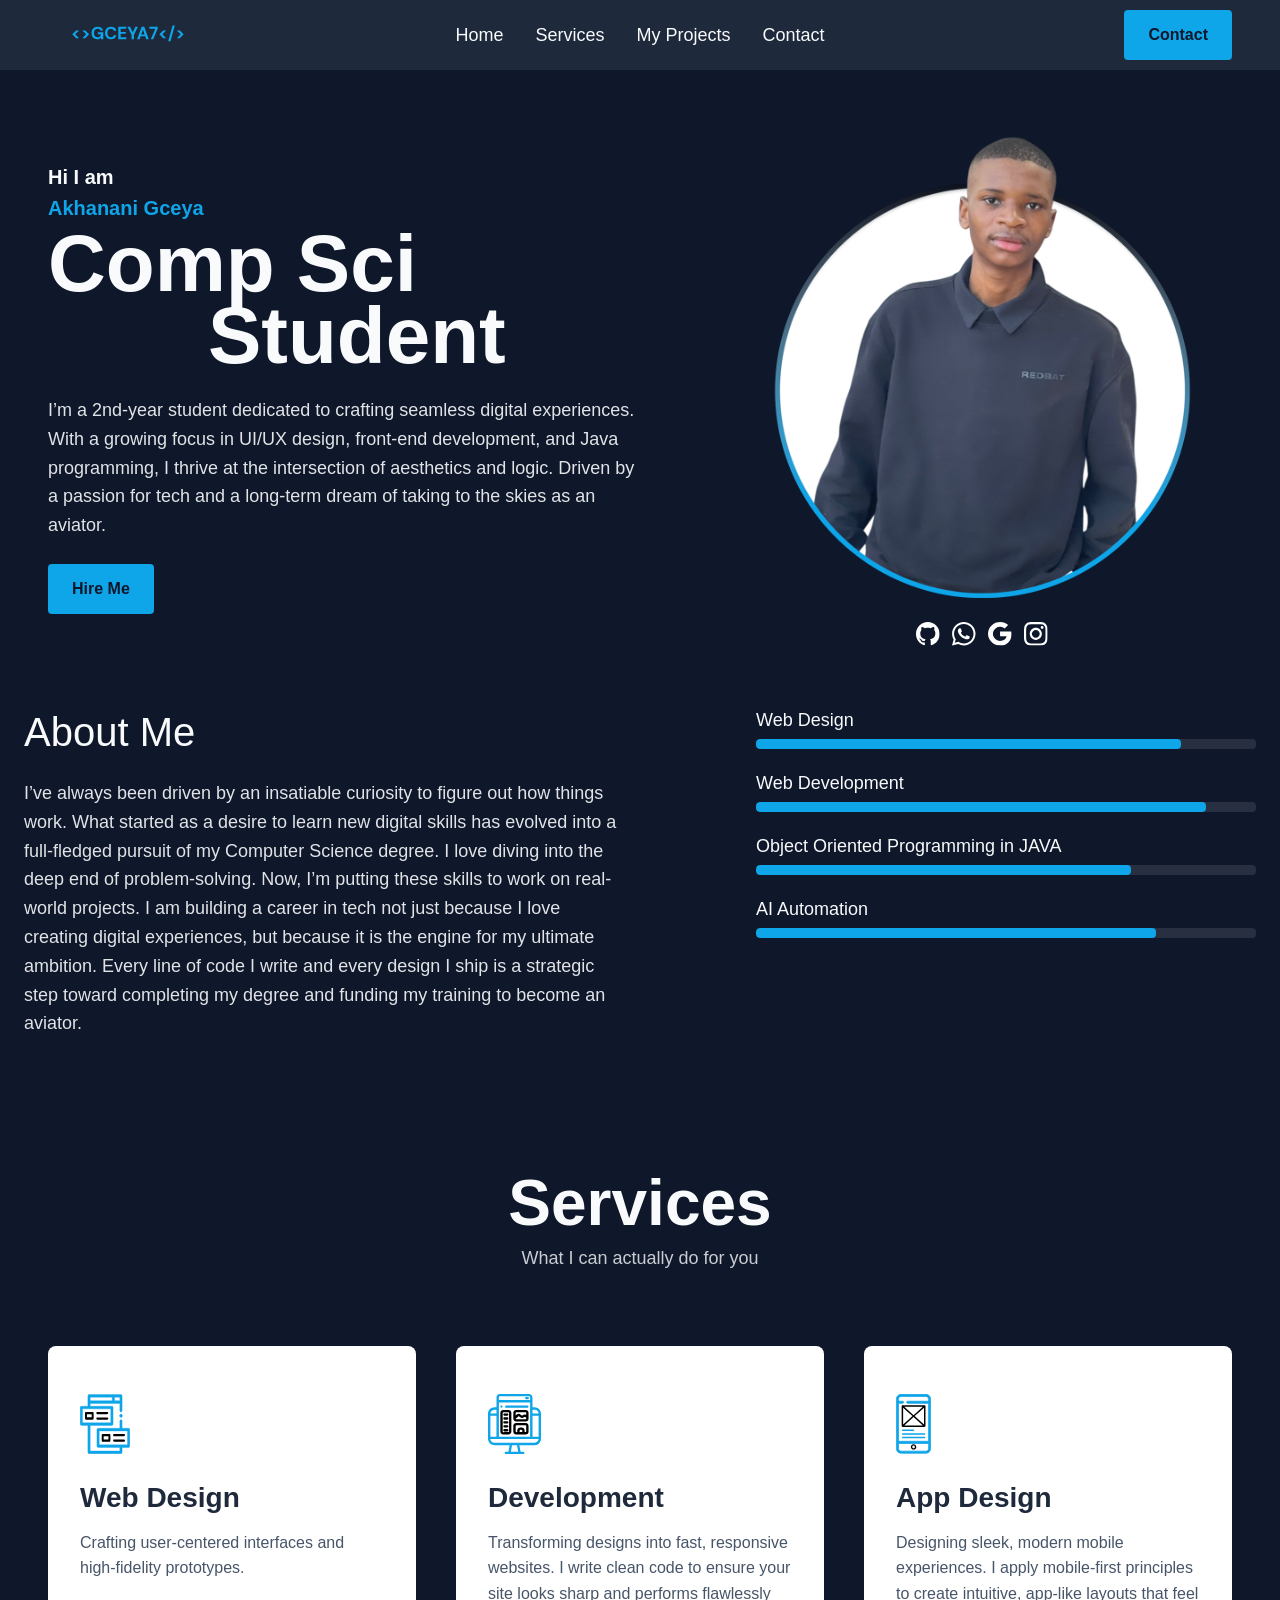
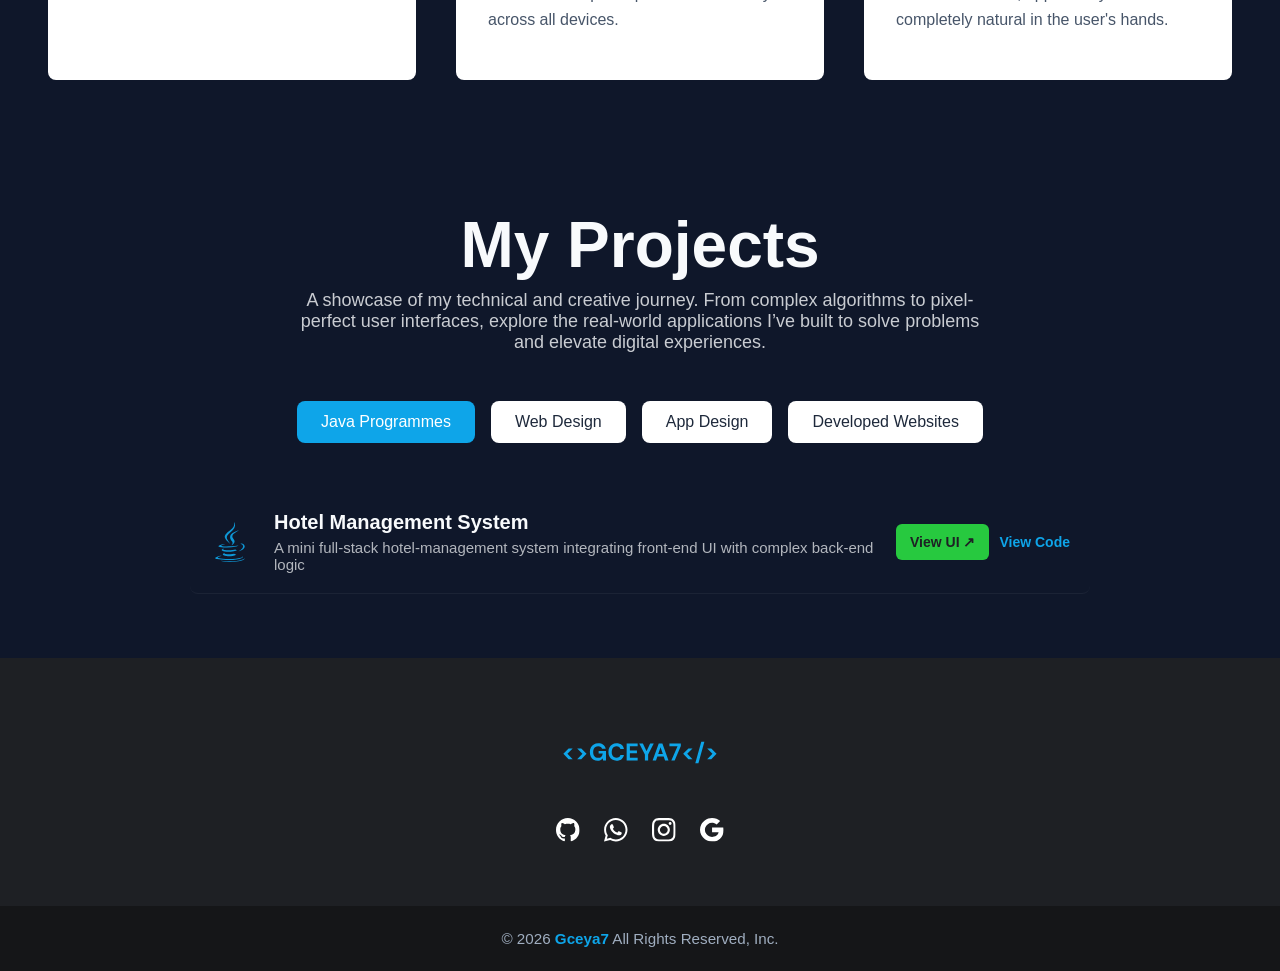
==== index.html @ 565ab515 "Update print statement from 'Hello' to 'Goodbye'" ====
<!DOCTYPE html>
<html lang="en">

<head>
    <meta charset="UTF-8">
    <meta name="viewport" content="width=device-width, initial-scale=1.0, maximum-scale=5.0, user-scalable=yes">
    <title>Gceya7</title>
    <link rel="stylesheet" href="style.css">
</head>

<body>
    <nav class="navbar">
        <a href="#home" class="logo"><img src="gceya7.svg" alt="Gceya7 logo"></a>
        <div class="menu-toggle" id="mobile-menu">
            <span class="bar"></span>
            <span class="bar"></span>
            <span class="bar"></span>
        </div>
        <ul class="navlinks">
            <li><a href="#home">Home</a></li>
            <li><a href="#services">Services</a></li>
            <li><a href="#projects">My Projects</a></li>
            <li class="mobile-contact\"><a href="#contact">Contact</a></li>
        </ul>
        <a href="#contact" class="contact-btn">Contact</a>
    </nav>

    <div id="hireModal" class="modal">
        <div class="modal-content">
            <span class="close-btn">&times;</span>
            <h2>Let's Work Together</h2>
            <form action="https://formspree.io/f/xykvbbzo" method="POST" enctype="multipart/form-data">
                <div class="form-group-row">
                    <input type="text" name="name" placeholder="First Name" required>
                    <input type="text" name="surname" placeholder="Surname" required>
                </div>
                <div class="form-group-row">
                    <input type="email" name="email" placeholder="Email Address">
                    <input type="tel" name="whatsapp" placeholder="WhatsApp Number">
                </div>
                <p class="form-note">Please provide at least one contact method.</p>
                <select name="service" required>
                    <option value="" disabled selected>Select a Service</option>
                    <option value="web-design">Web Design</option>
                    <option value="development">Web Development</option>
                    <option value="app-design">App Design</option>
                </select>
                <div class="file-upload-group">
                    <label for="attachment">Upload a design, wireframe, or reference (Optional)</label>
                    <input type="file" id="attachment" name="attachment" accept="image/*,.pdf">
                </div>
                <textarea name="message" placeholder="Tell me about your project..." rows="4" required></textarea>
                <button type="submit" class="btn">Submit Request</button>
            </form>
        </div>
    </div>
    <div id="contactModal" class="modal">
        <div class="modal-content contact-modal-content">
            <span class="close-contact-btn close-btn">&times;</span>
            <h2>Get In Touch</h2>
            <p>Feel free to reach out through any of these platforms. I try to respond within 24 hours.</p>
    
            <div class="contact-links-grid">
                <a href="https://github.com/gceya7" target="_blank" class="contact-link-item">
                    <img src="github.svg" alt="GitHub">
                    <span>github.com/gceya7</span>
                </a>
                <a href="https://wa.me/+27784886619" target="_blank" class="contact-link-item">
                    <img src="whatsapp.svg" alt="WhatsApp">
                    <span>+27 78 488 6619</span>
                </a>
                <a href="https://mail.google.com/mail/u/0/?fs=1&to=gakhanani@gmail.com" target="_blank"
                    class="contact-link-item">
                    <img src="google.svg" alt="Email">
                    <span>gakhanani@gmail.com</span>
                </a>
                <a href="https://www.instagram.com/akha_gceya7/" target="_blank" class="contact-link-item">
                    <img src="instagram.svg" alt="Instagram">
                    <span>@akha_gceya7</span>
                </a>
            </div>
        </div>
    </div>

    <header class="hero" id="home">
        <div class="hero-content">
            <div class="hero-text-wrapper">
                <p class="hero-subtitle">Hi I am</p>
                <p class="hero-name">Akhanani Gceya</p>
                <h1 class="hero-heading">Comp Sci<br><span class="indent">Student</span></h1>
                <p class="hero-description">I’m a 2nd-year student dedicated to crafting seamless digital experiences.
                    With a growing focus in UI/UX design, front-end development, and Java programming, I thrive at the
                    intersection of aesthetics and logic. Driven by a passion for tech and a long-term dream of taking
                    to the skies as an aviator.</p>
                <a href="#hire" class="btn">Hire Me</a>
            </div>

            <div class="hero-visual-wrapper">
                <img src="heroimage.png" alt="Akhanani Profile" class="hero-image">
                <div class="social-icons">
                    <a href="https://github.com/gceya7" target="_blank"><img src="github.svg" alt="GitHub"></a>
                    <a href="https://wa.me/+27784886619" target="_blank"><img src="whatsapp.svg" alt="WhatsApp"></a>
                    <a href="https://mail.google.com/mail/u/0/?fs=1&to=gakhanani@gmail.com" target="_blank"><img
                            src="google.svg" alt="Google"></a>
                    <a href="https://www.instagram.com/akha_gceya7/" target="_blank"><img src="instagram.svg"
                            alt="Instagram"></a>
                </div>
            </div>
        </div>
    </header>

    <section id="about" class="about">
        <div class="about-text-content">
            <h2>About Me</h2>
            <p>I’ve always been driven by an insatiable curiosity to figure out how things work. What started as a
                desire to learn new digital skills has evolved into a full-fledged pursuit of my Computer Science
                degree. I love diving into the deep end of problem-solving. Now, I’m putting these skills to work on
                real-world projects. I am building a career in tech not just because I love creating digital
                experiences, but because it is the engine for my ultimate ambition. Every line of code I write and every
                design I ship is a strategic step toward completing my degree and funding my training to become an
                aviator.</p>
        </div>
        <div class="about-skills-progress-bars">
            <div class="skill-item">
                <label>Web Design</label>
                <div class="progress-bar">
                    <div class="progress-fill" style="width: 85%;"></div>
                </div>
            </div>
            <div class="skill-item">
                <label>Web Development</label>
                <div class="progress-bar">
                    <div class="progress-fill" style="width: 90%;"></div>
                </div>
            </div>
            <div class="skill-item">
                <label>Object Oriented Programming in JAVA</label>
                <div class="progress-bar">
                    <div class="progress-fill" style="width: 75%;"></div>
                </div>
            </div>
            <div class="skill-item">
                <label>AI Automation</label>
                <div class="progress-bar">
                    <div class="progress-fill" style="width: 80%;"></div>
                </div>
            </div>
        </div>
    </section>

    <section id="services" class="services">
        <div class="services-header">
            <h2>Services</h2>
            <p>What I can actually do for you</p>
        </div>
        <div class="services-grid">
            <div class="service-card">
                <img src="web-design-icon.svg" alt="Web Design" class="service-icon">
                <h3>Web Design</h3>
                <p>Crafting user-centered interfaces and high-fidelity prototypes.</p>
            </div>
            <div class="service-card">
                <img src="development-icon.svg" alt="Development" class="service-icon">
                <h3>Development</h3>
                <p>Transforming designs into fast, responsive websites. I write clean code to ensure your site looks
                    sharp and performs flawlessly across all devices.</p>
            </div>
            <div class="service-card">
                <img src="app-design-icon.svg" alt="App Design" class="service-icon">
                <h3>App Design</h3>
                <p>Designing sleek, modern mobile experiences. I apply mobile-first principles to create intuitive,
                    app-like layouts that feel completely natural in the user's hands.</p>
            </div>
        </div>
    </section>

    <section id="projects" class="projects">
        <div class="projects-header">
            <h2>My Projects</h2>
            <p>A showcase of my technical and creative journey. From complex algorithms to pixel-perfect user
                interfaces, explore the real-world applications I’ve built to solve problems and elevate digital
                experiences.</p>
        </div>

        <div class="project-tabs">
            <button class="tab-btn active" data-target="java-projects">Java Programmes</button>
            <button class="tab-btn" data-target="web-design">Web Design</button>
            <button class="tab-btn" data-target="app-design">App Design</button>
            <button class="tab-btn" data-target="dev-interfaces">Developed Websites</button>
        </div>

        <div class="tab-content active" id="java-projects">
            <div class="spotify-tracklist">

        <div class="track-strip">
            <img src="java-icon.svg" alt="Java" class="track-icon">
        
            <div class="track-info">
                <h4>Hotel Management System</h4>
                <p>A mini full-stack hotel-management system integrating front-end UI with complex back-end logic</p>
            </div>
        
            <div class="track-actions">
                <a href="hotel-system/" target="_blank" class="track-action view-ui">View UI ↗</a>
        
                <div class="track-action open-code" data-code="hotel-java-code" data-title="HotelManagement.java">View Code
                </div>
            </div>
        </div>
        
        <div class="hidden-code-container">
            <div id="hotel-java-code">
                import java.util.ArrayList;
import java.util.Arrays;
import java.util.Scanner;

public class hotelcostcalculator {
    @SuppressWarnings("ConvertToTryWithResources")
    public static void main(String[] args) {
        Scanner scanner = new Scanner(System.in);
//----------------------------------------------------------------------------------------------------//
        // Hotel structure code
        /*
         * 1 -- Welcome message 
         * 2 -- Display cost for customers (maximum rooms to rent out = 30)
         *         ROOM TYPE        COST
         *         standard         400
         *         standard vip     600
         *         high vip         1000
         * 3 -- Discounts
         *      Standard rooms: > 5 (12% off), > 10 (50% off)
         *      Standard VIP: > 2 (10% off), > 5 (30% off), > 10 (50% off)
         *      High VIP: > 2 (10% off), > 10 (40% off)
         *      Returning customers get an additional 3% off
         * 4 -- Calculations 
         * 5 -- Display results
        */
//----------------------------------POST CODE---------------------------------------------------------//
// CREATE ARRAY OF PAST USERS

        ArrayList<String> users = new ArrayList<>(Arrays.asList("AKHANANI GCEYA", "LIONEL MESSI"));

        System.out.println("Welcome to Akha Gceya's Hotel! Please enter your name: ");
        String userName = scanner.nextLine();
        System.out.println();

        // Check if the user is a returning customer
        if (users.contains(userName.toUpperCase())) {
            System.out.println("Welcome back, " + userName + "! As a valued returning guest, you get an exclusive 3% discount on your total bill.");
        } else {
            System.out.println("Hello, " + userName + "! We’re excited to have you at Akha Gceya's Hotel and look forward to providing you with excellent service.");
            users.add(userName);
        }

        System.out.println();
//-------------------------------MENU DISPLAY ---------------------------------------------------------//
        System.out.println("--------------------- MENU ----------------------------");
        System.out.println("           ROOM TYPE           COST PER ROOM");
        System.out.println("           Standard            R400");
        System.out.println("           Standard VIP        R600");
        System.out.println("           High VIP            R1000");
        System.out.println("-------------------------------------------------------");
        System.out.println("-------------------- DISCOUNTS ------------------------");
        System.out.println("Standard: > 5 rooms (12% off), > 10 rooms (50% off)");
        System.out.println("Standard VIP: > 2 rooms (10% off), > 5 rooms (30% off), > 10 rooms (50% off)");
        System.out.println("High VIP: > 2 rooms (10% off), > 10 rooms (40% off)");
        System.out.println("Returning customers: Extra 3% off the discounted total");
        System.out.println();
//-------------------------------USER INPUT-------------------------------------------------//
        System.out.println("What type of room would you like to rent? Enter [Standard, Standard VIP, High VIP]: ");
        String roomType = scanner.nextLine().toLowerCase().replaceAll("\\s", "").trim();
        System.out.println("How many " + roomType + " rooms would you like to rent? (Enter a number from 1 to 30): ");
        int roomQty = scanner.nextInt();
        System.out.println();
        System.out.println("You have selected " + roomQty + " " + roomType + " room(s). Please wait while we calculate your total cost...");
//-------------------------------CALCULATIONS---------------------------------------------//
        double disCost = 0;
        switch (roomType) {
            case "standard" -> {
                if (roomQty > 10) {
                    int cost = roomQty * 400;
                    disCost = cost - cost * 0.5;
                    System.out.println("Original Cost: R" + cost + " | Discounted Cost: R" + disCost);
                } else if (roomQty > 5) {
                    int cost = roomQty * 400;
                    disCost = cost - cost * 0.12;
                    System.out.println("Original Cost: R" + cost + " | Discounted Cost: R" + disCost);
                } else {
                    int cost = roomQty * 400;
                    disCost = cost;
                    System.out.println("Total Cost: R" + disCost);
                }
            }
            case "standardvip" -> {
                if (roomQty > 10) {
                    int cost = roomQty * 600;
                    disCost = cost - cost * 0.5;
                    System.out.println("Original Cost: R" + cost + " | Discounted Cost: R" + disCost);
                } else if (roomQty > 5) {
                    int cost = roomQty * 600;
                    disCost = cost - cost * 0.3;
                    System.out.println("Original Cost: R" + cost + " | Discounted Cost: R" + disCost);
                } else if (roomQty > 2) {
                    int cost = roomQty * 600;
                    disCost = cost - cost * 0.1;
                    System.out.println("Original Cost: R" + cost + " | Discounted Cost: R" + disCost);
                } else {
                    int cost = roomQty * 600;
                    disCost = cost;
                    System.out.println("Total Cost: R" + disCost);
                }
            }
            case "highvip" -> {
                if (roomQty > 10) {
                    int cost = roomQty * 1000;
                    disCost = cost - cost * 0.4;
                    System.out.println("Original Cost: R" + cost + " | Discounted Cost: R" + disCost);
                } else if (roomQty > 2) {
                    int cost = roomQty * 1000;
                    disCost = cost - cost * 0.1;
                    System.out.println("Original Cost: R" + cost + " | Discounted Cost: R" + disCost);
                } else {
                    int cost = roomQty * 1000;
                    disCost = cost;
                    System.out.println("Total Cost: R" + disCost);
                }
            }
            default -> {System.out.println("Invalid Choice!! Try Again");}
        }

        if (users.contains(userName.toUpperCase())) {
            System.out.println("As a returning customer, you get an extra 3% off your discounted cost!");
            double finalCost = disCost - (disCost * 0.03);
            System.out.println("Final Cost after all discounts: R" + finalCost);
        } else {
            System.out.println("Thank you, " + userName + "! We hope to see you again so you can enjoy our 3% returning customer discount.");
        }

        scanner.close();
    }
}

            </div>
        </div>
            </div>
            </div>

        <div class="tab-content" id="web-design">
            <div class="design-grid">
                <div class="design-card" data-full-image="profile-full.png">
                    <img src="profile.png" alt="Gceya Profile Thumbnail" class="card-bg">
                    <div class="card-overlay"></div>
                    <div class="card-content">
                        <img src="figma.svg" alt="Figma" class="figma-icon">
                        <div class="card-text">
                            <h4>Gceya Profile Landing Page</h4>
                            <p>Web Design</p>
                        </div>
                    </div>
                </div>

                <div class="design-card" data-full-image="raga-full.png">
                    <img src="raga.png" alt="RAGA Thumbnail" class="card-bg">
                    <div class="card-overlay"></div>
                    <div class="card-content">
                        <img src="figma.svg" alt="Figma" class="figma-icon">
                        <div class="card-text">
                            <h4>Raymond Ackerman Golf Academy Landing Page</h4>
                            <p>Web Design</p>
                        </div>
                    </div>
                </div>

                <div class="design-card" data-full-image="wetutoryoulearn-full.png">
                    <img src="wetutoryoulearn.png" alt="Wetutoryoulearn Thumbnail" class="card-bg">
                    <div class="card-overlay"></div>
                    <div class="card-content">
                        <img src="figma.svg" alt="Figma" class="figma-icon">
                        <div class="card-text">
                            <h4>Wetutoryoulearn Business Page</h4>
                            <p>Web Design</p>
                        </div>
                    </div>
                </div>
            </div>
        </div>

        <div class="tab-content" id="app-design">
            <div class="design-grid">
                <div class="design-card" data-full-image="sabrina-full.png">
                    <img src="sabrina.png" alt="Music App Thumbnail" class="card-bg">
                    <div class="card-overlay"></div>
                    <div class="card-content">
                        <img src="figma.svg" alt="Figma" class="figma-icon">
                        <div class="card-text">
                            <h4>Sabrina Carpenter UI</h4>
                            <p>App Design</p>
                        </div>
                    </div>
                </div>

            </div>
        </div>

        <div class="tab-content" id="dev-interfaces">
            <div class="design-grid">
        
                <a href="https://ragaclovelly.co.za/" target="_blank" class="live-site-link">
                    <div class="design-card live-site-card">
                        <img src="raga.png" alt="RAGA Thumbnail" class="card-bg">
                        <div class="card-overlay live-overlay"></div>
                        <div class="card-content">
                            <img src="github.svg" alt="Code" class="figma-icon">
                            <div class="card-text">
                                <h4>Raymond Ackerman Golf Academy</h4>
                                <p class="live-text">Live Website ↗</p>
                            </div>
                        </div>
                    </div>
                </a>
        
                <a href="wetutoryoulearn/" target="_blank" class="live-site-link">
                    <div class="design-card live-site-card">
                        <img src="wetutoryoulearn.png" alt="WeTutorYouLearn Thumbnail" class="card-bg">
                        <div class="card-overlay live-overlay"></div>
                        <div class="card-content">
                            <img src="github.svg" alt="Code" class="figma-icon">
                            <div class="card-text">
                                <h4>WeTutorYouLearn Platform</h4>
                                <p class="live-text">Live Website ↗</p>
                            </div>
                        </div>
                    </div>
                </a>

                <a href="habbit-tracker/" target="_blank" class="live-site-link">
                    <div class="design-card live-site-card">
                        <img src="habbit.png" alt="Habbit Tracker Thumbnail" class="card-bg">
                        <div class="card-overlay live-overlay"></div>
                        <div class="card-content">
                            <img src="github.svg" alt="Code" class="figma-icon">
                            <div class="card-text">
                                <h4>Habbit Tracker</h4>
                                <p class="live-text">Live Website ↗</p>
                            </div>
                        </div>
                    </div>
                </a>
        
            </div>
        </div>
    </section>

    <div id="codeModal" class="modal lightbox">
        <span class="close-code">&times;</span>
        <div class="code-container">
            <div class="code-header">
                <span class="mac-btn red"></span>
                <span class="mac-btn yellow"></span>
                <span class="mac-btn green"></span>
                <span id="code-title" class="code-filename">Algorithm.java</span>
            </div>
            <pre><code id="code-display">/* Code will load here */</code></pre>
        </div>
    </div>

    <div id="designLightbox" class="modal lightbox">
        <span class="close-lightbox">&times;</span>
        <div class="lightbox-scroll-container">
            <img src="" alt="Full Design View" id="lightbox-image">
        </div>
    </div>

    <footer class="gceya-footer">
        <div class="gceya-footer-top">
            <a href="#home" class="gceya-footer-logo">
                <img src="gceya7.svg" alt="Gceya7 Logo">
            </a>

            <div class="gceya-footer-socials">
                <a href="https://github.com/gceya7" target="_blank">
                    <img src="github.svg" alt="GitHub">
                </a>
                <a href="https://wa.me/+27784886619" target="_blank">
                    <img src="whatsapp.svg" alt="WhatsApp">
                </a>
                <a href="https://www.instagram.com/akha_gceya7/" target="_blank">
                    <img src="instagram.svg" alt="Instagram">
                </a>
                <a href="https://mail.google.com/mail/u/0/?fs=1&to=gakhanani@gmail.com" target="_blank">
                    <img src="google.svg" alt="Google">
                </a>
            </div>
        </div>

        <div class="gceya-footer-bottom">
            © 2026 <span>Gceya7</span> All Rights Reserved, Inc.
        </div>
    </footer>

    <script>
        // --- Mobile Menu Logic ---
        const mobileMenu = document.getElementById('mobile-menu');
        const navLinks = document.querySelector('.navlinks');
        const navItems = document.querySelectorAll('.navlinks a');

        if (mobileMenu && navLinks) {
            mobileMenu.addEventListener('click', () => {
                mobileMenu.classList.toggle('active');
                navLinks.classList.toggle('active');
            });

            navItems.forEach(item => {
                item.addEventListener('click', () => {
                    mobileMenu.classList.remove('active');
                    navLinks.classList.remove('active');
                });
            });
        }

        // --- Hire Me Modal Logic ---
        const hireBtns = document.querySelectorAll('a[href="#hire"]');
        const modal = document.getElementById('hireModal');
        const closeBtn = document.querySelector('.close-btn');

        if (modal) {
            hireBtns.forEach(btn => {
                btn.addEventListener('click', (e) => {
                    e.preventDefault();
                    modal.classList.add('active');
                });
            });

            if (closeBtn) {
                closeBtn.addEventListener('click', () => {
                    modal.classList.remove('active');
                });
            }

            window.addEventListener('click', (e) => {
                if (e.target === modal) {
                    modal.classList.remove('active');
                }
            });

            const form = modal.querySelector('form');
            if (form) {
                form.addEventListener('submit', (e) => {
                    const email = form.querySelector('[name="email"]').value;
                    const whatsapp = form.querySelector('[name="whatsapp"]').value;

                    if (!email && !whatsapp) {
                        e.preventDefault();
                        alert('Please provide either an email address or a WhatsApp number so I can contact you.');
                    }
                });
            }
        }

        // --- Projects Tab Logic ---
        const tabBtns = document.querySelectorAll('.tab-btn');
        const tabContents = document.querySelectorAll('.tab-content');

        tabBtns.forEach(btn => {
            btn.addEventListener('click', () => {
                tabBtns.forEach(b => b.classList.remove('active'));
                tabContents.forEach(c => c.classList.remove('active'));
                btn.classList.add('active');
                const targetId = btn.getAttribute('data-target');
                const targetElement = document.getElementById(targetId);
                if (targetElement) {
                    targetElement.classList.add('active');
                }
            });
        });

        // --- Code Viewer Logic (BULLETPROOF) ---
        const codeBtns = document.querySelectorAll('.open-code');
        const codeModal = document.getElementById('codeModal');
        const closeCodeBtn = document.querySelector('.close-code');
        const codeDisplay = document.getElementById('code-display');
        const codeTitle = document.getElementById('code-title');

        codeBtns.forEach(btn => {
            btn.addEventListener('click', () => {
                if (!codeModal) {
                    alert("System Check: The Code Modal HTML is missing from your file.");
                    return;
                }

                const codeId = btn.getAttribute('data-code');
                const fileName = btn.getAttribute('data-title');

                // SAFETY CHECK: Does the hidden div exist?
                const hiddenCodeBlock = document.getElementById(codeId);

                if (!hiddenCodeBlock) {
                    alert("System Check: I cannot find the hidden Java code for: " + codeId + " - Please make sure you added the div with this ID!");
                    return; // Stops the code here so the website doesn't crash!
                }

                const rawCode = hiddenCodeBlock.innerText;
                if (codeDisplay && codeTitle) {
                    codeDisplay.innerText = rawCode;
                    codeTitle.innerText = fileName;
                }

                codeModal.classList.add('active');
                document.body.style.overflow = 'hidden';
            });
        });

        if (closeCodeBtn && codeModal) {
            closeCodeBtn.addEventListener('click', () => {
                codeModal.classList.remove('active');
                document.body.style.overflow = 'auto';
            });

            codeModal.addEventListener('click', (e) => {
                if (e.target === codeModal) {
                    codeModal.classList.remove('active');
                    document.body.style.overflow = 'auto';
                }
            });
        }

        // --- Design Lightbox Logic (BULLETPROOF) ---
        const designCards = document.querySelectorAll('.design-card:not(.live-site-card)');
        const lightbox = document.getElementById('designLightbox');
        const lightboxImg = document.getElementById('lightbox-image');
        const closeLightbox = document.querySelector('.close-lightbox');

        designCards.forEach(card => {
            card.addEventListener('click', () => {
                if (!lightbox || !lightboxImg) {
                    alert("System Check: The Lightbox HTML is missing from your file.");
                    return; // Stops the crash
                }

                const fullImageSrc = card.getAttribute('data-full-image');
                lightboxImg.src = fullImageSrc;
                lightbox.classList.add('active');
                document.body.style.overflow = 'hidden';
            });
        });

        if (closeLightbox && lightbox) {
            closeLightbox.addEventListener('click', () => {
                lightbox.classList.remove('active');
                document.body.style.overflow = 'auto';
                lightboxImg.src = "";
            });

            lightbox.addEventListener('click', (e) => {
                if (e.target === lightbox || e.target.classList.contains('lightbox-scroll-container')) {
                    lightbox.classList.remove('active');
                    document.body.style.overflow = 'auto';
                    lightboxImg.src = "";
                }
            });
        }

        // --- Contact Modal Logic ---
            const contactBtn = document.querySelector('.contact-btn');
            const contactModal = document.getElementById('contactModal');
            const closeContactBtn = document.querySelector('.close-contact-btn');

            if (contactBtn && contactModal) {
                contactBtn.addEventListener('click', (e) => {
                    e.preventDefault(); // Stops the browser from trying to scroll
                    contactModal.classList.add('active');

                    // If they click 'Contact' on mobile, close the mobile menu first
                    if (mobileMenu.classList.contains('active')) {
                        mobileMenu.classList.remove('active');
                        navLinks.classList.remove('active');
                    }
                });
            }

            if (closeContactBtn && contactModal) {
                closeContactBtn.addEventListener('click', () => {
                    contactModal.classList.remove('active');
                });
            }

            // Allow closing by clicking the background shadow
            window.addEventListener('click', (e) => {
                if (e.target === contactModal) {
                    contactModal.classList.remove('active');
                }
            });
    </script>
</body>

</html>
---- style.css ----
html, body {
    overflow-x: hidden;
    width: 100%;
    scroll-behavior: smooth;
}

:root {
    --primary-color: #0EA5E9;
    --secondary-color: #1E293B;
    --background-color: #0F172A;
    --text-color: #F8FAFC;
}

* {
    box-sizing: border-box;
    margin: 0;
    padding: 0;
}

body {
    font-family: 'Poppins', sans-serif;
    background-color: var(--background-color);
    color: var(--text-color);
}

/* Navbar */
.navbar {
    min-height: 70px;
    padding: 0 48px;
    background-color: var(--secondary-color);
    display: flex;
    justify-content: space-between;
    align-items: center;
    position: relative;
    z-index: 100;
}

.logo img {
    width: 160px;
    max-width: 100%;
    height: auto;
}

.navlinks {
    display: flex;
    gap: 32px;
    list-style: none;
    position: absolute;
    left: 50%;
    transform: translateX(-50%);
}

.navlinks a {
    text-decoration: none;
    color: var(--text-color);
    font-size: 18px;
    font-weight: 400;
}

.contact-btn,
.btn {
    display: inline-flex;
    align-items: center;
    justify-content: center;
    text-decoration: none;
    color: var(--background-color);
    background-color: var(--primary-color);
    padding: 16px 24px;
    border-radius: 4px;
    font-weight: 600;
}

/* Hero */
.hero {
    padding: 64px 48px 0;
    display: flex;
    justify-content: center;
}

.hero-content {
    display: flex;
    justify-content: space-between;
    align-items: center;
    width: 100%;
    max-width: 1280px;
    gap: 64px;
}

.hero-text-wrapper {
    display: flex;
    flex-direction: column;
    max-width: 600px;
}

.hero-subtitle,
.hero-name {
    font-size: 20px;
    font-weight: 600;
    margin-bottom: 8px;
}

.hero-name {
    color: var(--primary-color);
}

.hero-heading {
    font-size: 80px;
    font-weight: 700;
    line-height: 0.9;
    margin-bottom: 24px;
}

.indent {
    display: inline-block;
    margin-left: 160px;
}

.hero-description {
    font-size: 18px;
    line-height: 1.6;
    margin-bottom: 24px;
    opacity: 0.9;
}

.btn {
    align-self: flex-start;
}

.hero-visual-wrapper {
    display: flex;
    flex-direction: column;
    align-items: center;
    gap: 24px;
    width: 100%;
    max-width: 500px;
}

.hero-image {
    width: 100%;
    max-width: 420px;
}

/* Social icons */
.social-icons {
    display: flex;
    gap: 12px;
}

.social-icons a {
    display: inline-block;
    transition: transform 0.3s ease;
}

.social-icons a:hover {
    transform: translateY(-3px);
}

.social-icons img {
    width: 24px;
    height: 24px;
    display: block;
}

/* About */
.about {
    margin-top: 64px;
    display: flex;
    justify-content: space-between;
    align-items: flex-start;
    max-width: 1280px;
    margin-inline: auto;
    gap: 48px;
    padding: 0 24px;
    flex-wrap: wrap;
}

.about-text-content {
    min-width: 280px;
    max-width: 600px;
}

.about-text-content h2 {
    font-size: 40px;
    font-weight: 500;
    margin-bottom: 24px;
}

.about-text-content p {
    font-size: 18px;
    line-height: 1.6;
    opacity: 0.9;
}

.about-skills-progress-bars {
    width: 100%;
    max-width: 500px;
    display: flex;
    flex-direction: column;
    gap: 24px;
}

.skill-item label {
    display: block;
    font-size: 18px;
    font-weight: 500;
    margin-bottom: 8px;
}

.progress-bar {
    width: 100%;
    height: 10px;
    background-color: rgba(255, 255, 255, 0.1);
    border-radius: 4px;
    overflow: hidden;
}

.progress-fill {
    height: 100%;
    background-color: var(--primary-color);
    border-radius: 4px;
    transition: width 1s ease-in-out;
}

/* Services */
.services {
    margin-top: clamp(80px, 10vw, 140px);
    padding: 0 48px;
    max-width: 1280px;
    margin-inline: auto;
    text-align: center;
}

.services-header {
    margin-bottom: clamp(48px, 6vw, 80px);
}

.services-header h2 {
    font-size: clamp(40px, 5vw, 64px);
    font-weight: 600;
    margin-bottom: 8px;
}

.services-header p {
    font-size: 18px;
    opacity: 0.8;
}

.services-grid {
    display: grid;
    grid-template-columns: repeat(auto-fit, minmax(320px, 1fr));
    gap: 40px;
    align-items: stretch;
}

.service-card {
    background-color: #ffffff;
    border-radius: 8px;
    padding: 48px 32px;
    text-align: left;
    transition: transform 0.3s ease, box-shadow 0.3s ease;
}

.service-card:hover {
    transform: translateY(-10px);
    box-shadow: 0 20px 40px rgba(0, 0, 0, 0.2);
}

.service-icon {
    width: 60px;
    height: 60px;
    object-fit: contain;
    object-position: left center;
    margin-bottom: 24px;
}

.service-card h3 {
    font-size: 28px;
    font-weight: 700;
    color: var(--secondary-color);
    margin-bottom: 16px;
}

.service-card p {
    font-size: 16px;
    line-height: 1.6;
    color: #475569;
}

.file-upload-group {
    display: flex;
    flex-direction: column;
    gap: 6px;
}

.file-upload-group label {
    font-size: 14px;
    opacity: 0.8;
}

/* Projects */
.projects {
    margin-top: clamp(80px, 10vw, 140px);
    padding: 0 48px;
    padding-bottom: 64px;
    max-width: 1280px;
    margin-inline: auto;
}

.projects-header {
    text-align: center;
    margin-bottom: 48px;
}

.projects-header h2 {
    font-size: clamp(40px, 5vw, 64px);
    font-weight: 600;
    margin-bottom: 8px;
}

.projects-header p {
    font-size: 18px;
    opacity: 0.8;
    max-width: 700px;
    margin: 0 auto;
}

.project-tabs {
    display: flex;
    justify-content: center;
    gap: 16px;
    flex-wrap: wrap;
    margin-bottom: 48px;
}

.tab-btn {
    background-color: #ffffff;
    color: var(--secondary-color);
    border: none;
    padding: 12px 24px;
    border-radius: 8px;
    font-size: 16px;
    font-weight: 500;
    cursor: pointer;
    font-family: inherit;
    transition: all 0.3s ease;
}

.tab-btn:hover {
    transform: translateY(-2px);
}

.tab-btn.active {
    background-color: var(--primary-color);
    color: #ffffff;
}

.tab-content {
    display: none;
    animation: fadeIn 0.5s ease;
}

.tab-content.active {
    display: block;
}

@keyframes fadeIn {
    from {
        opacity: 0;
        transform: translateY(10px);
    }
    to {
        opacity: 1;
        transform: translateY(0);
    }
}

/* Tracklist */
.spotify-tracklist {
    display: flex;
    flex-direction: column;
    max-width: 900px;
    margin: 0 auto;
}

.track-strip {
    display: flex;
    align-items: center;
    padding: 20px;
    border-bottom: 1px solid rgba(255, 255, 255, 0.05);
    border-radius: 8px;
    transition: background-color 0.2s ease;
    cursor: pointer;
}

.track-strip:hover {
    background-color: rgba(255, 255, 255, 0.05);
}

.track-icon {
    width: 40px;
    height: 40px;
    object-fit: contain;
    margin-right: 24px;
    opacity: 0.9;
}

.track-info {
    flex: 1;
}

.track-info h4 {
    font-size: 20px;
    font-weight: 600;
    margin-bottom: 5px;
}

.track-info p {
    font-size: 15px;
    opacity: 0.7;
    margin: 0;
}

.track-actions {
    display: flex;
    gap: 10px;
    align-items: center;
}

.track-action {
    font-size: 14px;
    color: var(--primary-color);
    font-weight: 600;
}

.track-action.view-ui {
    text-decoration: none;
    background-color: #27C93F;
    color: #1E2024;
    border: none;
    padding: 10px 14px;
    border-radius: 6px;
}



.hidden-code-block {
    display: none;
}

.hidden-code-container {
    display: none;
}

/* Design grid */
.design-grid {
    display: grid;
    grid-template-columns: repeat(auto-fit, minmax(300px, 1fr));
    gap: 2rem;
    max-width: 1000px;
    margin: 0 auto;
}

.design-card {
    position: relative;
    border-radius: 12px;
    overflow: hidden;
    cursor: pointer;
    aspect-ratio: 4 / 3;
    background-color: var(--secondary-color);
}

.card-bg {
    position: absolute;
    top: 0;
    left: 0;
    width: 100%;
    height: 100%;
    object-fit: cover;
    transition: transform 0.5s ease;
}

.card-overlay,
.live-overlay {
    position: absolute;
    top: 0;
    left: 0;
    width: 100%;
    height: 100%;
    background: linear-gradient(to top, rgba(15, 23, 42, 0.9) 0%, rgba(15, 23, 42, 0.3) 100%);
    transition: background 0.3s ease;
}

.design-card:hover .card-bg {
    transform: scale(1.05);
}

.design-card:hover .card-overlay {
    background: linear-gradient(to top, rgba(15, 23, 42, 0.95) 0%, rgba(15, 23, 42, 0.5) 100%);
}

.card-content {
    position: absolute;
    bottom: 0;
    left: 0;
    width: 100%;
    padding: 1.5rem;
    display: flex;
    align-items: center;
    gap: 1rem;
    z-index: 2;
}

.figma-icon {
    width: 32px;
    height: 32px;
    flex-shrink: 0;
}

.card-text h4 {
    font-size: 1.1rem;
    font-weight: 600;
    color: #ffffff;
    margin-bottom: 0.2rem;
}

.card-text p {
    font-size: 0.9rem;
    margin: 0;
}

.live-text {
    color: #27C93F;
    font-weight: 600;
}

.live-site-link {
    text-decoration: none;
}

/* Modals */
.modal {
    display: none;
    position: fixed;
    z-index: 1000;
    inset: 0;
    background-color: rgba(15, 23, 42, 0.8);
    backdrop-filter: blur(5px);
    align-items: center;
    justify-content: center;
}

.modal.active {
    display: flex;
}

.modal-content {
    background-color: var(--secondary-color);
    padding: 40px;
    border-radius: 8px;
    width: 90%;
    max-width: 500px;
    position: relative;
    box-shadow: 0 20px 40px rgba(0, 0, 0, 0.3);
}

.close-btn {
    position: absolute;
    top: 16px;
    right: 24px;
    color: var(--text-color);
    font-size: 32px;
    cursor: pointer;
}

.modal-content h2 {
    margin-bottom: 24px;
    color: var(--primary-color);
}

.modal form {
    display: flex;
    flex-direction: column;
    gap: 16px;
}

.form-group-row {
    display: flex;
    gap: 16px;
}

.form-group-row input {
    width: 100%;
}

.modal form input,
.modal form select,
.modal form textarea {
    width: 100%;
    padding: 12px;
    border: 1px solid rgba(255, 255, 255, 0.1);
    background-color: var(--background-color);
    color: var(--text-color);
    border-radius: 4px;
    font-family: inherit;
}

.form-note {
    font-size: 14px;
    opacity: 0.7;
    margin-top: -8px;
}

/* Lightbox */
.lightbox {
    background-color: rgba(15, 23, 42, 0.95);
    padding: 2rem 0;
}

.close-lightbox,
.close-code {
    position: absolute;
    top: 1rem;
    right: 2rem;
    color: #ffffff;
    font-size: 2.5rem;
    cursor: pointer;
    z-index: 1001;
    transition: color 0.3s;
}

.close-lightbox:hover,
.close-code:hover {
    color: var(--primary-color);
}

.lightbox-scroll-container {
    width: 90%;
    max-width: 1200px;
    max-height: 90vh;
    margin: 0 auto;
    overflow-y: auto;
    border-radius: 8px;
    box-shadow: 0 20px 40px rgba(0, 0, 0, 0.5);
}

.lightbox-scroll-container::-webkit-scrollbar {
    width: 8px;
}

.lightbox-scroll-container::-webkit-scrollbar-track {
    background: rgba(255, 255, 255, 0.05);
}

.lightbox-scroll-container::-webkit-scrollbar-thumb {
    background: var(--primary-color);
    border-radius: 4px;
}

#lightbox-image {
    width: 100%;
    height: auto;
    display: block;
}

/* Code viewer */
.code-container {
    width: 90%;
    max-width: 900px;
    background-color: #1E1E1E;
    border-radius: 8px;
    box-shadow: 0 20px 40px rgba(0, 0, 0, 0.5);
    overflow: hidden;
    margin: 0 auto;
}

.code-header {
    background-color: #2D2D2D;
    padding: 0.8rem 1rem;
    display: flex;
    align-items: center;
    gap: 8px;
}

.mac-btn {
    width: 12px;
    height: 12px;
    border-radius: 50%;
}

.mac-btn.red { background-color: #FF5F56; }
.mac-btn.yellow { background-color: #FFBD2E; }
.mac-btn.green { background-color: #27C93F; }

.code-filename {
    color: #858585;
    font-size: 0.9rem;
    font-family: monospace;
    margin-left: 1rem;
}

.code-container pre {
    margin: 0;
    padding: 1.5rem;
    max-height: 70vh;
    overflow-y: auto;
    overflow-x: auto;
    color: #D4D4D4;
    font-family: 'Courier New', Courier, monospace;
    font-size: 0.8rem;
    line-height: 1.5;
    white-space: pre-wrap;
    word-wrap: break-word;
}

.code-container pre::-webkit-scrollbar {
    width: 8px;
}

.code-container pre::-webkit-scrollbar-thumb {
    background: #4A4A4A;
    border-radius: 4px;
}

/* Contact modal */
.contact-modal-content {
    text-align: center;
}

.contact-modal-content h2 {
    color: var(--primary-color);
    margin-bottom: 0.5rem;
}

.contact-modal-content p {
    color: var(--text-color);
    opacity: 0.8;
    margin-bottom: 2rem;
    font-size: 0.95rem;
}

.contact-links-grid {
    display: flex;
    flex-direction: column;
    gap: 1rem;
}

.contact-link-item {
    display: flex;
    align-items: center;
    gap: 1.5rem;
    padding: 1.2rem;
    background-color: var(--background-color);
    border: 1px solid rgba(255, 255, 255, 0.05);
    border-radius: 8px;
    color: var(--text-color);
    text-decoration: none;
    transition: all 0.3s ease;
}

.contact-link-item:hover {
    background-color: rgba(14, 165, 233, 0.05);
    border-color: var(--primary-color);
    transform: translateX(8px);
}

.contact-link-item img {
    width: 28px;
    height: 28px;
}

.contact-link-item span {
    font-size: 1.05rem;
    font-weight: 500;
}

/* Footer */
.gceya-footer {
    background-color: #1E2024;
    text-align: center;
    width: 100%;
    margin-top: auto;
}

.gceya-footer-top {
    padding: 4rem 2rem;
}

.gceya-footer-logo {
    display: inline-block;
    margin-bottom: 2rem;
    transition: opacity 0.3s ease;
}

.gceya-footer-logo:hover {
    opacity: 0.8;
}

.gceya-footer-logo img {
    height: 60px;
    width: auto;
    display: block;
}

.gceya-footer-socials {
    display: flex;
    justify-content: center;
    gap: 1.5rem;
}

.gceya-footer-socials a {
    display: inline-block;
    transition: transform 0.3s ease, opacity 0.3s ease;
}

.gceya-footer-socials a:hover {
    transform: translateY(-3px);
    opacity: 0.6;
}

.gceya-footer-socials img {
    width: 24px;
    height: 24px;
    display: block;
}

.gceya-footer-bottom {
    background-color: #151618;
    padding: 1.5rem;
    font-size: 0.95rem;
    color: #A0AEC0;
}

.gceya-footer-bottom span {
    color: var(--primary-color);
    font-weight: 600;
}
/* --- Global Hamburger Styles --- */
.menu-toggle {
    display: none;
    /* Hidden on desktop */
    flex-direction: column;
    justify-content: space-between;
    width: 32px;
    height: 24px;
    cursor: pointer;
    z-index: 100;
    /* Keeps it above the floating dock and nav */
}

/* Drawing the actual lines */
.menu-toggle .bar {
    display: block;
    width: 100%;
    height: 3px;
    background-color: #ffffff;
    /* Change this if your cyber-tech theme uses a neon color */
    border-radius: 2px;
    transition: all 0.3s ease-in-out;
    user-select: none;
        /* Stops the blinking text cursor and highlighting */
        -webkit-tap-highlight-color: transparent;
        /* Removes the ugly blue flash on mobile phones */
        outline: none;
    /* Smooth animation for later */
}

/* Responsive */
@media (max-width: 1000px) {
    .contact-btn { 
        display: none; 
    }
    
    .menu-toggle { 
        display: flex; /* Turns the box on, revealing the styled bars inside */
    }
    
    .navlinks {
        display: none;
        flex-direction: column;
        position: absolute;
        top: 100%;
        left: 0;
        width: 100%;
        background-color: var(--secondary-color);
        padding: 32px 0;
        text-align: center;
        transform: none;
        z-index: 99;
        box-shadow: 0 4px 6px rgba(0, 0, 0, 0.1);
    }
    
    .navlinks.active { display: flex; }
    
    /* ... your other existing rules below this remain unchanged ... */
    .hero-content,
    .about { flex-direction: column; align-items: flex-start; gap: 48px; }
    .hero-visual-wrapper { order: -1; align-items: center; max-width: 100%; }
    .hero-text-wrapper,
    .about-text-content,
    .about-skills-progress-bars { max-width: 100%; width: 100%; }
    .hero-image { max-width: 250px; }
    .indent { margin-left: 0; display: block; }
    .hero-heading { font-size: 64px; }
}

@media (max-width: 768px) {
    .navbar { padding: 0 32px; }
    .hero { padding: 48px 32px 0; }
    .about { padding: 0 32px; gap: 32px; }
    .hero-heading { font-size: 56px; }
    .services { padding: 0 32px; }
    .track-strip { flex-direction: column; align-items: flex-start; gap: 16px; }
    .track-icon { margin-right: 0; }
    .track-action { opacity: 1; }
}

@media (max-width: 480px) {
    .navbar { padding: 0 24px; }
    .hero { padding: 40px 24px 0; }
    .about { padding: 0 24px; }
    .hero-heading { font-size: 44px; }
    .hero-subtitle,
    .hero-name { font-size: 18px; }
    .hero-description,
    .about-text-content p { font-size: 16px; }
    .btn { width: 100%; text-align: center; padding: 16px; }
    .services { padding: 0 24px; }
    .project-tabs { gap: 8px; }
    .tab-btn { padding: 10px 16px; font-size: 14px; }
}
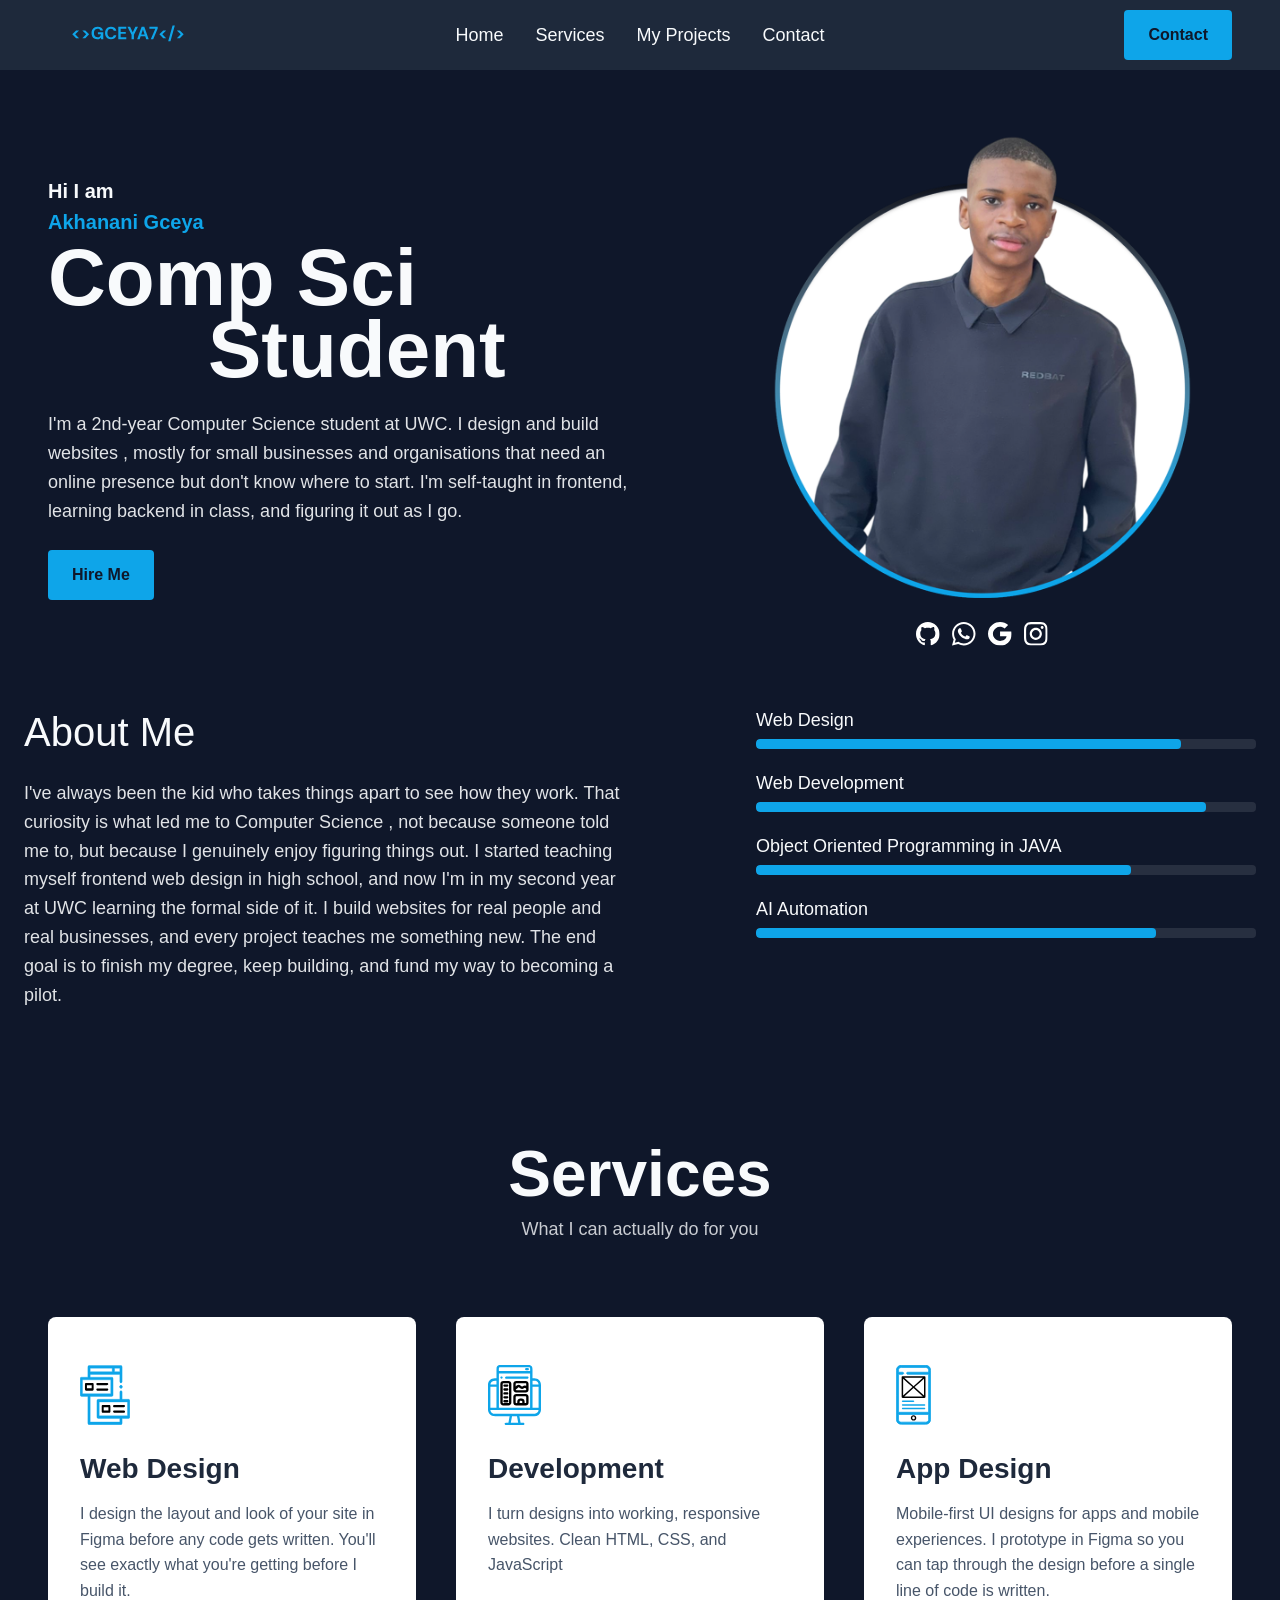
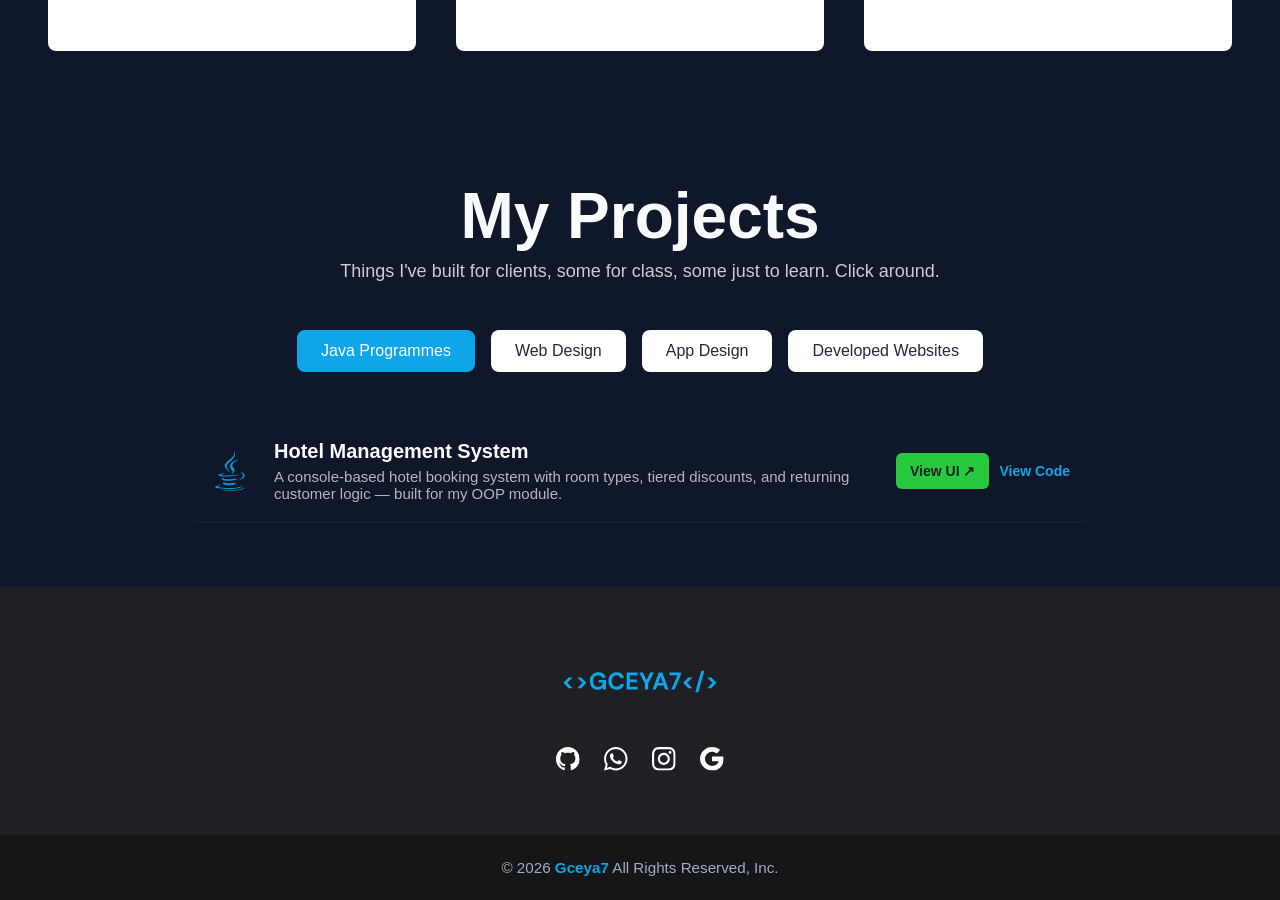
==== commit c4afd663: "Add files via upload" ====
--- a/index.html
+++ b/index.html
@@ -1,696 +1,685 @@
-<!DOCTYPE html>
-<html lang="en">
-
-<head>
-    <meta charset="UTF-8">
-    <meta name="viewport" content="width=device-width, initial-scale=1.0, maximum-scale=5.0, user-scalable=yes">
-    <title>Gceya7</title>
-    <link rel="stylesheet" href="style.css">
-</head>
-
-<body>
-    <nav class="navbar">
-        <a href="#home" class="logo"><img src="gceya7.svg" alt="Gceya7 logo"></a>
-        <div class="menu-toggle" id="mobile-menu">
-            <span class="bar"></span>
-            <span class="bar"></span>
-            <span class="bar"></span>
-        </div>
-        <ul class="navlinks">
-            <li><a href="#home">Home</a></li>
-            <li><a href="#services">Services</a></li>
-            <li><a href="#projects">My Projects</a></li>
-            <li class="mobile-contact\"><a href="#contact">Contact</a></li>
-        </ul>
-        <a href="#contact" class="contact-btn">Contact</a>
-    </nav>
-
-    <div id="hireModal" class="modal">
-        <div class="modal-content">
-            <span class="close-btn">&times;</span>
-            <h2>Let's Work Together</h2>
-            <form action="https://formspree.io/f/xykvbbzo" method="POST" enctype="multipart/form-data">
-                <div class="form-group-row">
-                    <input type="text" name="name" placeholder="First Name" required>
-                    <input type="text" name="surname" placeholder="Surname" required>
-                </div>
-                <div class="form-group-row">
-                    <input type="email" name="email" placeholder="Email Address">
-                    <input type="tel" name="whatsapp" placeholder="WhatsApp Number">
-                </div>
-                <p class="form-note">Please provide at least one contact method.</p>
-                <select name="service" required>
-                    <option value="" disabled selected>Select a Service</option>
-                    <option value="web-design">Web Design</option>
-                    <option value="development">Web Development</option>
-                    <option value="app-design">App Design</option>
-                </select>
-                <div class="file-upload-group">
-                    <label for="attachment">Upload a design, wireframe, or reference (Optional)</label>
-                    <input type="file" id="attachment" name="attachment" accept="image/*,.pdf">
-                </div>
-                <textarea name="message" placeholder="Tell me about your project..." rows="4" required></textarea>
-                <button type="submit" class="btn">Submit Request</button>
-            </form>
-        </div>
-    </div>
-    <div id="contactModal" class="modal">
-        <div class="modal-content contact-modal-content">
-            <span class="close-contact-btn close-btn">&times;</span>
-            <h2>Get In Touch</h2>
-            <p>Feel free to reach out through any of these platforms. I try to respond within 24 hours.</p>
-    
-            <div class="contact-links-grid">
-                <a href="https://github.com/gceya7" target="_blank" class="contact-link-item">
-                    <img src="github.svg" alt="GitHub">
-                    <span>github.com/gceya7</span>
-                </a>
-                <a href="https://wa.me/+27784886619" target="_blank" class="contact-link-item">
-                    <img src="whatsapp.svg" alt="WhatsApp">
-                    <span>+27 78 488 6619</span>
-                </a>
-                <a href="https://mail.google.com/mail/u/0/?fs=1&to=gakhanani@gmail.com" target="_blank"
-                    class="contact-link-item">
-                    <img src="google.svg" alt="Email">
-                    <span>gakhanani@gmail.com</span>
-                </a>
-                <a href="https://www.instagram.com/akha_gceya7/" target="_blank" class="contact-link-item">
-                    <img src="instagram.svg" alt="Instagram">
-                    <span>@akha_gceya7</span>
-                </a>
-            </div>
-        </div>
-    </div>
-
-    <header class="hero" id="home">
-        <div class="hero-content">
-            <div class="hero-text-wrapper">
-                <p class="hero-subtitle">Hi I am</p>
-                <p class="hero-name">Akhanani Gceya</p>
-                <h1 class="hero-heading">Comp Sci<br><span class="indent">Student</span></h1>
-                <p class="hero-description">I’m a 2nd-year student dedicated to crafting seamless digital experiences.
-                    With a growing focus in UI/UX design, front-end development, and Java programming, I thrive at the
-                    intersection of aesthetics and logic. Driven by a passion for tech and a long-term dream of taking
-                    to the skies as an aviator.</p>
-                <a href="#hire" class="btn">Hire Me</a>
-            </div>
-
-            <div class="hero-visual-wrapper">
-                <img src="heroimage.png" alt="Akhanani Profile" class="hero-image">
-                <div class="social-icons">
-                    <a href="https://github.com/gceya7" target="_blank"><img src="github.svg" alt="GitHub"></a>
-                    <a href="https://wa.me/+27784886619" target="_blank"><img src="whatsapp.svg" alt="WhatsApp"></a>
-                    <a href="https://mail.google.com/mail/u/0/?fs=1&to=gakhanani@gmail.com" target="_blank"><img
-                            src="google.svg" alt="Google"></a>
-                    <a href="https://www.instagram.com/akha_gceya7/" target="_blank"><img src="instagram.svg"
-                            alt="Instagram"></a>
-                </div>
-            </div>
-        </div>
-    </header>
-
-    <section id="about" class="about">
-        <div class="about-text-content">
-            <h2>About Me</h2>
-            <p>I’ve always been driven by an insatiable curiosity to figure out how things work. What started as a
-                desire to learn new digital skills has evolved into a full-fledged pursuit of my Computer Science
-                degree. I love diving into the deep end of problem-solving. Now, I’m putting these skills to work on
-                real-world projects. I am building a career in tech not just because I love creating digital
-                experiences, but because it is the engine for my ultimate ambition. Every line of code I write and every
-                design I ship is a strategic step toward completing my degree and funding my training to become an
-                aviator.</p>
-        </div>
-        <div class="about-skills-progress-bars">
-            <div class="skill-item">
-                <label>Web Design</label>
-                <div class="progress-bar">
-                    <div class="progress-fill" style="width: 85%;"></div>
-                </div>
-            </div>
-            <div class="skill-item">
-                <label>Web Development</label>
-                <div class="progress-bar">
-                    <div class="progress-fill" style="width: 90%;"></div>
-                </div>
-            </div>
-            <div class="skill-item">
-                <label>Object Oriented Programming in JAVA</label>
-                <div class="progress-bar">
-                    <div class="progress-fill" style="width: 75%;"></div>
-                </div>
-            </div>
-            <div class="skill-item">
-                <label>AI Automation</label>
-                <div class="progress-bar">
-                    <div class="progress-fill" style="width: 80%;"></div>
-                </div>
-            </div>
-        </div>
-    </section>
-
-    <section id="services" class="services">
-        <div class="services-header">
-            <h2>Services</h2>
-            <p>What I can actually do for you</p>
-        </div>
-        <div class="services-grid">
-            <div class="service-card">
-                <img src="web-design-icon.svg" alt="Web Design" class="service-icon">
-                <h3>Web Design</h3>
-                <p>Crafting user-centered interfaces and high-fidelity prototypes.</p>
-            </div>
-            <div class="service-card">
-                <img src="development-icon.svg" alt="Development" class="service-icon">
-                <h3>Development</h3>
-                <p>Transforming designs into fast, responsive websites. I write clean code to ensure your site looks
-                    sharp and performs flawlessly across all devices.</p>
-            </div>
-            <div class="service-card">
-                <img src="app-design-icon.svg" alt="App Design" class="service-icon">
-                <h3>App Design</h3>
-                <p>Designing sleek, modern mobile experiences. I apply mobile-first principles to create intuitive,
-                    app-like layouts that feel completely natural in the user's hands.</p>
-            </div>
-        </div>
-    </section>
-
-    <section id="projects" class="projects">
-        <div class="projects-header">
-            <h2>My Projects</h2>
-            <p>A showcase of my technical and creative journey. From complex algorithms to pixel-perfect user
-                interfaces, explore the real-world applications I’ve built to solve problems and elevate digital
-                experiences.</p>
-        </div>
-
-        <div class="project-tabs">
-            <button class="tab-btn active" data-target="java-projects">Java Programmes</button>
-            <button class="tab-btn" data-target="web-design">Web Design</button>
-            <button class="tab-btn" data-target="app-design">App Design</button>
-            <button class="tab-btn" data-target="dev-interfaces">Developed Websites</button>
-        </div>
-
-        <div class="tab-content active" id="java-projects">
-            <div class="spotify-tracklist">
-
-        <div class="track-strip">
-            <img src="java-icon.svg" alt="Java" class="track-icon">
-        
-            <div class="track-info">
-                <h4>Hotel Management System</h4>
-                <p>A mini full-stack hotel-management system integrating front-end UI with complex back-end logic</p>
-            </div>
-        
-            <div class="track-actions">
-                <a href="hotel-system/" target="_blank" class="track-action view-ui">View UI ↗</a>
-        
-                <div class="track-action open-code" data-code="hotel-java-code" data-title="HotelManagement.java">View Code
-                </div>
-            </div>
-        </div>
-        
-        <div class="hidden-code-container">
-            <div id="hotel-java-code">
-                import java.util.ArrayList;
-import java.util.Arrays;
-import java.util.Scanner;
-
-public class hotelcostcalculator {
-    @SuppressWarnings("ConvertToTryWithResources")
-    public static void main(String[] args) {
-        Scanner scanner = new Scanner(System.in);
-//----------------------------------------------------------------------------------------------------//
-        // Hotel structure code
-        /*
-         * 1 -- Welcome message 
-         * 2 -- Display cost for customers (maximum rooms to rent out = 30)
-         *         ROOM TYPE        COST
-         *         standard         400
-         *         standard vip     600
-         *         high vip         1000
-         * 3 -- Discounts
-         *      Standard rooms: > 5 (12% off), > 10 (50% off)
-         *      Standard VIP: > 2 (10% off), > 5 (30% off), > 10 (50% off)
-         *      High VIP: > 2 (10% off), > 10 (40% off)
-         *      Returning customers get an additional 3% off
-         * 4 -- Calculations 
-         * 5 -- Display results
-        */
-//----------------------------------POST CODE---------------------------------------------------------//
-// CREATE ARRAY OF PAST USERS
-
-        ArrayList<String> users = new ArrayList<>(Arrays.asList("AKHANANI GCEYA", "LIONEL MESSI"));
-
-        System.out.println("Welcome to Akha Gceya's Hotel! Please enter your name: ");
-        String userName = scanner.nextLine();
-        System.out.println();
-
-        // Check if the user is a returning customer
-        if (users.contains(userName.toUpperCase())) {
-            System.out.println("Welcome back, " + userName + "! As a valued returning guest, you get an exclusive 3% discount on your total bill.");
-        } else {
-            System.out.println("Hello, " + userName + "! We’re excited to have you at Akha Gceya's Hotel and look forward to providing you with excellent service.");
-            users.add(userName);
-        }
-
-        System.out.println();
-//-------------------------------MENU DISPLAY ---------------------------------------------------------//
-        System.out.println("--------------------- MENU ----------------------------");
-        System.out.println("           ROOM TYPE           COST PER ROOM");
-        System.out.println("           Standard            R400");
-        System.out.println("           Standard VIP        R600");
-        System.out.println("           High VIP            R1000");
-        System.out.println("-------------------------------------------------------");
-        System.out.println("-------------------- DISCOUNTS ------------------------");
-        System.out.println("Standard: > 5 rooms (12% off), > 10 rooms (50% off)");
-        System.out.println("Standard VIP: > 2 rooms (10% off), > 5 rooms (30% off), > 10 rooms (50% off)");
-        System.out.println("High VIP: > 2 rooms (10% off), > 10 rooms (40% off)");
-        System.out.println("Returning customers: Extra 3% off the discounted total");
-        System.out.println();
-//-------------------------------USER INPUT-------------------------------------------------//
-        System.out.println("What type of room would you like to rent? Enter [Standard, Standard VIP, High VIP]: ");
-        String roomType = scanner.nextLine().toLowerCase().replaceAll("\\s", "").trim();
-        System.out.println("How many " + roomType + " rooms would you like to rent? (Enter a number from 1 to 30): ");
-        int roomQty = scanner.nextInt();
-        System.out.println();
-        System.out.println("You have selected " + roomQty + " " + roomType + " room(s). Please wait while we calculate your total cost...");
-//-------------------------------CALCULATIONS---------------------------------------------//
-        double disCost = 0;
-        switch (roomType) {
-            case "standard" -> {
-                if (roomQty > 10) {
-                    int cost = roomQty * 400;
-                    disCost = cost - cost * 0.5;
-                    System.out.println("Original Cost: R" + cost + " | Discounted Cost: R" + disCost);
-                } else if (roomQty > 5) {
-                    int cost = roomQty * 400;
-                    disCost = cost - cost * 0.12;
-                    System.out.println("Original Cost: R" + cost + " | Discounted Cost: R" + disCost);
-                } else {
-                    int cost = roomQty * 400;
-                    disCost = cost;
-                    System.out.println("Total Cost: R" + disCost);
-                }
-            }
-            case "standardvip" -> {
-                if (roomQty > 10) {
-                    int cost = roomQty * 600;
-                    disCost = cost - cost * 0.5;
-                    System.out.println("Original Cost: R" + cost + " | Discounted Cost: R" + disCost);
-                } else if (roomQty > 5) {
-                    int cost = roomQty * 600;
-                    disCost = cost - cost * 0.3;
-                    System.out.println("Original Cost: R" + cost + " | Discounted Cost: R" + disCost);
-                } else if (roomQty > 2) {
-                    int cost = roomQty * 600;
-                    disCost = cost - cost * 0.1;
-                    System.out.println("Original Cost: R" + cost + " | Discounted Cost: R" + disCost);
-                } else {
-                    int cost = roomQty * 600;
-                    disCost = cost;
-                    System.out.println("Total Cost: R" + disCost);
-                }
-            }
-            case "highvip" -> {
-                if (roomQty > 10) {
-                    int cost = roomQty * 1000;
-                    disCost = cost - cost * 0.4;
-                    System.out.println("Original Cost: R" + cost + " | Discounted Cost: R" + disCost);
-                } else if (roomQty > 2) {
-                    int cost = roomQty * 1000;
-                    disCost = cost - cost * 0.1;
-                    System.out.println("Original Cost: R" + cost + " | Discounted Cost: R" + disCost);
-                } else {
-                    int cost = roomQty * 1000;
-                    disCost = cost;
-                    System.out.println("Total Cost: R" + disCost);
-                }
-            }
-            default -> {System.out.println("Invalid Choice!! Try Again");}
-        }
-
-        if (users.contains(userName.toUpperCase())) {
-            System.out.println("As a returning customer, you get an extra 3% off your discounted cost!");
-            double finalCost = disCost - (disCost * 0.03);
-            System.out.println("Final Cost after all discounts: R" + finalCost);
-        } else {
-            System.out.println("Thank you, " + userName + "! We hope to see you again so you can enjoy our 3% returning customer discount.");
-        }
-
-        scanner.close();
-    }
-}
-
-            </div>
-        </div>
-            </div>
-            </div>
-
-        <div class="tab-content" id="web-design">
-            <div class="design-grid">
-                <div class="design-card" data-full-image="profile-full.png">
-                    <img src="profile.png" alt="Gceya Profile Thumbnail" class="card-bg">
-                    <div class="card-overlay"></div>
-                    <div class="card-content">
-                        <img src="figma.svg" alt="Figma" class="figma-icon">
-                        <div class="card-text">
-                            <h4>Gceya Profile Landing Page</h4>
-                            <p>Web Design</p>
-                        </div>
-                    </div>
-                </div>
-
-                <div class="design-card" data-full-image="raga-full.png">
-                    <img src="raga.png" alt="RAGA Thumbnail" class="card-bg">
-                    <div class="card-overlay"></div>
-                    <div class="card-content">
-                        <img src="figma.svg" alt="Figma" class="figma-icon">
-                        <div class="card-text">
-                            <h4>Raymond Ackerman Golf Academy Landing Page</h4>
-                            <p>Web Design</p>
-                        </div>
-                    </div>
-                </div>
-
-                <div class="design-card" data-full-image="wetutoryoulearn-full.png">
-                    <img src="wetutoryoulearn.png" alt="Wetutoryoulearn Thumbnail" class="card-bg">
-                    <div class="card-overlay"></div>
-                    <div class="card-content">
-                        <img src="figma.svg" alt="Figma" class="figma-icon">
-                        <div class="card-text">
-                            <h4>Wetutoryoulearn Business Page</h4>
-                            <p>Web Design</p>
-                        </div>
-                    </div>
-                </div>
-            </div>
-        </div>
-
-        <div class="tab-content" id="app-design">
-            <div class="design-grid">
-                <div class="design-card" data-full-image="sabrina-full.png">
-                    <img src="sabrina.png" alt="Music App Thumbnail" class="card-bg">
-                    <div class="card-overlay"></div>
-                    <div class="card-content">
-                        <img src="figma.svg" alt="Figma" class="figma-icon">
-                        <div class="card-text">
-                            <h4>Sabrina Carpenter UI</h4>
-                            <p>App Design</p>
-                        </div>
-                    </div>
-                </div>
-
-            </div>
-        </div>
-
-        <div class="tab-content" id="dev-interfaces">
-            <div class="design-grid">
-        
-                <a href="https://ragaclovelly.co.za/" target="_blank" class="live-site-link">
-                    <div class="design-card live-site-card">
-                        <img src="raga.png" alt="RAGA Thumbnail" class="card-bg">
-                        <div class="card-overlay live-overlay"></div>
-                        <div class="card-content">
-                            <img src="github.svg" alt="Code" class="figma-icon">
-                            <div class="card-text">
-                                <h4>Raymond Ackerman Golf Academy</h4>
-                                <p class="live-text">Live Website ↗</p>
-                            </div>
-                        </div>
-                    </div>
-                </a>
-        
-                <a href="wetutoryoulearn/" target="_blank" class="live-site-link">
-                    <div class="design-card live-site-card">
-                        <img src="wetutoryoulearn.png" alt="WeTutorYouLearn Thumbnail" class="card-bg">
-                        <div class="card-overlay live-overlay"></div>
-                        <div class="card-content">
-                            <img src="github.svg" alt="Code" class="figma-icon">
-                            <div class="card-text">
-                                <h4>WeTutorYouLearn Platform</h4>
-                                <p class="live-text">Live Website ↗</p>
-                            </div>
-                        </div>
-                    </div>
-                </a>
-
-                <a href="habbit-tracker/" target="_blank" class="live-site-link">
-                    <div class="design-card live-site-card">
-                        <img src="habbit.png" alt="Habbit Tracker Thumbnail" class="card-bg">
-                        <div class="card-overlay live-overlay"></div>
-                        <div class="card-content">
-                            <img src="github.svg" alt="Code" class="figma-icon">
-                            <div class="card-text">
-                                <h4>Habbit Tracker</h4>
-                                <p class="live-text">Live Website ↗</p>
-                            </div>
-                        </div>
-                    </div>
-                </a>
-        
-            </div>
-        </div>
-    </section>
-
-    <div id="codeModal" class="modal lightbox">
-        <span class="close-code">&times;</span>
-        <div class="code-container">
-            <div class="code-header">
-                <span class="mac-btn red"></span>
-                <span class="mac-btn yellow"></span>
-                <span class="mac-btn green"></span>
-                <span id="code-title" class="code-filename">Algorithm.java</span>
-            </div>
-            <pre><code id="code-display">/* Code will load here */</code></pre>
-        </div>
-    </div>
-
-    <div id="designLightbox" class="modal lightbox">
-        <span class="close-lightbox">&times;</span>
-        <div class="lightbox-scroll-container">
-            <img src="" alt="Full Design View" id="lightbox-image">
-        </div>
-    </div>
-
-    <footer class="gceya-footer">
-        <div class="gceya-footer-top">
-            <a href="#home" class="gceya-footer-logo">
-                <img src="gceya7.svg" alt="Gceya7 Logo">
-            </a>
-
-            <div class="gceya-footer-socials">
-                <a href="https://github.com/gceya7" target="_blank">
-                    <img src="github.svg" alt="GitHub">
-                </a>
-                <a href="https://wa.me/+27784886619" target="_blank">
-                    <img src="whatsapp.svg" alt="WhatsApp">
-                </a>
-                <a href="https://www.instagram.com/akha_gceya7/" target="_blank">
-                    <img src="instagram.svg" alt="Instagram">
-                </a>
-                <a href="https://mail.google.com/mail/u/0/?fs=1&to=gakhanani@gmail.com" target="_blank">
-                    <img src="google.svg" alt="Google">
-                </a>
-            </div>
-        </div>
-
-        <div class="gceya-footer-bottom">
-            © 2026 <span>Gceya7</span> All Rights Reserved, Inc.
-        </div>
-    </footer>
-
-    <script>
-        // --- Mobile Menu Logic ---
-        const mobileMenu = document.getElementById('mobile-menu');
-        const navLinks = document.querySelector('.navlinks');
-        const navItems = document.querySelectorAll('.navlinks a');
-
-        if (mobileMenu && navLinks) {
-            mobileMenu.addEventListener('click', () => {
-                mobileMenu.classList.toggle('active');
-                navLinks.classList.toggle('active');
-            });
-
-            navItems.forEach(item => {
-                item.addEventListener('click', () => {
-                    mobileMenu.classList.remove('active');
-                    navLinks.classList.remove('active');
-                });
-            });
-        }
-
-        // --- Hire Me Modal Logic ---
-        const hireBtns = document.querySelectorAll('a[href="#hire"]');
-        const modal = document.getElementById('hireModal');
-        const closeBtn = document.querySelector('.close-btn');
-
-        if (modal) {
-            hireBtns.forEach(btn => {
-                btn.addEventListener('click', (e) => {
-                    e.preventDefault();
-                    modal.classList.add('active');
-                });
-            });
-
-            if (closeBtn) {
-                closeBtn.addEventListener('click', () => {
-                    modal.classList.remove('active');
-                });
-            }
-
-            window.addEventListener('click', (e) => {
-                if (e.target === modal) {
-                    modal.classList.remove('active');
-                }
-            });
-
-            const form = modal.querySelector('form');
-            if (form) {
-                form.addEventListener('submit', (e) => {
-                    const email = form.querySelector('[name="email"]').value;
-                    const whatsapp = form.querySelector('[name="whatsapp"]').value;
-
-                    if (!email && !whatsapp) {
-                        e.preventDefault();
-                        alert('Please provide either an email address or a WhatsApp number so I can contact you.');
-                    }
-                });
-            }
-        }
-
-        // --- Projects Tab Logic ---
-        const tabBtns = document.querySelectorAll('.tab-btn');
-        const tabContents = document.querySelectorAll('.tab-content');
-
-        tabBtns.forEach(btn => {
-            btn.addEventListener('click', () => {
-                tabBtns.forEach(b => b.classList.remove('active'));
-                tabContents.forEach(c => c.classList.remove('active'));
-                btn.classList.add('active');
-                const targetId = btn.getAttribute('data-target');
-                const targetElement = document.getElementById(targetId);
-                if (targetElement) {
-                    targetElement.classList.add('active');
-                }
-            });
-        });
-
-        // --- Code Viewer Logic (BULLETPROOF) ---
-        const codeBtns = document.querySelectorAll('.open-code');
-        const codeModal = document.getElementById('codeModal');
-        const closeCodeBtn = document.querySelector('.close-code');
-        const codeDisplay = document.getElementById('code-display');
-        const codeTitle = document.getElementById('code-title');
-
-        codeBtns.forEach(btn => {
-            btn.addEventListener('click', () => {
-                if (!codeModal) {
-                    alert("System Check: The Code Modal HTML is missing from your file.");
-                    return;
-                }
-
-                const codeId = btn.getAttribute('data-code');
-                const fileName = btn.getAttribute('data-title');
-
-                // SAFETY CHECK: Does the hidden div exist?
-                const hiddenCodeBlock = document.getElementById(codeId);
-
-                if (!hiddenCodeBlock) {
-                    alert("System Check: I cannot find the hidden Java code for: " + codeId + " - Please make sure you added the div with this ID!");
-                    return; // Stops the code here so the website doesn't crash!
-                }
-
-                const rawCode = hiddenCodeBlock.innerText;
-                if (codeDisplay && codeTitle) {
-                    codeDisplay.innerText = rawCode;
-                    codeTitle.innerText = fileName;
-                }
-
-                codeModal.classList.add('active');
-                document.body.style.overflow = 'hidden';
-            });
-        });
-
-        if (closeCodeBtn && codeModal) {
-            closeCodeBtn.addEventListener('click', () => {
-                codeModal.classList.remove('active');
-                document.body.style.overflow = 'auto';
-            });
-
-            codeModal.addEventListener('click', (e) => {
-                if (e.target === codeModal) {
-                    codeModal.classList.remove('active');
-                    document.body.style.overflow = 'auto';
-                }
-            });
-        }
-
-        // --- Design Lightbox Logic (BULLETPROOF) ---
-        const designCards = document.querySelectorAll('.design-card:not(.live-site-card)');
-        const lightbox = document.getElementById('designLightbox');
-        const lightboxImg = document.getElementById('lightbox-image');
-        const closeLightbox = document.querySelector('.close-lightbox');
-
-        designCards.forEach(card => {
-            card.addEventListener('click', () => {
-                if (!lightbox || !lightboxImg) {
-                    alert("System Check: The Lightbox HTML is missing from your file.");
-                    return; // Stops the crash
-                }
-
-                const fullImageSrc = card.getAttribute('data-full-image');
-                lightboxImg.src = fullImageSrc;
-                lightbox.classList.add('active');
-                document.body.style.overflow = 'hidden';
-            });
-        });
-
-        if (closeLightbox && lightbox) {
-            closeLightbox.addEventListener('click', () => {
-                lightbox.classList.remove('active');
-                document.body.style.overflow = 'auto';
-                lightboxImg.src = "";
-            });
-
-            lightbox.addEventListener('click', (e) => {
-                if (e.target === lightbox || e.target.classList.contains('lightbox-scroll-container')) {
-                    lightbox.classList.remove('active');
-                    document.body.style.overflow = 'auto';
-                    lightboxImg.src = "";
-                }
-            });
-        }
-
-        // --- Contact Modal Logic ---
-            const contactBtn = document.querySelector('.contact-btn');
-            const contactModal = document.getElementById('contactModal');
-            const closeContactBtn = document.querySelector('.close-contact-btn');
-
-            if (contactBtn && contactModal) {
-                contactBtn.addEventListener('click', (e) => {
-                    e.preventDefault(); // Stops the browser from trying to scroll
-                    contactModal.classList.add('active');
-
-                    // If they click 'Contact' on mobile, close the mobile menu first
-                    if (mobileMenu.classList.contains('active')) {
-                        mobileMenu.classList.remove('active');
-                        navLinks.classList.remove('active');
-                    }
-                });
-            }
-
-            if (closeContactBtn && contactModal) {
-                closeContactBtn.addEventListener('click', () => {
-                    contactModal.classList.remove('active');
-                });
-            }
-
-            // Allow closing by clicking the background shadow
-            window.addEventListener('click', (e) => {
-                if (e.target === contactModal) {
-                    contactModal.classList.remove('active');
-                }
-            });
-    </script>
-</body>
-
-</html>
+<!DOCTYPE html>
+<html lang="en">
+
+<head>
+    <meta charset="UTF-8">
+    <meta name="viewport" content="width=device-width, initial-scale=1.0, maximum-scale=5.0, user-scalable=yes">
+    <title>Akhanani Gceya — Developer & Designer</title>
+    <meta name="description" content="I'm Akhanani, a 2nd-year CS student who builds websites and designs interfaces. Currently studying at UWC, building things for real people.">
+    <link rel="stylesheet" href="style.css">
+</head>
+
+<body>
+    <nav class="navbar">
+        <a href="#home" class="logo"><img src="gceya7.svg" alt="Gceya7 logo"></a>
+        <div class="menu-toggle" id="mobile-menu">
+            <span class="bar"></span>
+            <span class="bar"></span>
+            <span class="bar"></span>
+        </div>
+        <ul class="navlinks">
+            <li><a href="#home">Home</a></li>
+            <li><a href="#services">Services</a></li>
+            <li><a href="#projects">My Projects</a></li>
+            <li class="mobile-contact"><a href="#contact">Contact</a></li>
+        </ul>
+        <a href="#contact" class="contact-btn">Contact</a>
+    </nav>
+
+    <div id="hireModal" class="modal">
+        <div class="modal-content">
+            <span class="close-btn">&times;</span>
+            <h2>Let's Work Together</h2>
+            <form action="https://formspree.io/f/xykvbbzo" method="POST" enctype="multipart/form-data">
+                <div class="form-group-row">
+                    <input type="text" name="name" placeholder="First Name" required>
+                    <input type="text" name="surname" placeholder="Surname" required>
+                </div>
+                <div class="form-group-row">
+                    <input type="email" name="email" placeholder="Email Address">
+                    <input type="tel" name="whatsapp" placeholder="WhatsApp Number">
+                </div>
+                <p class="form-note">Please provide at least one contact method.</p>
+                <select name="service" required>
+                    <option value="" disabled selected>Select a Service</option>
+                    <option value="web-design">Web Design</option>
+                    <option value="development">Web Development</option>
+                    <option value="app-design">App Design</option>
+                </select>
+                <div class="file-upload-group">
+                    <label for="attachment">Upload a design, wireframe, or reference (Optional)</label>
+                    <input type="file" id="attachment" name="attachment" accept="image/*,.pdf">
+                </div>
+                <textarea name="message" placeholder="Tell me about your project..." rows="4" required></textarea>
+                <button type="submit" class="btn">Submit Request</button>
+            </form>
+        </div>
+    </div>
+    <div id="contactModal" class="modal">
+        <div class="modal-content contact-modal-content">
+            <span class="close-contact-btn close-btn">&times;</span>
+            <h2>Get In Touch</h2>
+            <p>Feel free to reach out through any of these platforms. I try to respond within 24 hours.</p>
+    
+            <div class="contact-links-grid">
+                <a href="https://github.com/gceya7" target="_blank" class="contact-link-item">
+                    <img src="github.svg" alt="GitHub">
+                    <span>github.com/gceya7</span>
+                </a>
+                <a href="https://wa.me/+27784886619" target="_blank" class="contact-link-item">
+                    <img src="whatsapp.svg" alt="WhatsApp">
+                    <span>+27 78 488 6619</span>
+                </a>
+                <a href="https://mail.google.com/mail/u/0/?fs=1&to=gakhanani@gmail.com" target="_blank"
+                    class="contact-link-item">
+                    <img src="google.svg" alt="Email">
+                    <span>gakhanani@gmail.com</span>
+                </a>
+                <a href="https://www.instagram.com/akha_gceya7/" target="_blank" class="contact-link-item">
+                    <img src="instagram.svg" alt="Instagram">
+                    <span>@akha_gceya7</span>
+                </a>
+            </div>
+        </div>
+    </div>
+
+    <header class="hero" id="home">
+        <div class="hero-content">
+            <div class="hero-text-wrapper">
+                <p class="hero-subtitle">Hi I am</p>
+                <p class="hero-name">Akhanani Gceya</p>
+                <h1 class="hero-heading">Comp Sci<br><span class="indent">Student</span></h1>
+                <p class="hero-description">I'm a 2nd-year Computer Science student at UWC. I design and build websites , mostly for small businesses and organisations that need an online presence but don't know where to start. I'm self-taught in frontend, learning backend in class, and figuring it out as I go.</p>
+                <a href="#hire" class="btn hire-btn">Hire Me</a>
+            </div>
+
+            <div class="hero-visual-wrapper">
+                <img src="heroimage.png" alt="Akhanani Profile" class="hero-image">
+                <div class="social-icons">
+                    <a href="https://github.com/gceya7" target="_blank"><img src="github.svg" alt="GitHub"></a>
+                    <a href="https://wa.me/+27784886619" target="_blank"><img src="whatsapp.svg" alt="WhatsApp"></a>
+                    <a href="https://mail.google.com/mail/u/0/?fs=1&to=gakhanani@gmail.com" target="_blank"><img
+                            src="google.svg" alt="Google"></a>
+                    <a href="https://www.instagram.com/akha_gceya7/" target="_blank"><img src="instagram.svg"
+                            alt="Instagram"></a>
+                </div>
+            </div>
+        </div>
+    </header>
+
+    <section id="about" class="about">
+        <div class="about-text-content">
+            <h2>About Me</h2>
+            <p>I've always been the kid who takes things apart to see how they work. That curiosity is what led me to Computer Science , not because someone told me to, but because I genuinely enjoy figuring things out. I started teaching myself frontend web design in high school, and now I'm in my second year at UWC learning the formal side of it. I build websites for real people and real businesses, and every project teaches me something new. The end goal is to finish my degree, keep building, and fund my way to becoming a pilot.</p>
+        </div>
+        <div class="about-skills-progress-bars">
+            <div class="skill-item">
+                <label>Web Design</label>
+                <div class="progress-bar">
+                    <div class="progress-fill" style="width: 85%;"></div>
+                </div>
+            </div>
+            <div class="skill-item">
+                <label>Web Development</label>
+                <div class="progress-bar">
+                    <div class="progress-fill" style="width: 90%;"></div>
+                </div>
+            </div>
+            <div class="skill-item">
+                <label>Object Oriented Programming in JAVA</label>
+                <div class="progress-bar">
+                    <div class="progress-fill" style="width: 75%;"></div>
+                </div>
+            </div>
+            <div class="skill-item">
+                <label>AI Automation</label>
+                <div class="progress-bar">
+                    <div class="progress-fill" style="width: 80%;"></div>
+                </div>
+            </div>
+        </div>
+    </section>
+
+    <section id="services" class="services">
+        <div class="services-header">
+            <h2>Services</h2>
+            <p>What I can actually do for you</p>
+        </div>
+        <div class="services-grid">
+            <div class="service-card">
+                <img src="web-design-icon.svg" alt="Web Design" class="service-icon">
+                <h3>Web Design</h3>
+                <p>I design the layout and look of your site in Figma before any code gets written. You'll see exactly what you're getting before I build it.</p>
+            </div>
+            <div class="service-card">
+                <img src="development-icon.svg" alt="Development" class="service-icon">
+                <h3>Development</h3>
+                <p>I turn designs into working, responsive websites. Clean HTML, CSS, and JavaScript</p>
+            </div>
+            <div class="service-card">
+                <img src="app-design-icon.svg" alt="App Design" class="service-icon">
+                <h3>App Design</h3>
+                <p>Mobile-first UI designs for apps and mobile experiences. I prototype in Figma so you can tap through the design before a single line of code is written.</p>
+            </div>
+        </div>
+    </section>
+
+    <section id="projects" class="projects">
+        <div class="projects-header">
+            <h2>My Projects</h2>
+            <p>Things I've built for clients, some for class, some just to learn. Click around.</p>
+        </div>
+
+        <div class="project-tabs">
+            <button class="tab-btn active" data-target="java-projects">Java Programmes</button>
+            <button class="tab-btn" data-target="web-design">Web Design</button>
+            <button class="tab-btn" data-target="app-design">App Design</button>
+            <button class="tab-btn" data-target="dev-interfaces">Developed Websites</button>
+        </div>
+
+        <div class="tab-content active" id="java-projects">
+            <div class="spotify-tracklist">
+
+        <div class="track-strip">
+            <img src="java-icon.svg" alt="Java" class="track-icon">
+        
+            <div class="track-info">
+                <h4>Hotel Management System</h4>
+                <p>A console-based hotel booking system with room types, tiered discounts, and returning customer logic — built for my OOP module.</p>
+            </div>
+        
+            <div class="track-actions">
+                <a href="hotel-system/" target="_blank" class="track-action view-ui">View UI ↗</a>
+        
+                <div class="track-action open-code" data-code="hotel-java-code" data-title="HotelManagement.java">View Code
+                </div>
+            </div>
+        </div>
+        
+        <div class="hidden-code-container">
+            <div id="hotel-java-code">
+                import java.util.ArrayList;
+import java.util.Arrays;
+import java.util.Scanner;
+
+public class hotelcostcalculator {
+    @SuppressWarnings("ConvertToTryWithResources")
+    public static void main(String[] args) {
+        Scanner scanner = new Scanner(System.in);
+//----------------------------------------------------------------------------------------------------//
+        // Hotel structure code
+        /*
+         * 1 -- Welcome message 
+         * 2 -- Display cost for customers (maximum rooms to rent out = 30)
+         *         ROOM TYPE        COST
+         *         standard         400
+         *         standard vip     600
+         *         high vip         1000
+         * 3 -- Discounts
+         *      Standard rooms: > 5 (12% off), > 10 (50% off)
+         *      Standard VIP: > 2 (10% off), > 5 (30% off), > 10 (50% off)
+         *      High VIP: > 2 (10% off), > 10 (40% off)
+         *      Returning customers get an additional 3% off
+         * 4 -- Calculations 
+         * 5 -- Display results
+        */
+//----------------------------------POST CODE---------------------------------------------------------//
+// CREATE ARRAY OF PAST USERS
+
+        ArrayList<String> users = new ArrayList<>(Arrays.asList("AKHANANI GCEYA", "LIONEL MESSI"));
+
+        System.out.println("Welcome to Akha Gceya's Hotel! Please enter your name: ");
+        String userName = scanner.nextLine();
+        System.out.println();
+
+        // Check if the user is a returning customer
+        if (users.contains(userName.toUpperCase())) {
+            System.out.println("Welcome back, " + userName + "! As a valued returning guest, you get an exclusive 3% discount on your total bill.");
+        } else {
+            System.out.println("Hello, " + userName + "! We're excited to have you at Akha Gceya's Hotel and look forward to providing you with excellent service.");
+            users.add(userName);
+        }
+
+        System.out.println();
+//-------------------------------MENU DISPLAY ---------------------------------------------------------//
+        System.out.println("--------------------- MENU ----------------------------");
+        System.out.println("           ROOM TYPE           COST PER ROOM");
+        System.out.println("           Standard            R400");
+        System.out.println("           Standard VIP        R600");
+        System.out.println("           High VIP            R1000");
+        System.out.println("-------------------------------------------------------");
+        System.out.println("-------------------- DISCOUNTS ------------------------");
+        System.out.println("Standard: > 5 rooms (12% off), > 10 rooms (50% off)");
+        System.out.println("Standard VIP: > 2 rooms (10% off), > 5 rooms (30% off), > 10 rooms (50% off)");
+        System.out.println("High VIP: > 2 rooms (10% off), > 10 rooms (40% off)");
+        System.out.println("Returning customers: Extra 3% off the discounted total");
+        System.out.println();
+//-------------------------------USER INPUT-------------------------------------------------//
+        System.out.println("What type of room would you like to rent? Enter [Standard, Standard VIP, High VIP]: ");
+        String roomType = scanner.nextLine().toLowerCase().replaceAll("\\s", "").trim();
+        System.out.println("How many " + roomType + " rooms would you like to rent? (Enter a number from 1 to 30): ");
+        int roomQty = scanner.nextInt();
+        System.out.println();
+        System.out.println("You have selected " + roomQty + " " + roomType + " room(s). Please wait while we calculate your total cost...");
+//-------------------------------CALCULATIONS---------------------------------------------//
+        double disCost = 0;
+        switch (roomType) {
+            case "standard" -> {
+                if (roomQty > 10) {
+                    int cost = roomQty * 400;
+                    disCost = cost - cost * 0.5;
+                    System.out.println("Original Cost: R" + cost + " | Discounted Cost: R" + disCost);
+                } else if (roomQty > 5) {
+                    int cost = roomQty * 400;
+                    disCost = cost - cost * 0.12;
+                    System.out.println("Original Cost: R" + cost + " | Discounted Cost: R" + disCost);
+                } else {
+                    int cost = roomQty * 400;
+                    disCost = cost;
+                    System.out.println("Total Cost: R" + disCost);
+                }
+            }
+            case "standardvip" -> {
+                if (roomQty > 10) {
+                    int cost = roomQty * 600;
+                    disCost = cost - cost * 0.5;
+                    System.out.println("Original Cost: R" + cost + " | Discounted Cost: R" + disCost);
+                } else if (roomQty > 5) {
+                    int cost = roomQty * 600;
+                    disCost = cost - cost * 0.3;
+                    System.out.println("Original Cost: R" + cost + " | Discounted Cost: R" + disCost);
+                } else if (roomQty > 2) {
+                    int cost = roomQty * 600;
+                    disCost = cost - cost * 0.1;
+                    System.out.println("Original Cost: R" + cost + " | Discounted Cost: R" + disCost);
+                } else {
+                    int cost = roomQty * 600;
+                    disCost = cost;
+                    System.out.println("Total Cost: R" + disCost);
+                }
+            }
+            case "highvip" -> {
+                if (roomQty > 10) {
+                    int cost = roomQty * 1000;
+                    disCost = cost - cost * 0.4;
+                    System.out.println("Original Cost: R" + cost + " | Discounted Cost: R" + disCost);
+                } else if (roomQty > 2) {
+                    int cost = roomQty * 1000;
+                    disCost = cost - cost * 0.1;
+                    System.out.println("Original Cost: R" + cost + " | Discounted Cost: R" + disCost);
+                } else {
+                    int cost = roomQty * 1000;
+                    disCost = cost;
+                    System.out.println("Total Cost: R" + disCost);
+                }
+            }
+            default -> {System.out.println("Invalid Choice!! Try Again");}
+        }
+
+        if (users.contains(userName.toUpperCase())) {
+            System.out.println("As a returning customer, you get an extra 3% off your discounted cost!");
+            double finalCost = disCost - (disCost * 0.03);
+            System.out.println("Final Cost after all discounts: R" + finalCost);
+        } else {
+            System.out.println("Thank you, " + userName + "! We hope to see you again so you can enjoy our 3% returning customer discount.");
+        }
+
+        scanner.close();
+    }
+}
+
+            </div>
+        </div>
+            </div>
+            </div>
+
+        <div class="tab-content" id="web-design">
+            <div class="design-grid">
+                <div class="design-card" data-full-image="profile-full.png">
+                    <img src="profile.png" alt="Gceya Profile Thumbnail" class="card-bg">
+                    <div class="card-overlay"></div>
+                    <div class="card-content">
+                        <img src="figma.svg" alt="Figma" class="figma-icon">
+                        <div class="card-text">
+                            <h4>Gceya Profile Landing Page</h4>
+                            <p>Web Design</p>
+                        </div>
+                    </div>
+                </div>
+
+                <div class="design-card" data-full-image="raga-full.png">
+                    <img src="raga.png" alt="RAGA Thumbnail" class="card-bg">
+                    <div class="card-overlay"></div>
+                    <div class="card-content">
+                        <img src="figma.svg" alt="Figma" class="figma-icon">
+                        <div class="card-text">
+                            <h4>Raymond Ackerman Golf Academy Landing Page</h4>
+                            <p>Web Design</p>
+                        </div>
+                    </div>
+                </div>
+
+                <div class="design-card" data-full-image="wetutoryoulearn-full.png">
+                    <img src="wetutoryoulearn.png" alt="Wetutoryoulearn Thumbnail" class="card-bg">
+                    <div class="card-overlay"></div>
+                    <div class="card-content">
+                        <img src="figma.svg" alt="Figma" class="figma-icon">
+                        <div class="card-text">
+                            <h4>Wetutoryoulearn Business Page</h4>
+                            <p>Web Design</p>
+                        </div>
+                    </div>
+                </div>
+            </div>
+        </div>
+
+        <div class="tab-content" id="app-design">
+            <div class="design-grid">
+                <div class="design-card" data-full-image="sabrina-full.png">
+                    <img src="sabrina.png" alt="Music App Thumbnail" class="card-bg">
+                    <div class="card-overlay"></div>
+                    <div class="card-content">
+                        <img src="figma.svg" alt="Figma" class="figma-icon">
+                        <div class="card-text">
+                            <h4>Sabrina Carpenter UI</h4>
+                            <p>App Design</p>
+                        </div>
+                    </div>
+                </div>
+
+            </div>
+        </div>
+
+        <div class="tab-content" id="dev-interfaces">
+            <div class="design-grid">
+        
+                <a href="https://ragaclovelly.co.za" target="_blank" class="live-site-link">
+                    <div class="design-card live-site-card">
+                        <img src="raga.png" alt="RAGA Thumbnail" class="card-bg">
+                        <div class="card-overlay live-overlay"></div>
+                        <div class="card-content">
+                            <img src="github.svg" alt="Code" class="figma-icon">
+                            <div class="card-text">
+                                <h4>Raymond Ackerman Golf Academy</h4>
+                                <p class="live-text">Live Website ↗</p>
+                            </div>
+                        </div>
+                    </div>
+                </a>
+        
+                <a href="wetutoryoulearn/" target="_blank" class="live-site-link">
+                    <div class="design-card live-site-card">
+                        <img src="wetutoryoulearn.png" alt="WeTutorYouLearn Thumbnail" class="card-bg">
+                        <div class="card-overlay live-overlay"></div>
+                        <div class="card-content">
+                            <img src="github.svg" alt="Code" class="figma-icon">
+                            <div class="card-text">
+                                <h4>WeTutorYouLearn Platform</h4>
+                                <p class="live-text">Live Website ↗</p>
+                            </div>
+                        </div>
+                    </div>
+                </a>
+
+                <a href="khumalo construction/" target="_blank" class="live-site-link">
+                    <div class="design-card live-site-card">
+                        <img src="khumalo.png" alt="Khumalo Construction Thumbnail" class="card-bg">
+                        <div class="card-overlay live-overlay"></div>
+                        <div class="card-content">
+                            <img src="github.svg" alt="Code" class="figma-icon">
+                            <div class="card-text">
+                                <h4>Khumalo Construction</h4>
+                                <p class="live-text">Live Website ↗</p>
+                            </div>
+                        </div>
+                    </div>
+                </a>
+
+                <a href="habbit-tracker/" target="_blank" class="live-site-link">
+                    <div class="design-card live-site-card">
+                        <img src="habbit.png" alt="Habbit Tracker Thumbnail" class="card-bg">
+                        <div class="card-overlay live-overlay"></div>
+                        <div class="card-content">
+                            <img src="github.svg" alt="Code" class="figma-icon">
+                            <div class="card-text">
+                                <h4>Habit Tracker</h4>
+                                <p class="live-text">Live Website ↗</p>
+                            </div>
+                        </div>
+                    </div>
+                </a>
+        
+            </div>
+        </div>
+    </section>
+
+    <div id="codeModal" class="modal lightbox">
+        <span class="close-code">&times;</span>
+        <div class="code-container">
+            <div class="code-header">
+                <span class="mac-btn red"></span>
+                <span class="mac-btn yellow"></span>
+                <span class="mac-btn green"></span>
+                <span id="code-title" class="code-filename">Algorithm.java</span>
+            </div>
+            <pre><code id="code-display">/* Code will load here */</code></pre>
+        </div>
+    </div>
+
+    <div id="designLightbox" class="modal lightbox">
+        <span class="close-lightbox">&times;</span>
+        <div class="lightbox-scroll-container">
+            <img src="" alt="Full Design View" id="lightbox-image">
+        </div>
+    </div>
+
+    <footer class="gceya-footer">
+        <div class="gceya-footer-top">
+            <a href="#home" class="gceya-footer-logo">
+                <img src="gceya7.svg" alt="Gceya7 Logo">
+            </a>
+
+            <div class="gceya-footer-socials">
+                <a href="https://github.com/gceya7" target="_blank">
+                    <img src="github.svg" alt="GitHub">
+                </a>
+                <a href="https://wa.me/+27784886619" target="_blank">
+                    <img src="whatsapp.svg" alt="WhatsApp">
+                </a>
+                <a href="https://www.instagram.com/akha_gceya7/" target="_blank">
+                    <img src="instagram.svg" alt="Instagram">
+                </a>
+                <a href="https://mail.google.com/mail/u/0/?fs=1&to=gakhanani@gmail.com" target="_blank">
+                    <img src="google.svg" alt="Google">
+                </a>
+            </div>
+        </div>
+
+        <div class="gceya-footer-bottom">
+            &copy; 2026 <span>Gceya7</span> All Rights Reserved, Inc.
+        </div>
+    </footer>
+
+    <script>
+        // --- Mobile Menu Logic ---
+        const mobileMenu = document.getElementById('mobile-menu');
+        const navLinks = document.querySelector('.navlinks');
+        const navItems = document.querySelectorAll('.navlinks a');
+
+        if (mobileMenu && navLinks) {
+            mobileMenu.addEventListener('click', () => {
+                mobileMenu.classList.toggle('active');
+                navLinks.classList.toggle('active');
+            });
+
+            navItems.forEach(item => {
+                item.addEventListener('click', () => {
+                    mobileMenu.classList.remove('active');
+                    navLinks.classList.remove('active');
+                });
+            });
+        }
+
+        // --- Hire Me Modal Logic ---
+        const hireBtns = document.querySelectorAll('.hire-btn');
+        const modal = document.getElementById('hireModal');
+        const closeBtn = document.querySelector('.close-btn');
+
+        if (modal) {
+            hireBtns.forEach(btn => {
+                btn.addEventListener('click', (e) => {
+                    e.preventDefault();
+                    modal.classList.add('active');
+                });
+            });
+
+            if (closeBtn) {
+                closeBtn.addEventListener('click', () => {
+                    modal.classList.remove('active');
+                });
+            }
+
+            window.addEventListener('click', (e) => {
+                if (e.target === modal) {
+                    modal.classList.remove('active');
+                }
+            });
+
+            const form = modal.querySelector('form');
+            if (form) {
+                form.addEventListener('submit', (e) => {
+                    const email = form.querySelector('[name="email"]').value;
+                    const whatsapp = form.querySelector('[name="whatsapp"]').value;
+
+                    if (!email && !whatsapp) {
+                        e.preventDefault();
+                        alert('Please provide either an email address or a WhatsApp number so I can contact you.');
+                    }
+                });
+            }
+        }
+
+        // --- Projects Tab Logic ---
+        const tabBtns = document.querySelectorAll('.tab-btn');
+        const tabContents = document.querySelectorAll('.tab-content');
+
+        tabBtns.forEach(btn => {
+            btn.addEventListener('click', () => {
+                tabBtns.forEach(b => b.classList.remove('active'));
+                tabContents.forEach(c => c.classList.remove('active'));
+                btn.classList.add('active');
+                const targetId = btn.getAttribute('data-target');
+                const targetElement = document.getElementById(targetId);
+                if (targetElement) {
+                    targetElement.classList.add('active');
+                }
+            });
+        });
+
+        // --- Code Viewer Logic ---
+        const codeBtns = document.querySelectorAll('.open-code');
+        const codeModal = document.getElementById('codeModal');
+        const closeCodeBtn = document.querySelector('.close-code');
+        const codeDisplay = document.getElementById('code-display');
+        const codeTitle = document.getElementById('code-title');
+
+        codeBtns.forEach(btn => {
+            btn.addEventListener('click', () => {
+                if (!codeModal) return;
+
+                const codeId = btn.getAttribute('data-code');
+                const fileName = btn.getAttribute('data-title');
+                const hiddenCodeBlock = document.getElementById(codeId);
+
+                if (!hiddenCodeBlock) return;
+
+                const rawCode = hiddenCodeBlock.innerText;
+                if (codeDisplay && codeTitle) {
+                    codeDisplay.innerText = rawCode;
+                    codeTitle.innerText = fileName;
+                }
+
+                codeModal.classList.add('active');
+                document.body.style.overflow = 'hidden';
+            });
+        });
+
+        if (closeCodeBtn && codeModal) {
+            closeCodeBtn.addEventListener('click', () => {
+                codeModal.classList.remove('active');
+                document.body.style.overflow = 'auto';
+            });
+
+            codeModal.addEventListener('click', (e) => {
+                if (e.target === codeModal) {
+                    codeModal.classList.remove('active');
+                    document.body.style.overflow = 'auto';
+                }
+            });
+        }
+
+        // --- Design Lightbox Logic ---
+        const designCards = document.querySelectorAll('.design-card:not(.live-site-card)');
+        const lightbox = document.getElementById('designLightbox');
+        const lightboxImg = document.getElementById('lightbox-image');
+        const closeLightbox = document.querySelector('.close-lightbox');
+
+        designCards.forEach(card => {
+            card.addEventListener('click', () => {
+                if (!lightbox || !lightboxImg) return;
+
+                const fullImageSrc = card.getAttribute('data-full-image');
+                lightboxImg.src = fullImageSrc;
+                lightbox.classList.add('active');
+                document.body.style.overflow = 'hidden';
+            });
+        });
+
+        if (closeLightbox && lightbox) {
+            closeLightbox.addEventListener('click', () => {
+                lightbox.classList.remove('active');
+                document.body.style.overflow = 'auto';
+                lightboxImg.src = "";
+            });
+
+            lightbox.addEventListener('click', (e) => {
+                if (e.target === lightbox || e.target.classList.contains('lightbox-scroll-container')) {
+                    lightbox.classList.remove('active');
+                    document.body.style.overflow = 'auto';
+                    lightboxImg.src = "";
+                }
+            });
+        }
+
+        // --- Contact Modal Logic ---
+        const contactBtn = document.querySelector('.contact-btn');
+        const contactModal = document.getElementById('contactModal');
+        const closeContactBtn = document.querySelector('.close-contact-btn');
+
+        if (contactBtn && contactModal) {
+            contactBtn.addEventListener('click', (e) => {
+                e.preventDefault();
+                contactModal.classList.add('active');
+
+                if (mobileMenu.classList.contains('active')) {
+                    mobileMenu.classList.remove('active');
+                    navLinks.classList.remove('active');
+                }
+            });
+        }
+
+        if (closeContactBtn && contactModal) {
+            closeContactBtn.addEventListener('click', () => {
+                contactModal.classList.remove('active');
+            });
+        }
+
+        window.addEventListener('click', (e) => {
+            if (e.target === contactModal) {
+                contactModal.classList.remove('active');
+            }
+        });
+    </script>
+</body>
+
+</html>
--- a/style.css
+++ b/style.css
@@ -869,6 +869,7 @@
     .contact-btn { 
         display: none; 
     }
+    
     
     .menu-toggle { 
         display: flex; /* Turns the box on, revealing the styled bars inside */
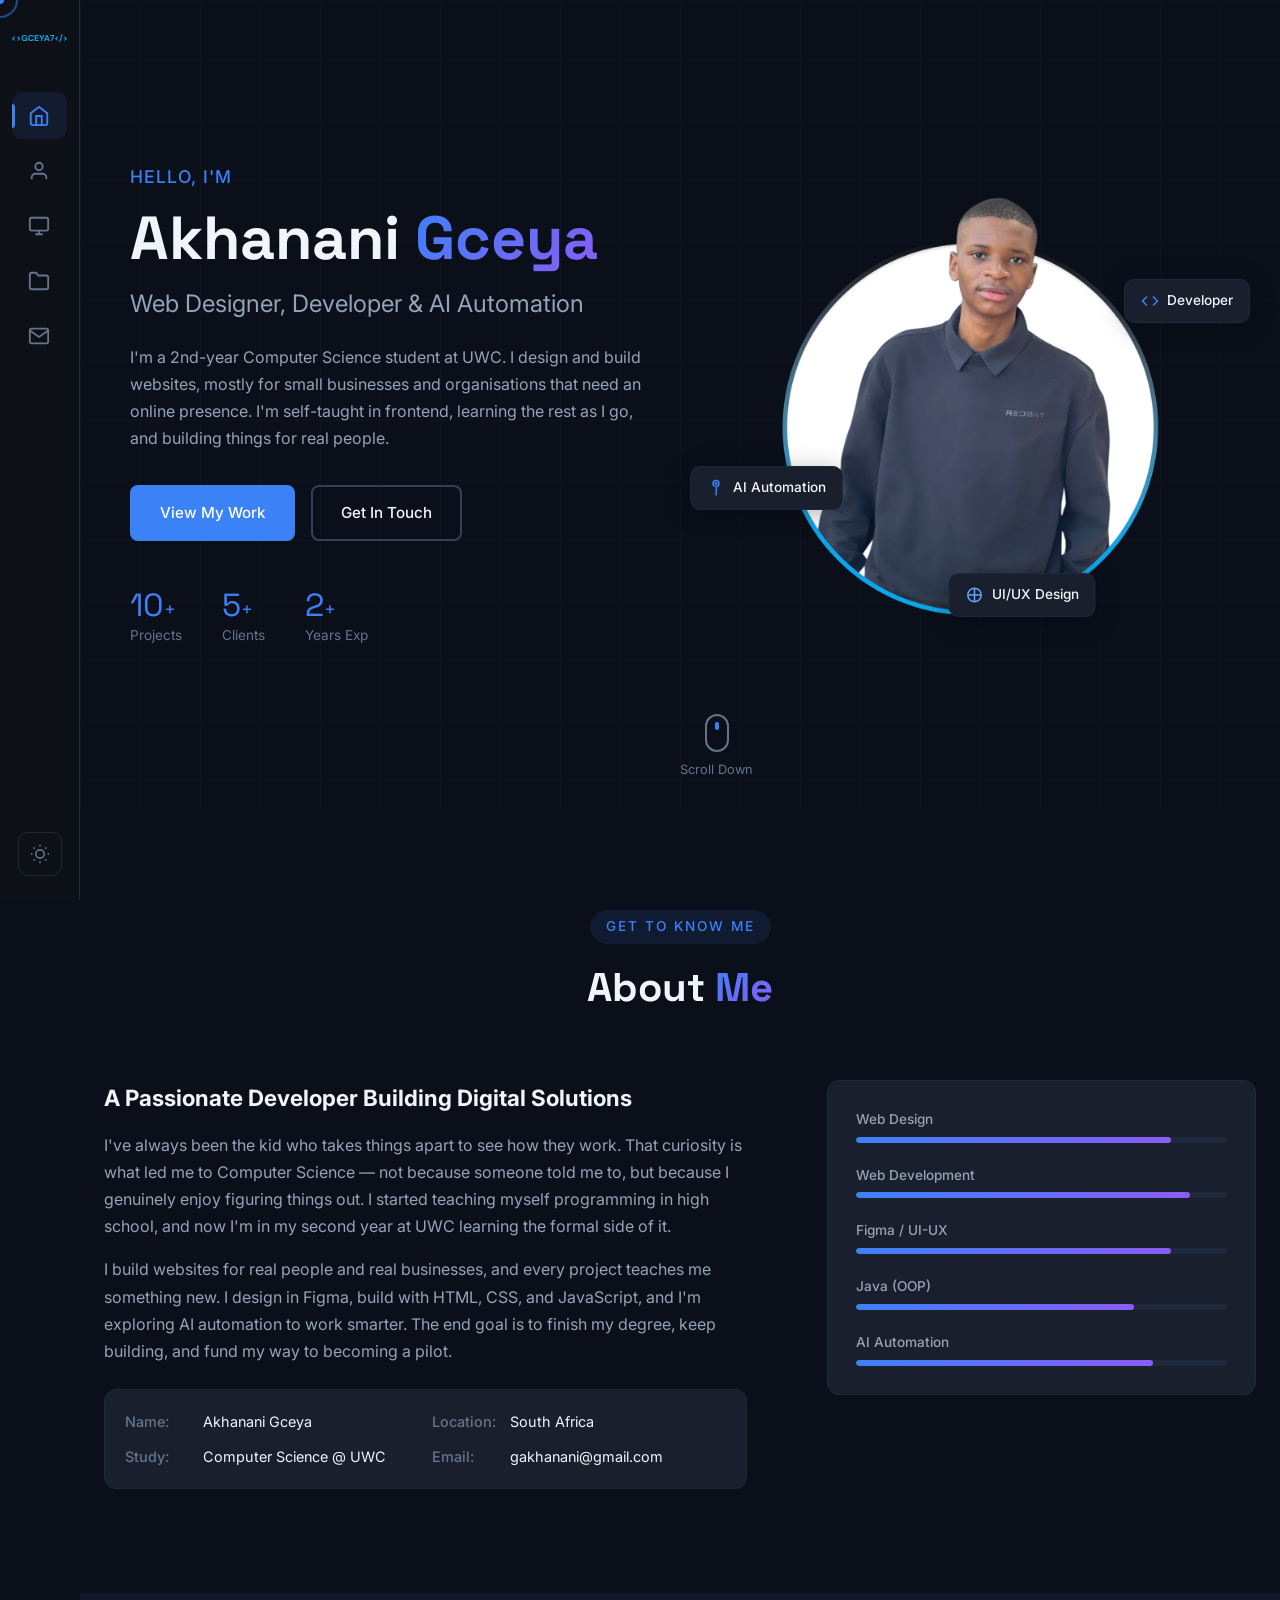
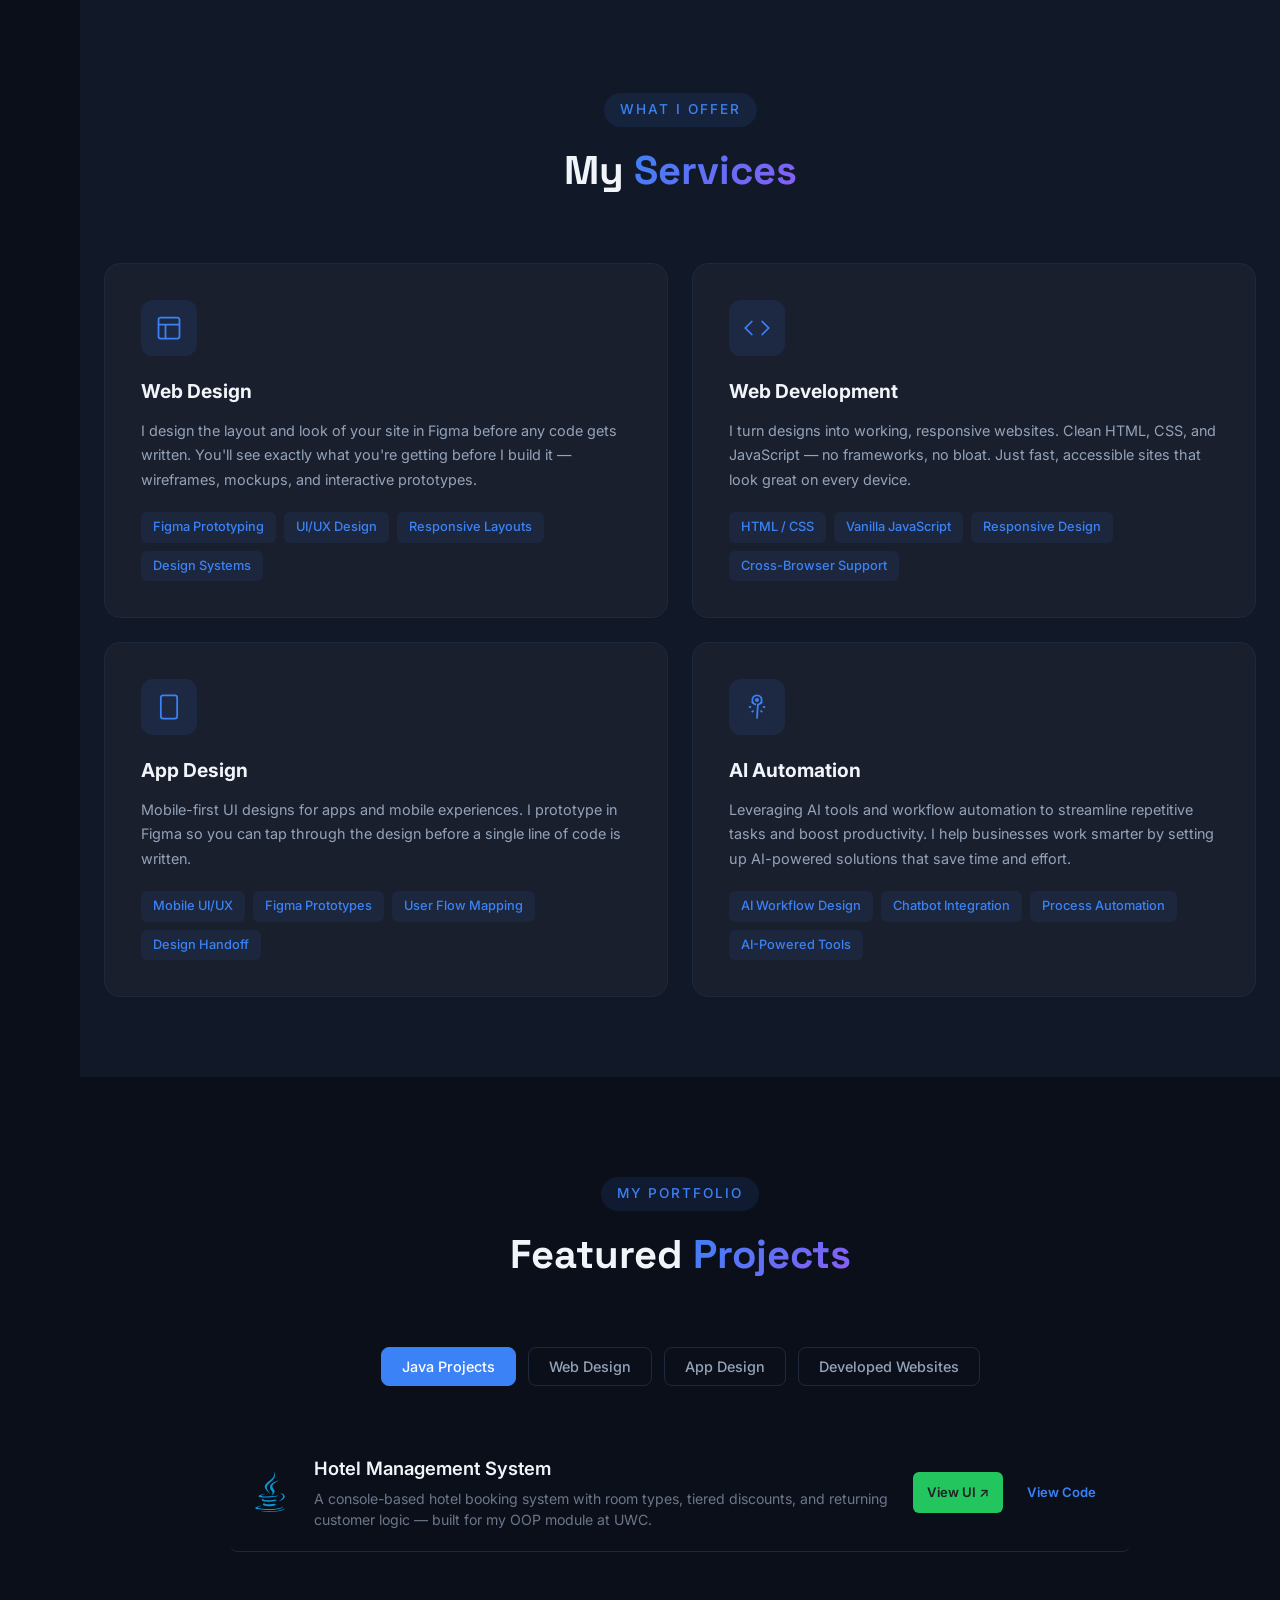
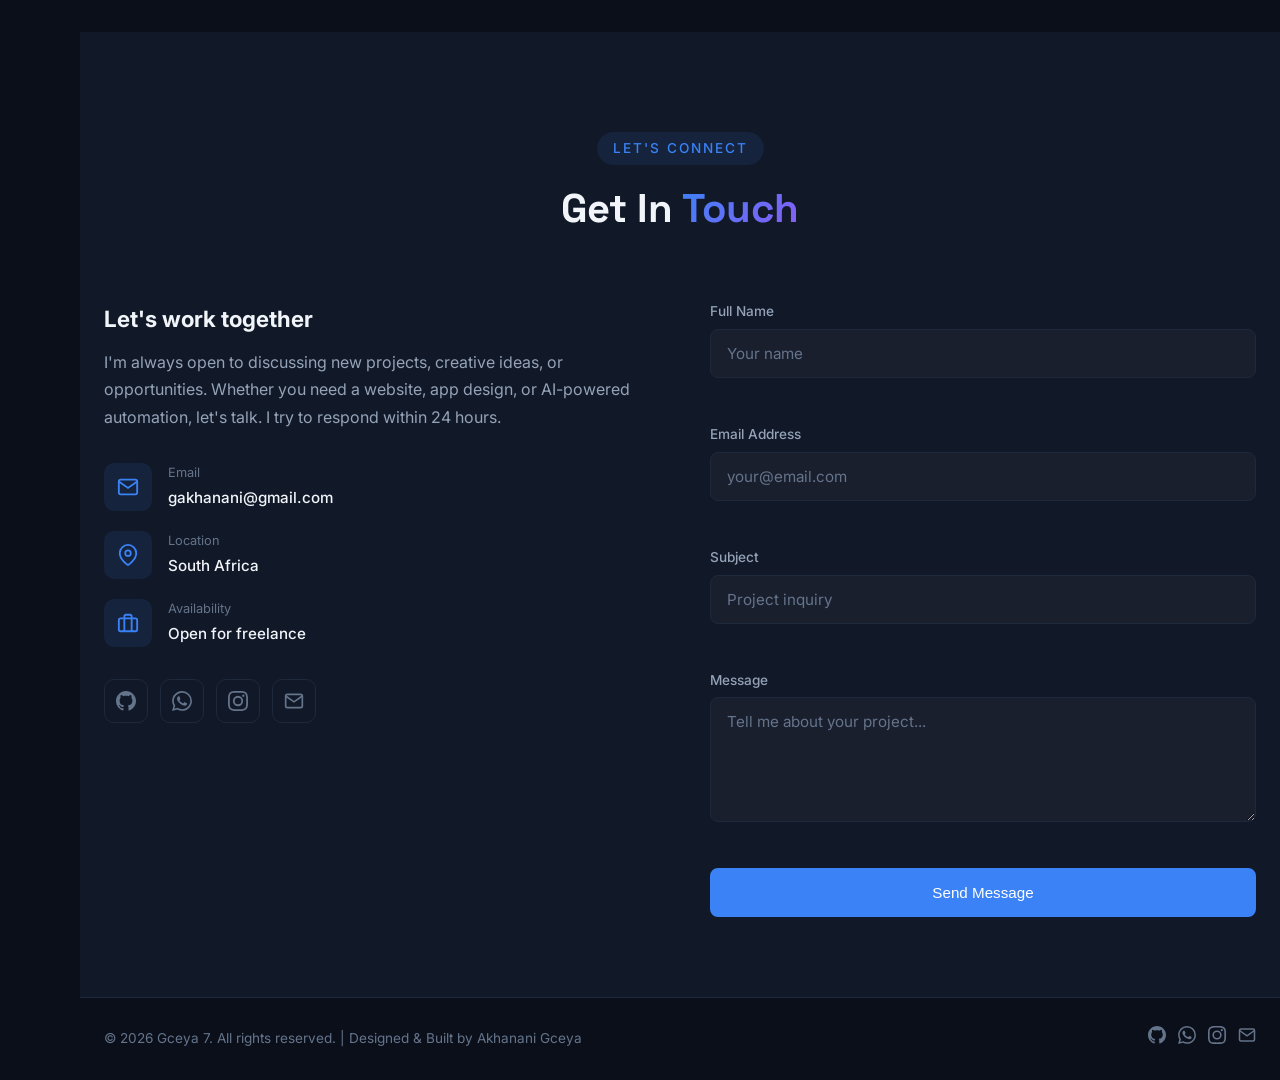
==== commit 9dd2f585: "upload" ====
--- a/index.html
+++ b/index.html
@@ -1,204 +1,310 @@
 <!DOCTYPE html>
-<html lang="en">
-
+<html lang="en" data-theme="dark">
 <head>
-    <meta charset="UTF-8">
-    <meta name="viewport" content="width=device-width, initial-scale=1.0, maximum-scale=5.0, user-scalable=yes">
-    <title>Akhanani Gceya — Developer & Designer</title>
-    <meta name="description" content="I'm Akhanani, a 2nd-year CS student who builds websites and designs interfaces. Currently studying at UWC, building things for real people.">
-    <link rel="stylesheet" href="style.css">
+  <meta charset="UTF-8">
+  <meta name="viewport" content="width=device-width, initial-scale=1.0">
+  <title>Gceya 7 — Akhanani Gceya | Web Designer & Developer</title>
+  <meta name="description" content="Portfolio of Akhanani Gceya — UI/UX Designer, Web Developer, and AI Automation Specialist creating modern digital experiences.">
+  <link rel="preconnect" href="https://fonts.googleapis.com">
+  <link rel="preconnect" href="https://fonts.gstatic.com" crossorigin>
+  <link href="https://fonts.googleapis.com/css2?family=Space+Grotesk:wght@400;500;600;700&family=Inter:wght@300;400;500;600&display=swap" rel="stylesheet">
+  <link rel="stylesheet" href="css/style.css">
 </head>
-
 <body>
-    <nav class="navbar">
-        <a href="#home" class="logo"><img src="gceya7.svg" alt="Gceya7 logo"></a>
-        <div class="menu-toggle" id="mobile-menu">
-            <span class="bar"></span>
-            <span class="bar"></span>
-            <span class="bar"></span>
-        </div>
-        <ul class="navlinks">
-            <li><a href="#home">Home</a></li>
-            <li><a href="#services">Services</a></li>
-            <li><a href="#projects">My Projects</a></li>
-            <li class="mobile-contact"><a href="#contact">Contact</a></li>
-        </ul>
-        <a href="#contact" class="contact-btn">Contact</a>
-    </nav>
-
-    <div id="hireModal" class="modal">
-        <div class="modal-content">
-            <span class="close-btn">&times;</span>
-            <h2>Let's Work Together</h2>
-            <form action="https://formspree.io/f/xykvbbzo" method="POST" enctype="multipart/form-data">
-                <div class="form-group-row">
-                    <input type="text" name="name" placeholder="First Name" required>
-                    <input type="text" name="surname" placeholder="Surname" required>
-                </div>
-                <div class="form-group-row">
-                    <input type="email" name="email" placeholder="Email Address">
-                    <input type="tel" name="whatsapp" placeholder="WhatsApp Number">
-                </div>
-                <p class="form-note">Please provide at least one contact method.</p>
-                <select name="service" required>
-                    <option value="" disabled selected>Select a Service</option>
-                    <option value="web-design">Web Design</option>
-                    <option value="development">Web Development</option>
-                    <option value="app-design">App Design</option>
-                </select>
-                <div class="file-upload-group">
-                    <label for="attachment">Upload a design, wireframe, or reference (Optional)</label>
-                    <input type="file" id="attachment" name="attachment" accept="image/*,.pdf">
-                </div>
-                <textarea name="message" placeholder="Tell me about your project..." rows="4" required></textarea>
-                <button type="submit" class="btn">Submit Request</button>
-            </form>
-        </div>
+  <!-- Custom Cursor -->
+  <div class="cursor-dot" id="cursorDot"></div>
+  <div class="cursor-ring" id="cursorRing"></div>
+
+  <!-- Sidebar Navigation -->
+  <nav class="sidebar" id="sidebar">
+    <div class="sidebar-header">
+      <a href="#hero" class="logo"><img src="images/gceya7.svg" alt="Gceya7" style="height:28px"></a>
     </div>
-    <div id="contactModal" class="modal">
-        <div class="modal-content contact-modal-content">
-            <span class="close-contact-btn close-btn">&times;</span>
-            <h2>Get In Touch</h2>
-            <p>Feel free to reach out through any of these platforms. I try to respond within 24 hours.</p>
-    
-            <div class="contact-links-grid">
-                <a href="https://github.com/gceya7" target="_blank" class="contact-link-item">
-                    <img src="github.svg" alt="GitHub">
-                    <span>github.com/gceya7</span>
-                </a>
-                <a href="https://wa.me/+27784886619" target="_blank" class="contact-link-item">
-                    <img src="whatsapp.svg" alt="WhatsApp">
-                    <span>+27 78 488 6619</span>
-                </a>
-                <a href="https://mail.google.com/mail/u/0/?fs=1&to=gakhanani@gmail.com" target="_blank"
-                    class="contact-link-item">
-                    <img src="google.svg" alt="Email">
-                    <span>gakhanani@gmail.com</span>
-                </a>
-                <a href="https://www.instagram.com/akha_gceya7/" target="_blank" class="contact-link-item">
-                    <img src="instagram.svg" alt="Instagram">
-                    <span>@akha_gceya7</span>
-                </a>
-            </div>
-        </div>
+    <ul class="nav-links">
+      <li><a href="#hero" class="nav-link active" data-section="hero">
+        <svg viewBox="0 0 24 24" fill="none" stroke="currentColor" stroke-width="2"><path d="M3 9l9-7 9 7v11a2 2 0 0 1-2 2H5a2 2 0 0 1-2-2z"/><polyline points="9 22 9 12 15 12 15 22"/></svg>
+        <span>Home</span>
+      </a></li>
+      <li><a href="#about" class="nav-link" data-section="about">
+        <svg viewBox="0 0 24 24" fill="none" stroke="currentColor" stroke-width="2"><path d="M20 21v-2a4 4 0 0 0-4-4H8a4 4 0 0 0-4 4v2"/><circle cx="12" cy="7" r="4"/></svg>
+        <span>About</span>
+      </a></li>
+      <li><a href="#services" class="nav-link" data-section="services">
+        <svg viewBox="0 0 24 24" fill="none" stroke="currentColor" stroke-width="2"><rect x="2" y="3" width="20" height="14" rx="2" ry="2"/><line x1="8" y1="21" x2="16" y2="21"/><line x1="12" y1="17" x2="12" y2="21"/></svg>
+        <span>Services</span>
+      </a></li>
+      <li><a href="#projects" class="nav-link" data-section="projects">
+        <svg viewBox="0 0 24 24" fill="none" stroke="currentColor" stroke-width="2"><path d="M22 19a2 2 0 0 1-2 2H4a2 2 0 0 1-2-2V5a2 2 0 0 1 2-2h5l2 3h9a2 2 0 0 1 2 2z"/></svg>
+        <span>Projects</span>
+      </a></li>
+      <li><a href="#contact" class="nav-link" data-section="contact">
+        <svg viewBox="0 0 24 24" fill="none" stroke="currentColor" stroke-width="2"><path d="M4 4h16c1.1 0 2 .9 2 2v12c0 1.1-.9 2-2 2H4c-1.1 0-2-.9-2-2V6c0-1.1.9-2 2-2z"/><polyline points="22,6 12,13 2,6"/></svg>
+        <span>Contact</span>
+      </a></li>
+    </ul>
+    <div class="sidebar-footer">
+      <button class="theme-toggle" id="themeToggle" aria-label="Toggle theme">
+        <svg class="icon-sun" viewBox="0 0 24 24" fill="none" stroke="currentColor" stroke-width="2"><circle cx="12" cy="12" r="5"/><line x1="12" y1="1" x2="12" y2="3"/><line x1="12" y1="21" x2="12" y2="23"/><line x1="4.22" y1="4.22" x2="5.64" y2="5.64"/><line x1="18.36" y1="18.36" x2="19.78" y2="19.78"/><line x1="1" y1="12" x2="3" y2="12"/><line x1="21" y1="12" x2="23" y2="12"/><line x1="4.22" y1="19.78" x2="5.64" y2="18.36"/><line x1="18.36" y1="5.64" x2="19.78" y2="4.22"/></svg>
+        <svg class="icon-moon" viewBox="0 0 24 24" fill="none" stroke="currentColor" stroke-width="2"><path d="M21 12.79A9 9 0 1 1 11.21 3 7 7 0 0 0 21 12.79z"/></svg>
+      </button>
     </div>
-
-    <header class="hero" id="home">
-        <div class="hero-content">
-            <div class="hero-text-wrapper">
-                <p class="hero-subtitle">Hi I am</p>
-                <p class="hero-name">Akhanani Gceya</p>
-                <h1 class="hero-heading">Comp Sci<br><span class="indent">Student</span></h1>
-                <p class="hero-description">I'm a 2nd-year Computer Science student at UWC. I design and build websites , mostly for small businesses and organisations that need an online presence but don't know where to start. I'm self-taught in frontend, learning backend in class, and figuring it out as I go.</p>
-                <a href="#hire" class="btn hire-btn">Hire Me</a>
-            </div>
-
-            <div class="hero-visual-wrapper">
-                <img src="heroimage.png" alt="Akhanani Profile" class="hero-image">
-                <div class="social-icons">
-                    <a href="https://github.com/gceya7" target="_blank"><img src="github.svg" alt="GitHub"></a>
-                    <a href="https://wa.me/+27784886619" target="_blank"><img src="whatsapp.svg" alt="WhatsApp"></a>
-                    <a href="https://mail.google.com/mail/u/0/?fs=1&to=gakhanani@gmail.com" target="_blank"><img
-                            src="google.svg" alt="Google"></a>
-                    <a href="https://www.instagram.com/akha_gceya7/" target="_blank"><img src="instagram.svg"
-                            alt="Instagram"></a>
-                </div>
-            </div>
-        </div>
-    </header>
-
-    <section id="about" class="about">
-        <div class="about-text-content">
-            <h2>About Me</h2>
-            <p>I've always been the kid who takes things apart to see how they work. That curiosity is what led me to Computer Science , not because someone told me to, but because I genuinely enjoy figuring things out. I started teaching myself frontend web design in high school, and now I'm in my second year at UWC learning the formal side of it. I build websites for real people and real businesses, and every project teaches me something new. The end goal is to finish my degree, keep building, and fund my way to becoming a pilot.</p>
-        </div>
-        <div class="about-skills-progress-bars">
+  </nav>
+
+  <!-- Mobile Header -->
+  <header class="mobile-header" id="mobileHeader">
+    <a href="#hero" class="logo"><img src="images/gceya7.svg" alt="Gceya7" style="height:28px"></a>
+    <div class="mobile-controls">
+      <button class="theme-toggle-mobile" id="themeToggleMobile" aria-label="Toggle theme">
+        <svg class="icon-sun" viewBox="0 0 24 24" fill="none" stroke="currentColor" stroke-width="2"><circle cx="12" cy="12" r="5"/><line x1="12" y1="1" x2="12" y2="3"/><line x1="12" y1="21" x2="12" y2="23"/><line x1="4.22" y1="4.22" x2="5.64" y2="5.64"/><line x1="18.36" y1="18.36" x2="19.78" y2="19.78"/><line x1="1" y1="12" x2="3" y2="12"/><line x1="21" y1="12" x2="23" y2="12"/><line x1="4.22" y1="19.78" x2="5.64" y2="18.36"/><line x1="18.36" y1="5.64" x2="19.78" y2="4.22"/></svg>
+        <svg class="icon-moon" viewBox="0 0 24 24" fill="none" stroke="currentColor" stroke-width="2"><path d="M21 12.79A9 9 0 1 1 11.21 3 7 7 0 0 0 21 12.79z"/></svg>
+      </button>
+      <button class="hamburger" id="hamburger" aria-label="Toggle menu">
+        <span></span><span></span><span></span>
+      </button>
+    </div>
+  </header>
+
+  <!-- Mobile Menu Overlay -->
+  <div class="mobile-menu-overlay" id="mobileOverlay"></div>
+  <div class="mobile-menu" id="mobileMenu">
+    <ul class="mobile-nav-links">
+      <li><a href="#hero" class="mobile-nav-link active">Home</a></li>
+      <li><a href="#about" class="mobile-nav-link">About</a></li>
+      <li><a href="#services" class="mobile-nav-link">Services</a></li>
+      <li><a href="#projects" class="mobile-nav-link">Projects</a></li>
+      <li><a href="#contact" class="mobile-nav-link">Contact</a></li>
+    </ul>
+  </div>
+
+  <!-- Main Content -->
+  <main class="main-content" id="mainContent">
+
+    <!-- Hero Section -->
+    <section class="hero section" id="hero">
+      <div class="parallax-bg" data-speed="0.3">
+        <div class="hero-grid"></div>
+      </div>
+      <div class="container hero-container">
+        <div class="hero-text" data-parallax="0.1">
+          <p class="hero-greeting">Hello, I'm</p>
+          <h1 class="hero-name">Akhanani <span>Gceya</span></h1>
+          <h2 class="hero-title">Web Designer, Developer & AI Automation</h2>
+          <p class="hero-desc">I'm a 2nd-year Computer Science student at UWC. I design and build websites, mostly for small businesses and organisations that need an online presence. I'm self-taught in frontend, learning the rest as I go, and building things for real people.</p>
+          <div class="hero-actions">
+            <a href="#projects" class="btn btn-primary">View My Work</a>
+            <a href="#contact" class="btn btn-outline">Get In Touch</a>
+          </div>
+          <div class="hero-stats">
+            <div class="stat"><span class="stat-number" data-count="10">0</span><span class="stat-label">Projects</span></div>
+            <div class="stat"><span class="stat-number" data-count="5">0</span><span class="stat-label">Clients</span></div>
+            <div class="stat"><span class="stat-number" data-count="2">0</span><span class="stat-label">Years Exp</span></div>
+          </div>
+        </div>
+        <div class="hero-image" data-parallax="0.2">
+          <div class="hero-image-wrapper">
+            <img src="images/heroimage.png" alt="Akhanani Gceya portrait" loading="eager">
+            <div class="hero-image-border"></div>
+          </div>
+          <div class="floating-badge badge-1">
+            <svg viewBox="0 0 24 24" fill="none" stroke="currentColor" stroke-width="2"><polyline points="16 18 22 12 16 6"/><polyline points="8 6 2 12 8 18"/></svg>
+            Developer
+          </div>
+          <div class="floating-badge badge-2">
+            <svg viewBox="0 0 24 24" fill="none" stroke="currentColor" stroke-width="2"><path d="M12 2a4 4 0 0 1 4 4c0 1.95-1.4 3.57-3.25 3.92L12 22"/><path d="M12 2a4 4 0 0 0-4 4c0 1.95 1.4 3.57 3.25 3.92"/><circle cx="12" cy="6" r="1"/></svg>
+            AI Automation
+          </div>
+          <div class="floating-badge badge-3">
+            <svg viewBox="0 0 24 24" fill="none" stroke="currentColor" stroke-width="2">
+              <path d="M12 3v18M3 12h18" />
+              <circle cx="12" cy="12" r="9" />
+            </svg>
+            UI/UX Design
+          </div>
+        </div>
+      </div>
+      <div class="scroll-indicator" data-parallax="0.4">
+        <div class="mouse">
+          <div class="wheel"></div>
+        </div>
+        <span>Scroll Down</span>
+      </div>
+    </section>
+
+    <!-- About Section -->
+    <section class="about section" id="about">
+      <div class="container">
+        <div class="section-header fade-in">
+          <span class="section-tag">Get To Know Me</span>
+          <h2 class="section-title">About <span>Me</span></h2>
+        </div>
+        <div class="about-grid">
+          <div class="about-content fade-in">
+            <h3>A Passionate Developer Building Digital Solutions</h3>
+        
+            <p>I've always been the kid who takes things apart to see how they work. That curiosity is what led me to Computer
+              Science — not because someone told me to, but because I genuinely enjoy figuring things out. I started teaching
+              myself programming in high school, and now I'm in my second year at UWC learning the formal side of it.
+            </p>
+        
+            <p>I build websites for real people and real businesses, and every project teaches me something new. I design in
+              Figma, build with HTML, CSS, and JavaScript, and I'm exploring AI automation to work smarter. The end goal is to
+              finish my degree, keep building, and fund my way to becoming a pilot.</p>
+        
+            <div class="about-details">
+              <div class="detail-item">
+                <span class="detail-label">Name:</span>
+                <span class="detail-value">Akhanani Gceya</span>
+              </div>
+              <div class="detail-item">
+                <span class="detail-label">Location:</span>
+                <span class="detail-value">South Africa</span>
+              </div>
+              <div class="detail-item">
+                <span class="detail-label">Study:</span>
+                <span class="detail-value">Computer Science @ UWC</span>
+              </div>
+              <div class="detail-item">
+                <span class="detail-label">Email:</span>
+                <span class="detail-value">gakhanani@gmail.com</span>
+              </div>
+            </div>
+          </div>
+        
+          <div class="skills-grid fade-in">
             <div class="skill-item">
-                <label>Web Design</label>
-                <div class="progress-bar">
-                    <div class="progress-fill" style="width: 85%;"></div>
-                </div>
-            </div>
+              <span class="skill-name">Web Design</span>
+              <div class="skill-bar">
+                <div class="skill-fill" data-width="85"></div>
+              </div>
+            </div>
+        
             <div class="skill-item">
-                <label>Web Development</label>
-                <div class="progress-bar">
-                    <div class="progress-fill" style="width: 90%;"></div>
-                </div>
-            </div>
+              <span class="skill-name">Web Development</span>
+              <div class="skill-bar">
+                <div class="skill-fill" data-width="90"></div>
+              </div>
+            </div>
+        
             <div class="skill-item">
-                <label>Object Oriented Programming in JAVA</label>
-                <div class="progress-bar">
-                    <div class="progress-fill" style="width: 75%;"></div>
-                </div>
-            </div>
+              <span class="skill-name">Figma / UI-UX</span>
+              <div class="skill-bar">
+                <div class="skill-fill" data-width="85"></div>
+              </div>
+            </div>
+        
             <div class="skill-item">
-                <label>AI Automation</label>
-                <div class="progress-bar">
-                    <div class="progress-fill" style="width: 80%;"></div>
-                </div>
-            </div>
-        </div>
+              <span class="skill-name">Java (OOP)</span>
+              <div class="skill-bar">
+                <div class="skill-fill" data-width="75"></div>
+              </div>
+            </div>
+        
+            <div class="skill-item">
+              <span class="skill-name">AI Automation</span>
+              <div class="skill-bar">
+                <div class="skill-fill" data-width="80"></div>
+              </div>
+            </div>
+          </div>
+        </div>
+        </div>
+      </div>
     </section>
 
-    <section id="services" class="services">
-        <div class="services-header">
-            <h2>Services</h2>
-            <p>What I can actually do for you</p>
+    <!-- Services Section -->
+    <section class="services section" id="services">
+      <div class="container">
+        <div class="section-header fade-in">
+          <span class="section-tag">What I Offer</span>
+          <h2 class="section-title">My <span>Services</span></h2>
         </div>
         <div class="services-grid">
-            <div class="service-card">
-                <img src="web-design-icon.svg" alt="Web Design" class="service-icon">
-                <h3>Web Design</h3>
-                <p>I design the layout and look of your site in Figma before any code gets written. You'll see exactly what you're getting before I build it.</p>
-            </div>
-            <div class="service-card">
-                <img src="development-icon.svg" alt="Development" class="service-icon">
-                <h3>Development</h3>
-                <p>I turn designs into working, responsive websites. Clean HTML, CSS, and JavaScript</p>
-            </div>
-            <div class="service-card">
-                <img src="app-design-icon.svg" alt="App Design" class="service-icon">
-                <h3>App Design</h3>
-                <p>Mobile-first UI designs for apps and mobile experiences. I prototype in Figma so you can tap through the design before a single line of code is written.</p>
-            </div>
-        </div>
+          <div class="service-card fade-in">
+            <div class="service-icon">
+              <svg viewBox="0 0 24 24" fill="none" stroke="currentColor" stroke-width="1.5"><rect x="3" y="3" width="18" height="18" rx="2"/><path d="M3 9h18"/><path d="M9 21V9"/></svg>
+            </div>
+            <h3>Web Design</h3>
+            <p>I design the layout and look of your site in Figma before any code gets written. You'll see exactly what you're getting before I build it — wireframes, mockups, and interactive prototypes.</p>
+            <ul class="service-features">
+              <li>Figma Prototyping</li>
+              <li>UI/UX Design</li>
+              <li>Responsive Layouts</li>
+              <li>Design Systems</li>
+            </ul>
+          </div>
+          <div class="service-card fade-in">
+            <div class="service-icon">
+              <svg viewBox="0 0 24 24" fill="none" stroke="currentColor" stroke-width="1.5"><polyline points="16 18 22 12 16 6"/><polyline points="8 6 2 12 8 18"/></svg>
+            </div>
+            <h3>Web Development</h3>
+            <p>I turn designs into working, responsive websites. Clean HTML, CSS, and JavaScript — no frameworks, no bloat. Just fast, accessible sites that look great on every device.</p>
+            <ul class="service-features">
+              <li>HTML / CSS</li>
+              <li>Vanilla JavaScript</li>
+              <li>Responsive Design</li>
+              <li>Cross-Browser Support</li>
+            </ul>
+          </div>
+          <div class="service-card fade-in">
+            <div class="service-icon">
+              <svg viewBox="0 0 24 24" fill="none" stroke="currentColor" stroke-width="1.5"><rect x="5" y="2" width="14" height="20" rx="2" ry="2"/><line x1="12" y1="18" x2="12.01" y2="18"/></svg>
+            </div>
+            <h3>App Design</h3>
+            <p>Mobile-first UI designs for apps and mobile experiences. I prototype in Figma so you can tap through the design before a single line of code is written.</p>
+            <ul class="service-features">
+              <li>Mobile UI/UX</li>
+              <li>Figma Prototypes</li>
+              <li>User Flow Mapping</li>
+              <li>Design Handoff</li>
+            </ul>
+          </div>
+          <div class="service-card fade-in">
+            <div class="service-icon">
+              <svg viewBox="0 0 24 24" fill="none" stroke="currentColor" stroke-width="1.5"><path d="M12 2a4 4 0 0 1 4 4c0 1.95-1.4 3.57-3.25 3.92L12 22"/><path d="M12 2a4 4 0 0 0-4 4c0 1.95 1.4 3.57 3.25 3.92"/><circle cx="12" cy="6" r="1"/><path d="M5 12h2"/><path d="M17 12h2"/><path d="M7.5 7.5L9 9"/><path d="M15 15l1.5 1.5"/><path d="M16.5 7.5L15 9"/><path d="M9 15l-1.5 1.5"/></svg>
+            </div>
+            <h3>AI Automation</h3>
+            <p>Leveraging AI tools and workflow automation to streamline repetitive tasks and boost productivity. I help businesses work smarter by setting up AI-powered solutions that save time and effort.</p>
+            <ul class="service-features">
+              <li>AI Workflow Design</li>
+              <li>Chatbot Integration</li>
+              <li>Process Automation</li>
+              <li>AI-Powered Tools</li>
+            </ul>
+          </div>
+        </div>
+      </div>
     </section>
 
-    <section id="projects" class="projects">
-        <div class="projects-header">
-            <h2>My Projects</h2>
-            <p>Things I've built for clients, some for class, some just to learn. Click around.</p>
-        </div>
-
-        <div class="project-tabs">
-            <button class="tab-btn active" data-target="java-projects">Java Programmes</button>
-            <button class="tab-btn" data-target="web-design">Web Design</button>
-            <button class="tab-btn" data-target="app-design">App Design</button>
-            <button class="tab-btn" data-target="dev-interfaces">Developed Websites</button>
-        </div>
-
+    <!-- Projects Section -->
+    <section class="projects section" id="projects">
+      <div class="container">
+        <div class="section-header fade-in">
+          <span class="section-tag">My Portfolio</span>
+          <h2 class="section-title">Featured <span>Projects</span></h2>
+        </div>
+        <div class="project-tabs fade-in">
+          <button class="tab-btn active" data-target="java-projects">Java Projects</button>
+          <button class="tab-btn" data-target="web-design">Web Design</button>
+          <button class="tab-btn" data-target="app-design">App Design</button>
+          <button class="tab-btn" data-target="dev-interfaces">Developed Websites</button>
+        </div>
+
+        <!-- Java Projects Tab -->
         <div class="tab-content active" id="java-projects">
-            <div class="spotify-tracklist">
-
-        <div class="track-strip">
-            <img src="java-icon.svg" alt="Java" class="track-icon">
-        
-            <div class="track-info">
+          <div class="spotify-tracklist">
+            <div class="track-strip">
+              <img src="images/icons/java-icon.svg" alt="Java" class="track-icon">
+              <div class="track-info">
                 <h4>Hotel Management System</h4>
-                <p>A console-based hotel booking system with room types, tiered discounts, and returning customer logic — built for my OOP module.</p>
-            </div>
-        
-            <div class="track-actions">
-                <a href="hotel-system/" target="_blank" class="track-action view-ui">View UI ↗</a>
-        
-                <div class="track-action open-code" data-code="hotel-java-code" data-title="HotelManagement.java">View Code
-                </div>
-            </div>
-        </div>
-        
-        <div class="hidden-code-container">
-            <div id="hotel-java-code">
-                import java.util.ArrayList;
+                <p>A console-based hotel booking system with room types, tiered discounts, and returning customer logic — built for my OOP module at UWC.</p>
+              </div>
+              <div class="track-actions">
+                <a href="hotel-system/" target="_blank" class="track-action view-ui">View UI &#8599;</a>
+                <div class="track-action open-code" data-code="hotel-java-code" data-title="HotelManagement.java">View Code</div>
+              </div>
+            </div>
+            <div class="hidden-code-container">
+              <div id="hotel-java-code">import java.util.ArrayList;
 import java.util.Arrays;
 import java.util.Scanner;
 
@@ -206,33 +312,13 @@
     @SuppressWarnings("ConvertToTryWithResources")
     public static void main(String[] args) {
         Scanner scanner = new Scanner(System.in);
-//----------------------------------------------------------------------------------------------------//
-        // Hotel structure code
-        /*
-         * 1 -- Welcome message 
-         * 2 -- Display cost for customers (maximum rooms to rent out = 30)
-         *         ROOM TYPE        COST
-         *         standard         400
-         *         standard vip     600
-         *         high vip         1000
-         * 3 -- Discounts
-         *      Standard rooms: > 5 (12% off), > 10 (50% off)
-         *      Standard VIP: > 2 (10% off), > 5 (30% off), > 10 (50% off)
-         *      High VIP: > 2 (10% off), > 10 (40% off)
-         *      Returning customers get an additional 3% off
-         * 4 -- Calculations 
-         * 5 -- Display results
-        */
-//----------------------------------POST CODE---------------------------------------------------------//
-// CREATE ARRAY OF PAST USERS
-
-        ArrayList<String> users = new ArrayList<>(Arrays.asList("AKHANANI GCEYA", "LIONEL MESSI"));
+
+        ArrayList&lt;String&gt; users = new ArrayList&lt;&gt;(Arrays.asList("AKHANANI GCEYA", "LIONEL MESSI"));
 
         System.out.println("Welcome to Akha Gceya's Hotel! Please enter your name: ");
         String userName = scanner.nextLine();
         System.out.println();
 
-        // Check if the user is a returning customer
         if (users.contains(userName.toUpperCase())) {
             System.out.println("Welcome back, " + userName + "! As a valued returning guest, you get an exclusive 3% discount on your total bill.");
         } else {
@@ -241,7 +327,6 @@
         }
 
         System.out.println();
-//-------------------------------MENU DISPLAY ---------------------------------------------------------//
         System.out.println("--------------------- MENU ----------------------------");
         System.out.println("           ROOM TYPE           COST PER ROOM");
         System.out.println("           Standard            R400");
@@ -249,27 +334,27 @@
         System.out.println("           High VIP            R1000");
         System.out.println("-------------------------------------------------------");
         System.out.println("-------------------- DISCOUNTS ------------------------");
-        System.out.println("Standard: > 5 rooms (12% off), > 10 rooms (50% off)");
-        System.out.println("Standard VIP: > 2 rooms (10% off), > 5 rooms (30% off), > 10 rooms (50% off)");
-        System.out.println("High VIP: > 2 rooms (10% off), > 10 rooms (40% off)");
+        System.out.println("Standard: &gt; 5 rooms (12% off), &gt; 10 rooms (50% off)");
+        System.out.println("Standard VIP: &gt; 2 rooms (10% off), &gt; 5 rooms (30% off), &gt; 10 rooms (50% off)");
+        System.out.println("High VIP: &gt; 2 rooms (10% off), &gt; 10 rooms (40% off)");
         System.out.println("Returning customers: Extra 3% off the discounted total");
         System.out.println();
-//-------------------------------USER INPUT-------------------------------------------------//
+
         System.out.println("What type of room would you like to rent? Enter [Standard, Standard VIP, High VIP]: ");
         String roomType = scanner.nextLine().toLowerCase().replaceAll("\\s", "").trim();
         System.out.println("How many " + roomType + " rooms would you like to rent? (Enter a number from 1 to 30): ");
         int roomQty = scanner.nextInt();
         System.out.println();
         System.out.println("You have selected " + roomQty + " " + roomType + " room(s). Please wait while we calculate your total cost...");
-//-------------------------------CALCULATIONS---------------------------------------------//
+
         double disCost = 0;
         switch (roomType) {
-            case "standard" -> {
-                if (roomQty > 10) {
+            case "standard" -&gt; {
+                if (roomQty &gt; 10) {
                     int cost = roomQty * 400;
                     disCost = cost - cost * 0.5;
                     System.out.println("Original Cost: R" + cost + " | Discounted Cost: R" + disCost);
-                } else if (roomQty > 5) {
+                } else if (roomQty &gt; 5) {
                     int cost = roomQty * 400;
                     disCost = cost - cost * 0.12;
                     System.out.println("Original Cost: R" + cost + " | Discounted Cost: R" + disCost);
@@ -279,16 +364,16 @@
                     System.out.println("Total Cost: R" + disCost);
                 }
             }
-            case "standardvip" -> {
-                if (roomQty > 10) {
+            case "standardvip" -&gt; {
+                if (roomQty &gt; 10) {
                     int cost = roomQty * 600;
                     disCost = cost - cost * 0.5;
                     System.out.println("Original Cost: R" + cost + " | Discounted Cost: R" + disCost);
-                } else if (roomQty > 5) {
+                } else if (roomQty &gt; 5) {
                     int cost = roomQty * 600;
                     disCost = cost - cost * 0.3;
                     System.out.println("Original Cost: R" + cost + " | Discounted Cost: R" + disCost);
-                } else if (roomQty > 2) {
+                } else if (roomQty &gt; 2) {
                     int cost = roomQty * 600;
                     disCost = cost - cost * 0.1;
                     System.out.println("Original Cost: R" + cost + " | Discounted Cost: R" + disCost);
@@ -298,12 +383,12 @@
                     System.out.println("Total Cost: R" + disCost);
                 }
             }
-            case "highvip" -> {
-                if (roomQty > 10) {
+            case "highvip" -&gt; {
+                if (roomQty &gt; 10) {
                     int cost = roomQty * 1000;
                     disCost = cost - cost * 0.4;
                     System.out.println("Original Cost: R" + cost + " | Discounted Cost: R" + disCost);
-                } else if (roomQty > 2) {
+                } else if (roomQty &gt; 2) {
                     int cost = roomQty * 1000;
                     disCost = cost - cost * 0.1;
                     System.out.println("Original Cost: R" + cost + " | Discounted Cost: R" + disCost);
@@ -313,7 +398,7 @@
                     System.out.println("Total Cost: R" + disCost);
                 }
             }
-            default -> {System.out.println("Invalid Choice!! Try Again");}
+            default -&gt; {System.out.println("Invalid Choice!! Try Again");}
         }
 
         if (users.contains(userName.toUpperCase())) {
@@ -326,360 +411,266 @@
 
         scanner.close();
     }
-}
-
-            </div>
-        </div>
-            </div>
-            </div>
-
+}</div>
+            </div>
+          </div>
+        </div>
+
+        <!-- Web Design Tab -->
         <div class="tab-content" id="web-design">
-            <div class="design-grid">
-                <div class="design-card" data-full-image="profile-full.png">
-                    <img src="profile.png" alt="Gceya Profile Thumbnail" class="card-bg">
-                    <div class="card-overlay"></div>
-                    <div class="card-content">
-                        <img src="figma.svg" alt="Figma" class="figma-icon">
-                        <div class="card-text">
-                            <h4>Gceya Profile Landing Page</h4>
-                            <p>Web Design</p>
-                        </div>
-                    </div>
-                </div>
-
-                <div class="design-card" data-full-image="raga-full.png">
-                    <img src="raga.png" alt="RAGA Thumbnail" class="card-bg">
-                    <div class="card-overlay"></div>
-                    <div class="card-content">
-                        <img src="figma.svg" alt="Figma" class="figma-icon">
-                        <div class="card-text">
-                            <h4>Raymond Ackerman Golf Academy Landing Page</h4>
-                            <p>Web Design</p>
-                        </div>
-                    </div>
-                </div>
-
-                <div class="design-card" data-full-image="wetutoryoulearn-full.png">
-                    <img src="wetutoryoulearn.png" alt="Wetutoryoulearn Thumbnail" class="card-bg">
-                    <div class="card-overlay"></div>
-                    <div class="card-content">
-                        <img src="figma.svg" alt="Figma" class="figma-icon">
-                        <div class="card-text">
-                            <h4>Wetutoryoulearn Business Page</h4>
-                            <p>Web Design</p>
-                        </div>
-                    </div>
-                </div>
-            </div>
-        </div>
-
+          <div class="design-grid">
+            <div class="design-card" data-full-image="images/projects/profile-full.png">
+              <img src="images/projects/profile.png" alt="Gceya Profile Thumbnail" class="card-bg">
+              <div class="card-overlay"></div>
+              <div class="card-content">
+                <svg class="figma-icon" viewBox="0 0 38 57" fill="none" xmlns="http://www.w3.org/2000/svg"><path d="M19 28.5C19 23.2533 23.2533 19 28.5 19C33.7467 19 38 23.2533 38 28.5C38 33.7467 33.7467 38 28.5 38C23.2533 38 19 33.7467 19 28.5Z" fill="#1ABCFE"/><path d="M0 47.5C0 42.2533 4.25329 38 9.5 38H19V47.5C19 52.7467 14.7467 57 9.5 57C4.25329 57 0 52.7467 0 47.5Z" fill="#0ACF83"/><path d="M19 0V19H28.5C33.7467 19 38 14.7467 38 9.5C38 4.25329 33.7467 0 28.5 0H19Z" fill="#FF7262"/><path d="M0 9.5C0 14.7467 4.25329 19 9.5 19H19V0H9.5C4.25329 0 0 4.25329 0 9.5Z" fill="#F24E1E"/><path d="M0 28.5C0 33.7467 4.25329 38 9.5 38H19V19H9.5C4.25329 19 0 23.2533 0 28.5Z" fill="#A259FF"/></svg>
+                <div class="card-text">
+                  <h4>Gceya Profile Landing Page</h4>
+                  <p>Web Design</p>
+                </div>
+              </div>
+            </div>
+
+            <div class="design-card" data-full-image="images/projects/raga-full.png">
+              <img src="images/projects/raga.png" alt="RAGA Thumbnail" class="card-bg">
+              <div class="card-overlay"></div>
+              <div class="card-content">
+                <svg class="figma-icon" viewBox="0 0 38 57" fill="none" xmlns="http://www.w3.org/2000/svg"><path d="M19 28.5C19 23.2533 23.2533 19 28.5 19C33.7467 19 38 23.2533 38 28.5C38 33.7467 33.7467 38 28.5 38C23.2533 38 19 33.7467 19 28.5Z" fill="#1ABCFE"/><path d="M0 47.5C0 42.2533 4.25329 38 9.5 38H19V47.5C19 52.7467 14.7467 57 9.5 57C4.25329 57 0 52.7467 0 47.5Z" fill="#0ACF83"/><path d="M19 0V19H28.5C33.7467 19 38 14.7467 38 9.5C38 4.25329 33.7467 0 28.5 0H19Z" fill="#FF7262"/><path d="M0 9.5C0 14.7467 4.25329 19 9.5 19H19V0H9.5C4.25329 0 0 4.25329 0 9.5Z" fill="#F24E1E"/><path d="M0 28.5C0 33.7467 4.25329 38 9.5 38H19V19H9.5C4.25329 19 0 23.2533 0 28.5Z" fill="#A259FF"/></svg>
+                <div class="card-text">
+                  <h4>Raymond Ackerman Golf Academy Landing Page</h4>
+                  <p>Web Design</p>
+                </div>
+              </div>
+            </div>
+
+            <div class="design-card" data-full-image="images/projects/wetutoryoulearn-full.png">
+              <img src="images/projects/wetutoryoulearn.png" alt="Wetutoryoulearn Thumbnail" class="card-bg">
+              <div class="card-overlay"></div>
+              <div class="card-content">
+                <svg class="figma-icon" viewBox="0 0 38 57" fill="none" xmlns="http://www.w3.org/2000/svg"><path d="M19 28.5C19 23.2533 23.2533 19 28.5 19C33.7467 19 38 23.2533 38 28.5C38 33.7467 33.7467 38 28.5 38C23.2533 38 19 33.7467 19 28.5Z" fill="#1ABCFE"/><path d="M0 47.5C0 42.2533 4.25329 38 9.5 38H19V47.5C19 52.7467 14.7467 57 9.5 57C4.25329 57 0 52.7467 0 47.5Z" fill="#0ACF83"/><path d="M19 0V19H28.5C33.7467 19 38 14.7467 38 9.5C38 4.25329 33.7467 0 28.5 0H19Z" fill="#FF7262"/><path d="M0 9.5C0 14.7467 4.25329 19 9.5 19H19V0H9.5C4.25329 0 0 4.25329 0 9.5Z" fill="#F24E1E"/><path d="M0 28.5C0 33.7467 4.25329 38 9.5 38H19V19H9.5C4.25329 19 0 23.2533 0 28.5Z" fill="#A259FF"/></svg>
+                <div class="card-text">
+                  <h4>WeTutorYouLearn Business Page</h4>
+                  <p>Web Design</p>
+                </div>
+              </div>
+            </div>
+          </div>
+        </div>
+
+        <!-- App Design Tab -->
         <div class="tab-content" id="app-design">
-            <div class="design-grid">
-                <div class="design-card" data-full-image="sabrina-full.png">
-                    <img src="sabrina.png" alt="Music App Thumbnail" class="card-bg">
-                    <div class="card-overlay"></div>
-                    <div class="card-content">
-                        <img src="figma.svg" alt="Figma" class="figma-icon">
-                        <div class="card-text">
-                            <h4>Sabrina Carpenter UI</h4>
-                            <p>App Design</p>
-                        </div>
-                    </div>
-                </div>
-
-            </div>
-        </div>
-
+          <div class="design-grid">
+            <div class="design-card" data-full-image="images/projects/sabrina-full.png">
+              <img src="images/projects/sabrina.png" alt="Music App Thumbnail" class="card-bg">
+              <div class="card-overlay"></div>
+              <div class="card-content">
+                <svg class="figma-icon" viewBox="0 0 38 57" fill="none" xmlns="http://www.w3.org/2000/svg"><path d="M19 28.5C19 23.2533 23.2533 19 28.5 19C33.7467 19 38 23.2533 38 28.5C38 33.7467 33.7467 38 28.5 38C23.2533 38 19 33.7467 19 28.5Z" fill="#1ABCFE"/><path d="M0 47.5C0 42.2533 4.25329 38 9.5 38H19V47.5C19 52.7467 14.7467 57 9.5 57C4.25329 57 0 52.7467 0 47.5Z" fill="#0ACF83"/><path d="M19 0V19H28.5C33.7467 19 38 14.7467 38 9.5C38 4.25329 33.7467 0 28.5 0H19Z" fill="#FF7262"/><path d="M0 9.5C0 14.7467 4.25329 19 9.5 19H19V0H9.5C4.25329 0 0 4.25329 0 9.5Z" fill="#F24E1E"/><path d="M0 28.5C0 33.7467 4.25329 38 9.5 38H19V19H9.5C4.25329 19 0 23.2533 0 28.5Z" fill="#A259FF"/></svg>
+                <div class="card-text">
+                  <h4>Sabrina Carpenter Music UI</h4>
+                  <p>App Design</p>
+                </div>
+              </div>
+            </div>
+          </div>
+        </div>
+
+        <!-- Developed Websites Tab -->
         <div class="tab-content" id="dev-interfaces">
-            <div class="design-grid">
-        
-                <a href="https://ragaclovelly.co.za" target="_blank" class="live-site-link">
-                    <div class="design-card live-site-card">
-                        <img src="raga.png" alt="RAGA Thumbnail" class="card-bg">
-                        <div class="card-overlay live-overlay"></div>
-                        <div class="card-content">
-                            <img src="github.svg" alt="Code" class="figma-icon">
-                            <div class="card-text">
-                                <h4>Raymond Ackerman Golf Academy</h4>
-                                <p class="live-text">Live Website ↗</p>
-                            </div>
-                        </div>
-                    </div>
-                </a>
-        
-                <a href="wetutoryoulearn/" target="_blank" class="live-site-link">
-                    <div class="design-card live-site-card">
-                        <img src="wetutoryoulearn.png" alt="WeTutorYouLearn Thumbnail" class="card-bg">
-                        <div class="card-overlay live-overlay"></div>
-                        <div class="card-content">
-                            <img src="github.svg" alt="Code" class="figma-icon">
-                            <div class="card-text">
-                                <h4>WeTutorYouLearn Platform</h4>
-                                <p class="live-text">Live Website ↗</p>
-                            </div>
-                        </div>
-                    </div>
-                </a>
-
-                <a href="khumalo construction/" target="_blank" class="live-site-link">
-                    <div class="design-card live-site-card">
-                        <img src="khumalo.png" alt="Khumalo Construction Thumbnail" class="card-bg">
-                        <div class="card-overlay live-overlay"></div>
-                        <div class="card-content">
-                            <img src="github.svg" alt="Code" class="figma-icon">
-                            <div class="card-text">
-                                <h4>Khumalo Construction</h4>
-                                <p class="live-text">Live Website ↗</p>
-                            </div>
-                        </div>
-                    </div>
-                </a>
-
-                <a href="habbit-tracker/" target="_blank" class="live-site-link">
-                    <div class="design-card live-site-card">
-                        <img src="habbit.png" alt="Habbit Tracker Thumbnail" class="card-bg">
-                        <div class="card-overlay live-overlay"></div>
-                        <div class="card-content">
-                            <img src="github.svg" alt="Code" class="figma-icon">
-                            <div class="card-text">
-                                <h4>Habit Tracker</h4>
-                                <p class="live-text">Live Website ↗</p>
-                            </div>
-                        </div>
-                    </div>
-                </a>
-        
-            </div>
-        </div>
+          <div class="design-grid">
+            <a href="https://ragaclovelly.co.za" target="_blank" class="live-site-link">
+              <div class="design-card live-site-card">
+                <img src="images/projects/raga.png" alt="RAGA Thumbnail" class="card-bg">
+                <div class="card-overlay live-overlay"></div>
+                <div class="card-content">
+                  <svg class="figma-icon" viewBox="0 0 24 24" fill="currentColor" style="width:28px;height:28px;color:#fff"><path d="M12 0c-6.626 0-12 5.373-12 12 0 5.302 3.438 9.8 8.207 11.387.599.111.793-.261.793-.577v-2.234c-3.338.726-4.033-1.416-4.033-1.416-.546-1.387-1.333-1.756-1.333-1.756-1.089-.745.083-.729.083-.729 1.205.084 1.839 1.237 1.839 1.237 1.07 1.834 2.807 1.304 3.492.997.107-.775.418-1.305.762-1.604-2.665-.305-5.467-1.334-5.467-5.931 0-1.311.469-2.381 1.236-3.221-.124-.303-.535-1.524.117-3.176 0 0 1.008-.322 3.301 1.23.957-.266 1.983-.399 3.003-.404 1.02.005 2.047.138 3.006.404 2.291-1.552 3.297-1.23 3.297-1.23.653 1.653.242 2.874.118 3.176.77.84 1.235 1.911 1.235 3.221 0 4.609-2.807 5.624-5.479 5.921.43.372.823 1.102.823 2.222v3.293c0 .319.192.694.801.576 4.765-1.589 8.199-6.086 8.199-11.386 0-6.627-5.373-12-12-12z"/></svg>
+                  <div class="card-text">
+                    <h4>Raymond Ackerman Golf Academy</h4>
+                    <p class="live-text">Live Website &#8599;</p>
+                  </div>
+                </div>
+              </div>
+            </a>
+
+            <a href="wetutoryoulearn/" target="_blank" class="live-site-link">
+              <div class="design-card live-site-card">
+                <img src="images/projects/wetutoryoulearn.png" alt="WeTutorYouLearn Thumbnail" class="card-bg">
+                <div class="card-overlay live-overlay"></div>
+                <div class="card-content">
+                  <svg class="figma-icon" viewBox="0 0 24 24" fill="currentColor" style="width:28px;height:28px;color:#fff"><path d="M12 0c-6.626 0-12 5.373-12 12 0 5.302 3.438 9.8 8.207 11.387.599.111.793-.261.793-.577v-2.234c-3.338.726-4.033-1.416-4.033-1.416-.546-1.387-1.333-1.756-1.333-1.756-1.089-.745.083-.729.083-.729 1.205.084 1.839 1.237 1.839 1.237 1.07 1.834 2.807 1.304 3.492.997.107-.775.418-1.305.762-1.604-2.665-.305-5.467-1.334-5.467-5.931 0-1.311.469-2.381 1.236-3.221-.124-.303-.535-1.524.117-3.176 0 0 1.008-.322 3.301 1.23.957-.266 1.983-.399 3.003-.404 1.02.005 2.047.138 3.006.404 2.291-1.552 3.297-1.23 3.297-1.23.653 1.653.242 2.874.118 3.176.77.84 1.235 1.911 1.235 3.221 0 4.609-2.807 5.624-5.479 5.921.43.372.823 1.102.823 2.222v3.293c0 .319.192.694.801.576 4.765-1.589 8.199-6.086 8.199-11.386 0-6.627-5.373-12-12-12z"/></svg>
+                  <div class="card-text">
+                    <h4>WeTutorYouLearn Platform</h4>
+                    <p class="live-text">Live Website &#8599;</p>
+                  </div>
+                </div>
+              </div>
+            </a>
+
+            <a href="khumalo" target="_blank" class="live-site-link">
+              <div class="design-card live-site-card">
+                <img src="images/projects/khumalo.png" alt="Khumalo Construction Thumbnail" class="card-bg">
+                <div class="card-overlay live-overlay"></div>
+                <div class="card-content">
+                  <svg class="figma-icon" viewBox="0 0 24 24" fill="currentColor" style="width:28px;height:28px;color:#fff"><path d="M12 0c-6.626 0-12 5.373-12 12 0 5.302 3.438 9.8 8.207 11.387.599.111.793-.261.793-.577v-2.234c-3.338.726-4.033-1.416-4.033-1.416-.546-1.387-1.333-1.756-1.333-1.756-1.089-.745.083-.729.083-.729 1.205.084 1.839 1.237 1.839 1.237 1.07 1.834 2.807 1.304 3.492.997.107-.775.418-1.305.762-1.604-2.665-.305-5.467-1.334-5.467-5.931 0-1.311.469-2.381 1.236-3.221-.124-.303-.535-1.524.117-3.176 0 0 1.008-.322 3.301 1.23.957-.266 1.983-.399 3.003-.404 1.02.005 2.047.138 3.006.404 2.291-1.552 3.297-1.23 3.297-1.23.653 1.653.242 2.874.118 3.176.77.84 1.235 1.911 1.235 3.221 0 4.609-2.807 5.624-5.479 5.921.43.372.823 1.102.823 2.222v3.293c0 .319.192.694.801.576 4.765-1.589 8.199-6.086 8.199-11.386 0-6.627-5.373-12-12-12z"/></svg>
+                  <div class="card-text">
+                    <h4>Khumalo Construction</h4>
+                    <p class="live-text">Live Website &#8599;</p>
+                  </div>
+                </div>
+              </div>
+            </a>
+
+            <a href="habbit-tracker/" target="_blank" class="live-site-link">
+              <div class="design-card live-site-card">
+                <img src="images/projects/habbit.png" alt="Habbit Tracker Thumbnail" class="card-bg">
+                <div class="card-overlay live-overlay"></div>
+                <div class="card-content">
+                  <svg class="figma-icon" viewBox="0 0 24 24" fill="currentColor" style="width:28px;height:28px;color:#fff"><path d="M12 0c-6.626 0-12 5.373-12 12 0 5.302 3.438 9.8 8.207 11.387.599.111.793-.261.793-.577v-2.234c-3.338.726-4.033-1.416-4.033-1.416-.546-1.387-1.333-1.756-1.333-1.756-1.089-.745.083-.729.083-.729 1.205.084 1.839 1.237 1.839 1.237 1.07 1.834 2.807 1.304 3.492.997.107-.775.418-1.305.762-1.604-2.665-.305-5.467-1.334-5.467-5.931 0-1.311.469-2.381 1.236-3.221-.124-.303-.535-1.524.117-3.176 0 0 1.008-.322 3.301 1.23.957-.266 1.983-.399 3.003-.404 1.02.005 2.047.138 3.006.404 2.291-1.552 3.297-1.23 3.297-1.23.653 1.653.242 2.874.118 3.176.77.84 1.235 1.911 1.235 3.221 0 4.609-2.807 5.624-5.479 5.921.43.372.823 1.102.823 2.222v3.293c0 .319.192.694.801.576 4.765-1.589 8.199-6.086 8.199-11.386 0-6.627-5.373-12-12-12z"/></svg>
+                  <div class="card-text">
+                    <h4>Habit Tracker</h4>
+                    <p class="live-text">Live Website &#8599;</p>
+                  </div>
+                </div>
+              </div>
+            </a>
+          </div>
+        </div>
+      </div>
     </section>
 
-    <div id="codeModal" class="modal lightbox">
-        <span class="close-code">&times;</span>
-        <div class="code-container">
-            <div class="code-header">
-                <span class="mac-btn red"></span>
-                <span class="mac-btn yellow"></span>
-                <span class="mac-btn green"></span>
-                <span id="code-title" class="code-filename">Algorithm.java</span>
-            </div>
-            <pre><code id="code-display">/* Code will load here */</code></pre>
-        </div>
+    <!-- Code Modal -->
+    <div id="codeModal" class="modal-overlay">
+      <div class="code-container">
+        <div class="code-header">
+          <span class="mac-btn red"></span>
+          <span class="mac-btn yellow"></span>
+          <span class="mac-btn green"></span>
+          <span id="code-title" class="code-filename">Algorithm.java</span>
+        </div>
+        <pre><code id="code-display">/* Code will load here */</code></pre>
+      </div>
     </div>
 
-    <div id="designLightbox" class="modal lightbox">
-        <span class="close-lightbox">&times;</span>
-        <div class="lightbox-scroll-container">
-            <img src="" alt="Full Design View" id="lightbox-image">
-        </div>
+    <!-- Design Lightbox -->
+    <div id="designLightbox" class="modal-overlay">
+      <div class="lightbox-scroll-container">
+        <img src="" alt="Full Design View" id="lightbox-image">
+      </div>
     </div>
 
-    <footer class="gceya-footer">
-        <div class="gceya-footer-top">
-            <a href="#home" class="gceya-footer-logo">
-                <img src="gceya7.svg" alt="Gceya7 Logo">
-            </a>
-
-            <div class="gceya-footer-socials">
-                <a href="https://github.com/gceya7" target="_blank">
-                    <img src="github.svg" alt="GitHub">
-                </a>
-                <a href="https://wa.me/+27784886619" target="_blank">
-                    <img src="whatsapp.svg" alt="WhatsApp">
-                </a>
-                <a href="https://www.instagram.com/akha_gceya7/" target="_blank">
-                    <img src="instagram.svg" alt="Instagram">
-                </a>
-                <a href="https://mail.google.com/mail/u/0/?fs=1&to=gakhanani@gmail.com" target="_blank">
-                    <img src="google.svg" alt="Google">
-                </a>
-            </div>
-        </div>
-
-        <div class="gceya-footer-bottom">
-            &copy; 2026 <span>Gceya7</span> All Rights Reserved, Inc.
-        </div>
+    <!-- Contact Section -->
+    <section class="contact section" id="contact">
+      <div class="container">
+        <div class="section-header fade-in">
+          <span class="section-tag">Let's Connect</span>
+          <h2 class="section-title">Get In <span>Touch</span></h2>
+        </div>
+        <div class="contact-grid">
+          <div class="contact-info fade-in">
+            <h3>Let's work together</h3>
+            <p>I'm always open to discussing new projects, creative ideas, or opportunities. Whether you need a website, app design, or AI-powered automation, let's talk. I try to respond within 24 hours.</p>
+            <div class="contact-items">
+              <div class="contact-item">
+                <div class="contact-icon">
+                  <svg viewBox="0 0 24 24" fill="none" stroke="currentColor" stroke-width="2"><path d="M4 4h16c1.1 0 2 .9 2 2v12c0 1.1-.9 2-2 2H4c-1.1 0-2-.9-2-2V6c0-1.1.9-2 2-2z"/><polyline points="22,6 12,13 2,6"/></svg>
+                </div>
+                <div>
+                  <span class="contact-label">Email</span>
+                  <span class="contact-value">gakhanani@gmail.com</span>
+                </div>
+              </div>
+              <div class="contact-item">
+                <div class="contact-icon">
+                  <svg viewBox="0 0 24 24" fill="none" stroke="currentColor" stroke-width="2"><path d="M21 10c0 7-9 13-9 13s-9-6-9-13a9 9 0 0 1 18 0z"/><circle cx="12" cy="10" r="3"/></svg>
+                </div>
+                <div>
+                  <span class="contact-label">Location</span>
+                  <span class="contact-value">South Africa</span>
+                </div>
+              </div>
+              <div class="contact-item">
+                <div class="contact-icon">
+                  <svg viewBox="0 0 24 24" fill="none" stroke="currentColor" stroke-width="2"><rect x="2" y="7" width="20" height="14" rx="2" ry="2"/><path d="M16 21V5a2 2 0 0 0-2-2h-4a2 2 0 0 0-2 2v16"/></svg>
+                </div>
+                <div>
+                  <span class="contact-label">Availability</span>
+                  <span class="contact-value">Open for freelance</span>
+                </div>
+              </div>
+            </div>
+            <div class="social-links">
+              <a href="https://github.com/gceya7" target="_blank" class="social-link" aria-label="GitHub">
+                <svg viewBox="0 0 24 24" fill="currentColor"><path d="M12 0c-6.626 0-12 5.373-12 12 0 5.302 3.438 9.8 8.207 11.387.599.111.793-.261.793-.577v-2.234c-3.338.726-4.033-1.416-4.033-1.416-.546-1.387-1.333-1.756-1.333-1.756-1.089-.745.083-.729.083-.729 1.205.084 1.839 1.237 1.839 1.237 1.07 1.834 2.807 1.304 3.492.997.107-.775.418-1.305.762-1.604-2.665-.305-5.467-1.334-5.467-5.931 0-1.311.469-2.381 1.236-3.221-.124-.303-.535-1.524.117-3.176 0 0 1.008-.322 3.301 1.23.957-.266 1.983-.399 3.003-.404 1.02.005 2.047.138 3.006.404 2.291-1.552 3.297-1.23 3.297-1.23.653 1.653.242 2.874.118 3.176.77.84 1.235 1.911 1.235 3.221 0 4.609-2.807 5.624-5.479 5.921.43.372.823 1.102.823 2.222v3.293c0 .319.192.694.801.576 4.765-1.589 8.199-6.086 8.199-11.386 0-6.627-5.373-12-12-12z"/></svg>
+              </a>
+              <a href="https://wa.me/+27784886619" target="_blank" class="social-link" aria-label="WhatsApp">
+                <svg viewBox="0 0 24 24" fill="currentColor"><path d="M17.472 14.382c-.297-.149-1.758-.867-2.03-.967-.273-.099-.471-.148-.67.15-.197.297-.767.966-.94 1.164-.173.199-.347.223-.644.075-.297-.15-1.255-.463-2.39-1.475-.883-.788-1.48-1.761-1.653-2.059-.173-.297-.018-.458.13-.606.134-.133.298-.347.446-.52.149-.174.198-.298.298-.497.099-.198.05-.371-.025-.52-.075-.149-.669-1.612-.916-2.207-.242-.579-.487-.5-.669-.51-.173-.008-.371-.01-.57-.01-.198 0-.52.074-.792.372-.272.297-1.04 1.016-1.04 2.479 0 1.462 1.065 2.875 1.213 3.074.149.198 2.096 3.2 5.077 4.487.709.306 1.262.489 1.694.625.712.227 1.36.195 1.871.118.571-.085 1.758-.719 2.006-1.413.248-.694.248-1.289.173-1.413-.074-.124-.272-.198-.57-.347m-5.421 7.403h-.004a9.87 9.87 0 01-5.031-1.378l-.361-.214-3.741.982.998-3.648-.235-.374a9.86 9.86 0 01-1.51-5.26c.001-5.45 4.436-9.884 9.888-9.884 2.64 0 5.122 1.03 6.988 2.898a9.825 9.825 0 012.893 6.994c-.003 5.45-4.437 9.884-9.885 9.884m8.413-18.297A11.815 11.815 0 0012.05 0C5.495 0 .16 5.335.157 11.892c0 2.096.547 4.142 1.588 5.945L.057 24l6.305-1.654a11.882 11.882 0 005.683 1.448h.005c6.554 0 11.89-5.335 11.893-11.893a11.821 11.821 0 00-3.48-8.413z"/></svg>
+              </a>
+              <a href="https://www.instagram.com/akha_gceya7/" target="_blank" class="social-link" aria-label="Instagram">
+                <svg viewBox="0 0 24 24" fill="currentColor"><path d="M12 2.163c3.204 0 3.584.012 4.85.07 3.252.148 4.771 1.691 4.919 4.919.058 1.265.069 1.645.069 4.849 0 3.205-.012 3.584-.069 4.849-.149 3.225-1.664 4.771-4.919 4.919-1.266.058-1.644.07-4.85.07-3.204 0-3.584-.012-4.849-.07-3.26-.149-4.771-1.699-4.919-4.92-.058-1.265-.07-1.644-.07-4.849 0-3.204.013-3.583.07-4.849.149-3.227 1.664-4.771 4.919-4.919 1.266-.057 1.645-.069 4.849-.069zM12 0C8.741 0 8.333.014 7.053.072 2.695.272.273 2.69.073 7.052.014 8.333 0 8.741 0 12c0 3.259.014 3.668.072 4.948.2 4.358 2.618 6.78 6.98 6.98C8.333 23.986 8.741 24 12 24c3.259 0 3.668-.014 4.948-.072 4.354-.2 6.782-2.618 6.979-6.98.059-1.28.073-1.689.073-4.948 0-3.259-.014-3.667-.072-4.947-.196-4.354-2.617-6.78-6.979-6.98C15.668.014 15.259 0 12 0zm0 5.838a6.162 6.162 0 100 12.324 6.162 6.162 0 000-12.324zM12 16a4 4 0 110-8 4 4 0 010 8zm6.406-11.845a1.44 1.44 0 100 2.881 1.44 1.44 0 000-2.881z"/></svg>
+              </a>
+              <a href="mailto:gakhanani@gmail.com" class="social-link" aria-label="Email">
+                <svg viewBox="0 0 24 24" fill="none" stroke="currentColor" stroke-width="2"><path d="M4 4h16c1.1 0 2 .9 2 2v12c0 1.1-.9 2-2 2H4c-1.1 0-2-.9-2-2V6c0-1.1.9-2 2-2z"/><polyline points="22,6 12,13 2,6"/></svg>
+              </a>
+            </div>
+          </div>
+          <form class="contact-form fade-in" id="contactForm" novalidate>
+            <div class="form-group">
+              <label for="name">Full Name</label>
+              <input type="text" id="name" name="name" placeholder="Your name" required>
+              <span class="form-error" id="nameError"></span>
+            </div>
+            <div class="form-group">
+              <label for="email">Email Address</label>
+              <input type="email" id="email" name="email" placeholder="your@email.com" required>
+              <span class="form-error" id="emailError"></span>
+            </div>
+            <div class="form-group">
+              <label for="subject">Subject</label>
+              <input type="text" id="subject" name="subject" placeholder="Project inquiry" required>
+              <span class="form-error" id="subjectError"></span>
+            </div>
+            <div class="form-group">
+              <label for="message">Message</label>
+              <textarea id="message" name="message" rows="5" placeholder="Tell me about your project..." required></textarea>
+              <span class="form-error" id="messageError"></span>
+            </div>
+            <button type="submit" class="btn btn-primary btn-submit">
+              <span class="btn-text">Send Message</span>
+              <span class="btn-loading">
+                <svg viewBox="0 0 24 24" fill="none" stroke="currentColor" stroke-width="2"><path d="M12 2v4M12 18v4M4.93 4.93l2.83 2.83M16.24 16.24l2.83 2.83M2 12h4M18 12h4M4.93 19.07l2.83-2.83M16.24 7.76l2.83-2.83"/></svg>
+              </span>
+            </button>
+            <div class="form-success" id="formSuccess">
+              <svg viewBox="0 0 24 24" fill="none" stroke="currentColor" stroke-width="2"><path d="M22 11.08V12a10 10 0 1 1-5.93-9.14"/><polyline points="22 4 12 14.01 9 11.01"/></svg>
+              <span>Message sent successfully! I'll get back to you soon.</span>
+            </div>
+          </form>
+        </div>
+      </div>
+    </section>
+
+    <!-- Footer -->
+    <footer class="footer" id="footer">
+      <div class="container">
+        <div class="footer-content">
+          <p>&copy; 2026 Gceya 7. All rights reserved. | Designed & Built by Akhanani Gceya</p>
+          <div class="footer-social">
+            <a href="https://github.com/gceya7" target="_blank" aria-label="GitHub"><svg viewBox="0 0 24 24" fill="currentColor"><path d="M12 0c-6.626 0-12 5.373-12 12 0 5.302 3.438 9.8 8.207 11.387.599.111.793-.261.793-.577v-2.234c-3.338.726-4.033-1.416-4.033-1.416-.546-1.387-1.333-1.756-1.333-1.756-1.089-.745.083-.729.083-.729 1.205.084 1.839 1.237 1.839 1.237 1.07 1.834 2.807 1.304 3.492.997.107-.775.418-1.305.762-1.604-2.665-.305-5.467-1.334-5.467-5.931 0-1.311.469-2.381 1.236-3.221-.124-.303-.535-1.524.117-3.176 0 0 1.008-.322 3.301 1.23.957-.266 1.983-.399 3.003-.404 1.02.005 2.047.138 3.006.404 2.291-1.552 3.297-1.23 3.297-1.23.653 1.653.242 2.874.118 3.176.77.84 1.235 1.911 1.235 3.221 0 4.609-2.807 5.624-5.479 5.921.43.372.823 1.102.823 2.222v3.293c0 .319.192.694.801.576 4.765-1.589 8.199-6.086 8.199-11.386 0-6.627-5.373-12-12-12z"/></svg></a>
+            <a href="https://wa.me/+27784886619" target="_blank" aria-label="WhatsApp"><svg viewBox="0 0 24 24" fill="currentColor"><path d="M17.472 14.382c-.297-.149-1.758-.867-2.03-.967-.273-.099-.471-.148-.67.15-.197.297-.767.966-.94 1.164-.173.199-.347.223-.644.075-.297-.15-1.255-.463-2.39-1.475-.883-.788-1.48-1.761-1.653-2.059-.173-.297-.018-.458.13-.606.134-.133.298-.347.446-.52.149-.174.198-.298.298-.497.099-.198.05-.371-.025-.52-.075-.149-.669-1.612-.916-2.207-.242-.579-.487-.5-.669-.51-.173-.008-.371-.01-.57-.01-.198 0-.52.074-.792.372-.272.297-1.04 1.016-1.04 2.479 0 1.462 1.065 2.875 1.213 3.074.149.198 2.096 3.2 5.077 4.487.709.306 1.262.489 1.694.625.712.227 1.36.195 1.871.118.571-.085 1.758-.719 2.006-1.413.248-.694.248-1.289.173-1.413-.074-.124-.272-.198-.57-.347m-5.421 7.403h-.004a9.87 9.87 0 01-5.031-1.378l-.361-.214-3.741.982.998-3.648-.235-.374a9.86 9.86 0 01-1.51-5.26c.001-5.45 4.436-9.884 9.888-9.884 2.64 0 5.122 1.03 6.988 2.898a9.825 9.825 0 012.893 6.994c-.003 5.45-4.437 9.884-9.885 9.884m8.413-18.297A11.815 11.815 0 0012.05 0C5.495 0 .16 5.335.157 11.892c0 2.096.547 4.142 1.588 5.945L.057 24l6.305-1.654a11.882 11.882 0 005.683 1.448h.005c6.554 0 11.89-5.335 11.893-11.893a11.821 11.821 0 00-3.48-8.413z"/></svg></a>
+            <a href="https://www.instagram.com/akha_gceya7/" target="_blank" aria-label="Instagram"><svg viewBox="0 0 24 24" fill="currentColor"><path d="M12 2.163c3.204 0 3.584.012 4.85.07 3.252.148 4.771 1.691 4.919 4.919.058 1.265.069 1.645.069 4.849 0 3.205-.012 3.584-.069 4.849-.149 3.225-1.664 4.771-4.919 4.919-1.266.058-1.644.07-4.85.07-3.204 0-3.584-.012-4.849-.07-3.26-.149-4.771-1.699-4.919-4.92-.058-1.265-.07-1.644-.07-4.849 0-3.204.013-3.583.07-4.849.149-3.227 1.664-4.771 4.919-4.919 1.266-.057 1.645-.069 4.849-.069zM12 0C8.741 0 8.333.014 7.053.072 2.695.272.273 2.69.073 7.052.014 8.333 0 8.741 0 12c0 3.259.014 3.668.072 4.948.2 4.358 2.618 6.78 6.98 6.98C8.333 23.986 8.741 24 12 24c3.259 0 3.668-.014 4.948-.072 4.354-.2 6.782-2.618 6.979-6.98.059-1.28.073-1.689.073-4.948 0-3.259-.014-3.667-.072-4.947-.196-4.354-2.617-6.78-6.979-6.98C15.668.014 15.259 0 12 0zm0 5.838a6.162 6.162 0 100 12.324 6.162 6.162 0 000-12.324zM12 16a4 4 0 110-8 4 4 0 010 8zm6.406-11.845a1.44 1.44 0 100 2.881 1.44 1.44 0 000-2.881z"/></svg></a>
+            <a href="mailto:gakhanani@gmail.com" aria-label="Email"><svg viewBox="0 0 24 24" fill="none" stroke="currentColor" stroke-width="2"><path d="M4 4h16c1.1 0 2 .9 2 2v12c0 1.1-.9 2-2 2H4c-1.1 0-2-.9-2-2V6c0-1.1.9-2 2-2z"/><polyline points="22,6 12,13 2,6"/></svg></a>
+          </div>
+        </div>
+      </div>
     </footer>
 
-    <script>
-        // --- Mobile Menu Logic ---
-        const mobileMenu = document.getElementById('mobile-menu');
-        const navLinks = document.querySelector('.navlinks');
-        const navItems = document.querySelectorAll('.navlinks a');
-
-        if (mobileMenu && navLinks) {
-            mobileMenu.addEventListener('click', () => {
-                mobileMenu.classList.toggle('active');
-                navLinks.classList.toggle('active');
-            });
-
-            navItems.forEach(item => {
-                item.addEventListener('click', () => {
-                    mobileMenu.classList.remove('active');
-                    navLinks.classList.remove('active');
-                });
-            });
-        }
-
-        // --- Hire Me Modal Logic ---
-        const hireBtns = document.querySelectorAll('.hire-btn');
-        const modal = document.getElementById('hireModal');
-        const closeBtn = document.querySelector('.close-btn');
-
-        if (modal) {
-            hireBtns.forEach(btn => {
-                btn.addEventListener('click', (e) => {
-                    e.preventDefault();
-                    modal.classList.add('active');
-                });
-            });
-
-            if (closeBtn) {
-                closeBtn.addEventListener('click', () => {
-                    modal.classList.remove('active');
-                });
-            }
-
-            window.addEventListener('click', (e) => {
-                if (e.target === modal) {
-                    modal.classList.remove('active');
-                }
-            });
-
-            const form = modal.querySelector('form');
-            if (form) {
-                form.addEventListener('submit', (e) => {
-                    const email = form.querySelector('[name="email"]').value;
-                    const whatsapp = form.querySelector('[name="whatsapp"]').value;
-
-                    if (!email && !whatsapp) {
-                        e.preventDefault();
-                        alert('Please provide either an email address or a WhatsApp number so I can contact you.');
-                    }
-                });
-            }
-        }
-
-        // --- Projects Tab Logic ---
-        const tabBtns = document.querySelectorAll('.tab-btn');
-        const tabContents = document.querySelectorAll('.tab-content');
-
-        tabBtns.forEach(btn => {
-            btn.addEventListener('click', () => {
-                tabBtns.forEach(b => b.classList.remove('active'));
-                tabContents.forEach(c => c.classList.remove('active'));
-                btn.classList.add('active');
-                const targetId = btn.getAttribute('data-target');
-                const targetElement = document.getElementById(targetId);
-                if (targetElement) {
-                    targetElement.classList.add('active');
-                }
-            });
-        });
-
-        // --- Code Viewer Logic ---
-        const codeBtns = document.querySelectorAll('.open-code');
-        const codeModal = document.getElementById('codeModal');
-        const closeCodeBtn = document.querySelector('.close-code');
-        const codeDisplay = document.getElementById('code-display');
-        const codeTitle = document.getElementById('code-title');
-
-        codeBtns.forEach(btn => {
-            btn.addEventListener('click', () => {
-                if (!codeModal) return;
-
-                const codeId = btn.getAttribute('data-code');
-                const fileName = btn.getAttribute('data-title');
-                const hiddenCodeBlock = document.getElementById(codeId);
-
-                if (!hiddenCodeBlock) return;
-
-                const rawCode = hiddenCodeBlock.innerText;
-                if (codeDisplay && codeTitle) {
-                    codeDisplay.innerText = rawCode;
-                    codeTitle.innerText = fileName;
-                }
-
-                codeModal.classList.add('active');
-                document.body.style.overflow = 'hidden';
-            });
-        });
-
-        if (closeCodeBtn && codeModal) {
-            closeCodeBtn.addEventListener('click', () => {
-                codeModal.classList.remove('active');
-                document.body.style.overflow = 'auto';
-            });
-
-            codeModal.addEventListener('click', (e) => {
-                if (e.target === codeModal) {
-                    codeModal.classList.remove('active');
-                    document.body.style.overflow = 'auto';
-                }
-            });
-        }
-
-        // --- Design Lightbox Logic ---
-        const designCards = document.querySelectorAll('.design-card:not(.live-site-card)');
-        const lightbox = document.getElementById('designLightbox');
-        const lightboxImg = document.getElementById('lightbox-image');
-        const closeLightbox = document.querySelector('.close-lightbox');
-
-        designCards.forEach(card => {
-            card.addEventListener('click', () => {
-                if (!lightbox || !lightboxImg) return;
-
-                const fullImageSrc = card.getAttribute('data-full-image');
-                lightboxImg.src = fullImageSrc;
-                lightbox.classList.add('active');
-                document.body.style.overflow = 'hidden';
-            });
-        });
-
-        if (closeLightbox && lightbox) {
-            closeLightbox.addEventListener('click', () => {
-                lightbox.classList.remove('active');
-                document.body.style.overflow = 'auto';
-                lightboxImg.src = "";
-            });
-
-            lightbox.addEventListener('click', (e) => {
-                if (e.target === lightbox || e.target.classList.contains('lightbox-scroll-container')) {
-                    lightbox.classList.remove('active');
-                    document.body.style.overflow = 'auto';
-                    lightboxImg.src = "";
-                }
-            });
-        }
-
-        // --- Contact Modal Logic ---
-        const contactBtn = document.querySelector('.contact-btn');
-        const contactModal = document.getElementById('contactModal');
-        const closeContactBtn = document.querySelector('.close-contact-btn');
-
-        if (contactBtn && contactModal) {
-            contactBtn.addEventListener('click', (e) => {
-                e.preventDefault();
-                contactModal.classList.add('active');
-
-                if (mobileMenu.classList.contains('active')) {
-                    mobileMenu.classList.remove('active');
-                    navLinks.classList.remove('active');
-                }
-            });
-        }
-
-        if (closeContactBtn && contactModal) {
-            closeContactBtn.addEventListener('click', () => {
-                contactModal.classList.remove('active');
-            });
-        }
-
-        window.addEventListener('click', (e) => {
-            if (e.target === contactModal) {
-                contactModal.classList.remove('active');
-            }
-        });
-    </script>
+    <!-- Back to Top -->
+    <button class="back-to-top" id="backToTop" aria-label="Back to top">
+      <svg viewBox="0 0 24 24" fill="none" stroke="currentColor" stroke-width="2"><polyline points="18 15 12 9 6 15"/></svg>
+    </button>
+
+
+  </main>
+
+  <script src="js/main.js"></script>
 </body>
-
 </html>
--- a/css/style.css
+++ b/css/style.css
@@ -0,0 +1,1548 @@
+/* ============================================
+   GCEYA 7 — Portfolio Stylesheet
+   Dark & Modern | Blue Primary (#3B82F6)
+   ============================================ */
+
+/* --- CSS Variables --- */
+:root {
+  --primary: #3B82F6;
+  --primary-light: #60A5FA;
+  --primary-dark: #2563EB;
+  --accent: #3B82F6;
+
+  /* Dark Theme (default) */
+  --bg-primary: #0B0F1A;
+  --bg-secondary: #111827;
+  --bg-card: #1A1F2E;
+  --bg-card-hover: #222840;
+  --bg-sidebar: #0D1117;
+  --text-primary: #F1F5F9;
+  --text-secondary: #94A3B8;
+  --text-muted: #64748B;
+  --border-color: #1E293B;
+  --border-light: #334155;
+  --shadow: 0 4px 24px rgba(0, 0, 0, 0.3);
+  --shadow-lg: 0 12px 48px rgba(0, 0, 0, 0.4);
+  --gradient: linear-gradient(135deg, var(--primary), #8B5CF6);
+  --overlay: rgba(0, 0, 0, 0.7);
+
+  --sidebar-width: 80px;
+  --sidebar-expanded: 220px;
+  --transition: 0.3s cubic-bezier(0.4, 0, 0.2, 1);
+}
+
+[data-theme="light"] {
+  --bg-primary: #F8FAFC;
+  --bg-secondary: #FFFFFF;
+  --bg-card: #FFFFFF;
+  --bg-card-hover: #F1F5F9;
+  --bg-sidebar: #FFFFFF;
+  --text-primary: #0F172A;
+  --text-secondary: #475569;
+  --text-muted: #94A3B8;
+  --border-color: #E2E8F0;
+  --border-light: #CBD5E1;
+  --shadow: 0 4px 24px rgba(0, 0, 0, 0.08);
+  --shadow-lg: 0 12px 48px rgba(0, 0, 0, 0.12);
+  --overlay: rgba(255, 255, 255, 0.8);
+}
+
+/* --- Reset & Base --- */
+*, *::before, *::after {
+  margin: 0;
+  padding: 0;
+  box-sizing: border-box;
+}
+
+html {
+  scroll-behavior: smooth;
+  font-size: 16px;
+  -webkit-font-smoothing: antialiased;
+}
+
+body {
+  font-family: 'Inter', sans-serif;
+  background: var(--bg-primary);
+  color: var(--text-primary);
+  line-height: 1.6;
+  overflow-x: hidden;
+  cursor: none;
+  transition: background var(--transition), color var(--transition);
+}
+
+a {
+  text-decoration: none;
+  color: inherit;
+  cursor: none;
+}
+
+img {
+  max-width: 100%;
+  height: auto;
+  display: block;
+}
+
+ul { list-style: none; }
+
+.container {
+  max-width: 1200px;
+  margin: 0 auto;
+  padding: 0 24px;
+}
+
+.section {
+  padding: 100px 0 80px;
+  position: relative;
+}
+
+/* --- Custom Cursor --- */
+.cursor-dot {
+  position: fixed;
+  width: 8px;
+  height: 8px;
+  background: var(--primary);
+  border-radius: 50%;
+  pointer-events: none;
+  z-index: 10001;
+  transition: transform 0.1s;
+  transform: translate(-50%, -50%);
+}
+
+.cursor-ring {
+  position: fixed;
+  width: 36px;
+  height: 36px;
+  border: 2px solid var(--primary);
+  border-radius: 50%;
+  pointer-events: none;
+  z-index: 10000;
+  transition: width 0.3s, height 0.3s, border-color 0.3s, transform 0.15s;
+  transform: translate(-50%, -50%);
+  opacity: 0.5;
+}
+
+.cursor-ring.hover {
+  width: 52px;
+  height: 52px;
+  border-color: var(--primary-light);
+  opacity: 0.8;
+}
+
+/* --- Sidebar Navigation --- */
+.sidebar {
+  position: fixed;
+  left: 0;
+  top: 0;
+  width: var(--sidebar-width);
+  height: 100vh;
+  background: var(--bg-sidebar);
+  border-right: 1px solid var(--border-color);
+  display: flex;
+  flex-direction: column;
+  align-items: center;
+  padding: 24px 0;
+  z-index: 1000;
+  transition: width var(--transition), background var(--transition);
+}
+
+.sidebar:hover {
+  width: var(--sidebar-expanded);
+}
+
+.sidebar-header {
+  margin-bottom: 40px;
+}
+
+.logo {
+  font-family: 'Space Grotesk', sans-serif;
+  font-size: 1.5rem;
+  color: var(--text-primary);
+  display: flex;
+  align-items: center;
+  gap: 2px;
+  white-space: nowrap;
+  overflow: hidden;
+}
+
+.logo span {
+  color: var(--primary);
+}
+
+.nav-links {
+  display: flex;
+  flex-direction: column;
+  gap: 8px;
+  flex: 1;
+  width: 100%;
+  padding: 0 12px;
+}
+
+.nav-link {
+  display: flex;
+  align-items: center;
+  gap: 14px;
+  padding: 12px 16px;
+  border-radius: 10px;
+  color: var(--text-muted);
+  transition: all var(--transition);
+  white-space: nowrap;
+  overflow: hidden;
+  position: relative;
+}
+
+.nav-link svg {
+  width: 22px;
+  height: 22px;
+  min-width: 22px;
+  flex-shrink: 0;
+}
+
+.nav-link span {
+  opacity: 0;
+  transition: opacity var(--transition);
+  font-size: 0.9rem;
+  font-weight: 500;
+}
+
+.sidebar:hover .nav-link span {
+  opacity: 1;
+}
+
+.nav-link:hover,
+.nav-link.active {
+  color: var(--primary);
+  background: rgba(59, 130, 246, 0.1);
+}
+
+.nav-link.active::before {
+  content: '';
+  position: absolute;
+  left: 0;
+  top: 50%;
+  transform: translateY(-50%);
+  width: 3px;
+  height: 24px;
+  background: var(--primary);
+  border-radius: 0 3px 3px 0;
+}
+
+.sidebar-footer {
+  margin-top: auto;
+}
+
+.theme-toggle {
+  width: 44px;
+  height: 44px;
+  border-radius: 10px;
+  border: 1px solid var(--border-color);
+  background: transparent;
+  color: var(--text-muted);
+  cursor: none;
+  display: flex;
+  align-items: center;
+  justify-content: center;
+  transition: all var(--transition);
+}
+
+.theme-toggle:hover {
+  color: var(--primary);
+  border-color: var(--primary);
+}
+
+.theme-toggle svg {
+  width: 20px;
+  height: 20px;
+}
+
+.icon-moon { display: none; }
+[data-theme="light"] .icon-sun { display: none; }
+[data-theme="light"] .icon-moon { display: block; }
+
+/* --- Mobile Header --- */
+.mobile-header {
+  display: none;
+  position: fixed;
+  top: 0;
+  left: 0;
+  right: 0;
+  height: 64px;
+  background: var(--bg-sidebar);
+  border-bottom: 1px solid var(--border-color);
+  padding: 0 20px;
+  align-items: center;
+  justify-content: space-between;
+  z-index: 999;
+  transition: background var(--transition);
+}
+
+.mobile-controls {
+  display: flex;
+  align-items: center;
+  gap: 12px;
+}
+
+.theme-toggle-mobile {
+  width: 40px;
+  height: 40px;
+  border-radius: 8px;
+  border: 1px solid var(--border-color);
+  background: transparent;
+  color: var(--text-muted);
+  cursor: pointer;
+  display: flex;
+  align-items: center;
+  justify-content: center;
+  transition: all var(--transition);
+}
+
+.theme-toggle-mobile svg {
+  width: 18px;
+  height: 18px;
+}
+
+.hamburger {
+  width: 40px;
+  height: 40px;
+  display: flex;
+  flex-direction: column;
+  justify-content: center;
+  align-items: center;
+  gap: 5px;
+  background: none;
+  border: none;
+  cursor: pointer;
+  padding: 8px;
+}
+
+.hamburger span {
+  display: block;
+  width: 22px;
+  height: 2px;
+  background: var(--text-primary);
+  border-radius: 2px;
+  transition: all var(--transition);
+}
+
+.hamburger.active span:nth-child(1) {
+  transform: rotate(45deg) translate(5px, 5px);
+}
+
+.hamburger.active span:nth-child(2) {
+  opacity: 0;
+}
+
+.hamburger.active span:nth-child(3) {
+  transform: rotate(-45deg) translate(5px, -5px);
+}
+
+.mobile-menu-overlay {
+  display: none;
+  position: fixed;
+  inset: 0;
+  background: rgba(0, 0, 0, 0.6);
+  z-index: 998;
+  opacity: 0;
+  transition: opacity var(--transition);
+}
+
+.mobile-menu-overlay.active {
+  opacity: 1;
+}
+
+.mobile-menu {
+  position: fixed;
+  top: 64px;
+  right: -280px;
+  width: 280px;
+  height: calc(100vh - 64px);
+  background: var(--bg-sidebar);
+  border-left: 1px solid var(--border-color);
+  z-index: 999;
+  transition: right var(--transition);
+  padding: 24px;
+}
+
+.mobile-menu.active {
+  right: 0;
+}
+
+.mobile-nav-links {
+  display: flex;
+  flex-direction: column;
+  gap: 4px;
+}
+
+.mobile-nav-link {
+  display: block;
+  padding: 14px 16px;
+  border-radius: 8px;
+  color: var(--text-secondary);
+  font-weight: 500;
+  font-size: 1rem;
+  transition: all var(--transition);
+}
+
+.mobile-nav-link:hover,
+.mobile-nav-link.active {
+  color: var(--primary);
+  background: rgba(59, 130, 246, 0.1);
+}
+
+/* --- Main Content Offset --- */
+.main-content {
+  margin-left: var(--sidebar-width);
+  transition: margin-left var(--transition);
+}
+
+/* --- Hero Section --- */
+.hero {
+  min-height: 90vh;
+  display: flex;
+  align-items: center;
+  position: relative;
+  overflow: hidden;
+  padding-top: 40px;
+  padding-bottom: 40px;
+}
+
+.parallax-bg {
+  position: absolute;
+  inset: 0;
+  pointer-events: none;
+  z-index: 0;
+}
+
+.hero-grid {
+  position: absolute;
+  inset: 0;
+  background-image:
+    linear-gradient(rgba(59, 130, 246, 0.03) 1px, transparent 1px),
+    linear-gradient(90deg, rgba(59, 130, 246, 0.03) 1px, transparent 1px);
+  background-size: 60px 60px;
+}
+
+.hero-container {
+  display: grid;
+  grid-template-columns: 1fr 1fr;
+  gap: 60px;
+  align-items: center;
+  position: relative;
+  z-index: 1;
+}
+
+.hero-greeting {
+  font-size: 1.1rem;
+  color: var(--primary);
+  font-weight: 500;
+  margin-bottom: 12px;
+  letter-spacing: 1px;
+  text-transform: uppercase;
+}
+
+.hero-name {
+  font-family: 'Space Grotesk', sans-serif;
+  font-size: clamp(2.2rem, 5vw, 3.8rem);
+  line-height: 1.15;
+  margin-bottom: 12px;
+}
+
+.hero-name span {
+  background: var(--gradient);
+  -webkit-background-clip: text;
+  -webkit-text-fill-color: transparent;
+  background-clip: text;
+}
+
+.hero-title {
+  font-size: clamp(1.1rem, 2.5vw, 1.5rem);
+  color: var(--text-secondary);
+  font-weight: 400;
+  margin-bottom: 20px;
+}
+
+.hero-desc {
+  color: var(--text-secondary);
+  font-size: 1rem;
+  max-width: 520px;
+  margin-bottom: 32px;
+  line-height: 1.7;
+}
+
+.hero-actions {
+  display: flex;
+  gap: 16px;
+  margin-bottom: 48px;
+  flex-wrap: wrap;
+}
+
+.btn {
+  display: inline-flex;
+  align-items: center;
+  gap: 8px;
+  padding: 14px 28px;
+  border-radius: 8px;
+  font-weight: 500;
+  font-size: 0.95rem;
+  transition: all var(--transition);
+  border: 2px solid transparent;
+  cursor: none;
+}
+
+.btn-primary {
+  background: var(--primary);
+  color: #fff;
+  border-color: var(--primary);
+}
+
+.btn-primary:hover {
+  background: var(--primary-dark);
+  border-color: var(--primary-dark);
+  transform: translateY(-2px);
+  box-shadow: 0 8px 24px rgba(59, 130, 246, 0.3);
+}
+
+.btn-outline {
+  background: transparent;
+  color: var(--text-primary);
+  border-color: var(--border-light);
+}
+
+.btn-outline:hover {
+  border-color: var(--primary);
+  color: var(--primary);
+  transform: translateY(-2px);
+}
+
+.hero-stats {
+  display: flex;
+  gap: 40px;
+}
+
+.stat {
+  display: flex;
+  flex-direction: column;
+}
+
+.stat-number {
+  font-family: 'Space Grotesk', sans-serif;
+  font-size: 2rem;
+  color: var(--primary);
+  line-height: 1;
+}
+
+.stat-number::after {
+  content: '+';
+  font-size: 1.2rem;
+}
+
+.stat-label {
+  font-size: 0.85rem;
+  color: var(--text-muted);
+  margin-top: 4px;
+}
+
+.hero-image {
+  position: relative;
+  display: flex;
+  justify-content: center;
+}
+
+.hero-image-wrapper {
+  position: relative;
+  width: 380px;
+  max-width: 100%;
+}
+
+.hero-image-wrapper img {
+  border-radius: 16px;
+  width: 100%;
+  height: auto;
+  object-fit: cover;
+}
+
+
+
+.floating-badge {
+  position: absolute;
+  display: flex;
+  align-items: center;
+  gap: 8px;
+  padding: 10px 16px;
+  background: var(--bg-card);
+  border: 1px solid var(--border-color);
+  border-radius: 10px;
+  font-size: 0.85rem;
+  font-weight: 500;
+  color: var(--text-primary);
+  box-shadow: var(--shadow);
+  animation: float 3s ease-in-out infinite;
+}
+
+.floating-badge svg {
+  width: 18px;
+  height: 18px;
+  color: var(--primary);
+}
+
+.badge-1 {
+  top: 20%;
+  right: -20px;
+  animation-delay: 0s;
+}
+
+.badge-2 {
+  bottom: 25%;
+  left: -20px;
+  animation-delay: 1.5s;
+}
+
+.badge-3 {
+  top: 90%;
+  left: 60%;
+  transform: translateX(-50%);
+  animation-delay: 0.75s;
+}
+
+.badge-3 svg {
+  color: var(--primary-light);
+}
+
+@keyframes float {
+  0%, 100% { transform: translateY(0); }
+  50% { transform: translateY(-10px); }
+}
+
+.scroll-indicator {
+  position: absolute;
+  bottom: 30px;
+  left: 50%;
+  transform: translateX(-50%);
+  display: flex;
+  flex-direction: column;
+  align-items: center;
+  gap: 8px;
+  color: var(--text-muted);
+  font-size: 0.8rem;
+  animation: scrollBounce 2s ease-in-out infinite;
+}
+
+.mouse {
+  width: 24px;
+  height: 38px;
+  border: 2px solid var(--text-muted);
+  border-radius: 12px;
+  position: relative;
+}
+
+.wheel {
+  width: 4px;
+  height: 8px;
+  background: var(--primary);
+  border-radius: 2px;
+  position: absolute;
+  top: 6px;
+  left: 50%;
+  transform: translateX(-50%);
+  animation: scrollWheel 2s ease-in-out infinite;
+}
+
+@keyframes scrollWheel {
+  0% { opacity: 1; top: 6px; }
+  100% { opacity: 0; top: 20px; }
+}
+
+@keyframes scrollBounce {
+  0%, 100% { transform: translateX(-50%) translateY(0); }
+  50% { transform: translateX(-50%) translateY(8px); }
+}
+
+/* --- Section Headers --- */
+.section-header {
+  text-align: center;
+  margin-bottom: 60px;
+}
+
+.section-tag {
+  display: inline-block;
+  font-size: 0.85rem;
+  color: var(--primary);
+  text-transform: uppercase;
+  letter-spacing: 2px;
+  font-weight: 500;
+  margin-bottom: 12px;
+  padding: 6px 16px;
+  background: rgba(59, 130, 246, 0.1);
+  border-radius: 20px;
+}
+
+.section-title {
+  font-family: 'Space Grotesk', sans-serif;
+  font-size: clamp(1.8rem, 4vw, 2.5rem);
+}
+
+.section-title span {
+  background: var(--gradient);
+  -webkit-background-clip: text;
+  -webkit-text-fill-color: transparent;
+  background-clip: text;
+}
+
+/* --- About Section --- */
+.about-grid {
+  display: grid;
+  grid-template-columns: 1.2fr 0.8fr;
+  gap: 80px;
+  align-items: start;
+}
+
+.about-content h3 {
+  font-size: 1.4rem;
+  margin-bottom: 16px;
+  color: var(--text-primary);
+}
+
+.about-content p {
+  color: var(--text-secondary);
+  margin-bottom: 16px;
+  line-height: 1.7;
+}
+
+.about-details {
+  display: grid;
+  grid-template-columns: 1fr 1fr;
+  gap: 12px;
+  margin: 24px 0;
+  padding: 20px;
+  background: var(--bg-card);
+  border-radius: 12px;
+  border: 1px solid var(--border-color);
+}
+
+.detail-item {
+  display: flex;
+  gap: 8px;
+  font-size: 0.9rem;
+}
+
+.detail-label {
+  color: var(--text-muted);
+  font-weight: 500;
+  min-width: 70px;
+}
+
+.detail-value {
+  color: var(--text-primary);
+}
+
+.skills-grid {
+  display: flex;
+  flex-direction: column;
+  gap: 22px;
+  margin-top: 0;
+  padding: 28px;
+  background: var(--bg-card);
+  border: 1px solid var(--border-color);
+  border-radius: 12px;
+}
+
+.skill-item {
+  display: flex;
+  flex-direction: column;
+  gap: 6px;
+}
+
+.skill-name {
+  font-size: 0.85rem;
+  color: var(--text-secondary);
+  font-weight: 500;
+}
+
+.skill-bar {
+  height: 6px;
+  background: var(--border-color);
+  border-radius: 3px;
+  overflow: hidden;
+}
+
+.skill-fill {
+  height: 100%;
+  background: var(--gradient);
+  border-radius: 3px;
+  width: 0;
+  transition: width 1.5s cubic-bezier(0.4, 0, 0.2, 1);
+}
+
+/* --- Services Section --- */
+.services {
+  background: var(--bg-secondary);
+}
+
+.services-grid {
+  display: grid;
+  grid-template-columns: repeat(2, 1fr);
+  gap: 24px;
+}
+
+.service-card {
+  padding: 36px;
+  background: var(--bg-card);
+  border: 1px solid var(--border-color);
+  border-radius: 16px;
+  transition: all var(--transition);
+  position: relative;
+  overflow: hidden;
+}
+
+.service-card::before {
+  content: '';
+  position: absolute;
+  top: 0;
+  left: 0;
+  right: 0;
+  height: 3px;
+  background: var(--gradient);
+  opacity: 0;
+  transition: opacity var(--transition);
+}
+
+.service-card:hover {
+  transform: translateY(-4px);
+  border-color: var(--primary);
+  box-shadow: var(--shadow-lg);
+}
+
+.service-card:hover::before {
+  opacity: 1;
+}
+
+.service-icon {
+  width: 56px;
+  height: 56px;
+  display: flex;
+  align-items: center;
+  justify-content: center;
+  background: rgba(59, 130, 246, 0.1);
+  border-radius: 12px;
+  margin-bottom: 20px;
+}
+
+.service-icon svg {
+  width: 28px;
+  height: 28px;
+  color: var(--primary);
+}
+
+.service-card h3 {
+  font-size: 1.2rem;
+  margin-bottom: 12px;
+}
+
+.service-card p {
+  color: var(--text-secondary);
+  font-size: 0.9rem;
+  margin-bottom: 20px;
+  line-height: 1.7;
+}
+
+.service-features {
+  display: flex;
+  flex-wrap: wrap;
+  gap: 8px;
+}
+
+.service-features li {
+  padding: 5px 12px;
+  background: rgba(59, 130, 246, 0.08);
+  color: var(--primary);
+  border-radius: 6px;
+  font-size: 0.8rem;
+  font-weight: 500;
+}
+
+/* --- Projects Section --- */
+.project-tabs {
+  display: flex;
+  justify-content: center;
+  gap: 12px;
+  margin-bottom: 48px;
+  flex-wrap: wrap;
+}
+
+.tab-btn {
+  padding: 10px 20px;
+  border: 1px solid var(--border-color);
+  border-radius: 8px;
+  background: transparent;
+  color: var(--text-secondary);
+  font-size: 0.9rem;
+  font-weight: 500;
+  cursor: none;
+  transition: all var(--transition);
+  font-family: inherit;
+}
+
+.tab-btn:hover {
+  transform: translateY(-2px);
+}
+
+.tab-btn:hover,
+.tab-btn.active {
+  background: var(--primary);
+  color: #fff;
+  border-color: var(--primary);
+}
+
+.tab-content {
+  display: none;
+}
+
+.tab-content.active {
+  display: block;
+}
+
+/* --- Track List (Java Projects) --- */
+.spotify-tracklist {
+  display: flex;
+  flex-direction: column;
+  max-width: 900px;
+  margin: 0 auto;
+}
+
+.track-strip {
+  display: flex;
+  align-items: center;
+  padding: 20px;
+  border-bottom: 1px solid var(--border-color);
+  border-radius: 8px;
+  transition: background-color 0.2s ease;
+  cursor: default;
+}
+
+.track-strip:hover {
+  background: rgba(255, 255, 255, 0.03);
+}
+
+.track-icon {
+  width: 40px;
+  height: 40px;
+  object-fit: contain;
+  margin-right: 24px;
+  opacity: 0.9;
+}
+
+.track-info {
+  flex: 1;
+}
+
+.track-info h4 {
+  font-size: 1.15rem;
+  font-weight: 600;
+  margin-bottom: 5px;
+}
+
+.track-info p {
+  font-size: 0.88rem;
+  color: var(--text-secondary);
+  opacity: 0.7;
+  margin: 0;
+  line-height: 1.5;
+}
+
+.track-actions {
+  display: flex;
+  gap: 10px;
+  align-items: center;
+}
+
+.track-action {
+  font-size: 0.82rem;
+  font-weight: 600;
+  cursor: none;
+  transition: all var(--transition);
+  font-family: inherit;
+}
+
+.track-action.view-ui {
+  text-decoration: none;
+  background-color: #22C55E;
+  color: #1E2024;
+  border: none;
+  padding: 10px 14px;
+  border-radius: 6px;
+}
+
+.track-action.view-ui:hover {
+  opacity: 0.85;
+  transform: translateY(-1px);
+}
+
+.track-action.open-code {
+  background: transparent;
+  border: none;
+  color: var(--primary);
+  padding: 10px 14px;
+  border-radius: 6px;
+}
+
+.track-action.open-code:hover {
+  background: rgba(59, 130, 246, 0.1);
+}
+
+.hidden-code-container {
+  display: none;
+}
+
+/* --- Design Grid (Web/App Design Cards) --- */
+.design-grid {
+  display: grid;
+  grid-template-columns: repeat(auto-fit, minmax(300px, 1fr));
+  gap: 2rem;
+  max-width: 1000px;
+  margin: 0 auto;
+}
+
+.design-card {
+  position: relative;
+  border-radius: 12px;
+  overflow: hidden;
+  cursor: pointer;
+  aspect-ratio: 4 / 3;
+  background: var(--bg-card);
+}
+
+.card-bg {
+  position: absolute;
+  top: 0;
+  left: 0;
+  width: 100%;
+  height: 100%;
+  object-fit: cover;
+  transition: transform 0.5s ease;
+}
+
+.card-overlay,
+.live-overlay {
+  position: absolute;
+  top: 0;
+  left: 0;
+  width: 100%;
+  height: 100%;
+  background: linear-gradient(to top, rgba(15, 23, 42, 0.9) 0%, rgba(15, 23, 42, 0.3) 100%);
+  transition: background 0.3s ease;
+}
+
+.design-card:hover .card-bg {
+  transform: scale(1.05);
+}
+
+.design-card:hover .card-overlay {
+  background: linear-gradient(to top, rgba(15, 23, 42, 0.95) 0%, rgba(15, 23, 42, 0.5) 100%);
+}
+
+.card-content {
+  position: absolute;
+  bottom: 0;
+  left: 0;
+  width: 100%;
+  padding: 1.5rem;
+  display: flex;
+  align-items: center;
+  gap: 1rem;
+  z-index: 2;
+}
+
+.figma-icon {
+  width: 32px;
+  height: 32px;
+  flex-shrink: 0;
+}
+
+.card-text h4 {
+  font-size: 1.05rem;
+  font-weight: 600;
+  color: #ffffff;
+  margin-bottom: 0.2rem;
+}
+
+.card-text p {
+  font-size: 0.88rem;
+  margin: 0;
+  color: var(--text-secondary);
+}
+
+.live-text {
+  color: #22C55E !important;
+  font-weight: 600;
+}
+
+.live-site-link {
+  text-decoration: none;
+}
+
+/* --- Code Modal --- */
+.modal-overlay {
+  display: none;
+  position: fixed;
+  z-index: 10002;
+  inset: 0;
+  background: rgba(15, 23, 42, 0.95);
+  backdrop-filter: blur(5px);
+  align-items: center;
+  justify-content: center;
+}
+
+.modal-overlay.active {
+  display: flex;
+}
+
+.code-container {
+  width: 90%;
+  max-width: 900px;
+  background: #1E1E1E;
+  border-radius: 8px;
+  box-shadow: 0 20px 40px rgba(0, 0, 0, 0.5);
+  overflow: hidden;
+  margin: 0 auto;
+}
+
+.code-header {
+  background: #2D2D2D;
+  padding: 0.8rem 1rem;
+  display: flex;
+  align-items: center;
+  gap: 8px;
+}
+
+.mac-btn {
+  width: 12px;
+  height: 12px;
+  border-radius: 50%;
+}
+
+.mac-btn.red { background: #FF5F56; }
+.mac-btn.yellow { background: #FFBD2E; }
+.mac-btn.green { background: #22C55E; }
+
+.code-filename {
+  color: #858585;
+  font-size: 0.9rem;
+  font-family: monospace;
+  margin-left: 1rem;
+}
+
+.code-container pre {
+  margin: 0;
+  padding: 1.5rem;
+  max-height: 70vh;
+  overflow-y: auto;
+  overflow-x: auto;
+  color: #D4D4D4;
+  font-family: 'Courier New', Courier, monospace;
+  font-size: 0.8rem;
+  line-height: 1.5;
+  white-space: pre-wrap;
+  word-wrap: break-word;
+}
+
+.code-container pre::-webkit-scrollbar {
+  width: 8px;
+}
+
+.code-container pre::-webkit-scrollbar-thumb {
+  background: #4A4A4A;
+  border-radius: 4px;
+}
+
+/* --- Design Lightbox --- */
+.lightbox-scroll-container {
+  width: 90%;
+  max-width: 1200px;
+  max-height: 90vh;
+  margin: 0 auto;
+  overflow-y: auto;
+  border-radius: 8px;
+  box-shadow: 0 20px 40px rgba(0, 0, 0, 0.5);
+}
+
+.lightbox-scroll-container::-webkit-scrollbar {
+  width: 8px;
+}
+
+.lightbox-scroll-container::-webkit-scrollbar-track {
+  background: rgba(255, 255, 255, 0.05);
+}
+
+.lightbox-scroll-container::-webkit-scrollbar-thumb {
+  background: var(--primary);
+  border-radius: 4px;
+}
+
+#lightbox-image {
+  width: 100%;
+  height: auto;
+  display: block;
+}
+
+/* --- Contact Section --- */
+.contact {
+  background: var(--bg-secondary);
+}
+
+.contact-grid {
+  display: grid;
+  grid-template-columns: 1fr 1fr;
+  gap: 60px;
+  align-items: start;
+}
+
+.contact-info h3 {
+  font-size: 1.4rem;
+  margin-bottom: 12px;
+}
+
+.contact-info > p {
+  color: var(--text-secondary);
+  margin-bottom: 32px;
+  line-height: 1.7;
+}
+
+.contact-items {
+  display: flex;
+  flex-direction: column;
+  gap: 20px;
+  margin-bottom: 32px;
+}
+
+.contact-item {
+  display: flex;
+  align-items: center;
+  gap: 16px;
+}
+
+.contact-icon {
+  width: 48px;
+  height: 48px;
+  display: flex;
+  align-items: center;
+  justify-content: center;
+  background: rgba(59, 130, 246, 0.1);
+  border-radius: 10px;
+  flex-shrink: 0;
+}
+
+.contact-icon svg {
+  width: 22px;
+  height: 22px;
+  color: var(--primary);
+}
+
+.contact-label {
+  display: block;
+  font-size: 0.8rem;
+  color: var(--text-muted);
+  margin-bottom: 2px;
+}
+
+.contact-value {
+  display: block;
+  font-size: 0.95rem;
+  color: var(--text-primary);
+  font-weight: 500;
+}
+
+.social-links {
+  display: flex;
+  gap: 12px;
+}
+
+.social-link {
+  width: 44px;
+  height: 44px;
+  display: flex;
+  align-items: center;
+  justify-content: center;
+  border: 1px solid var(--border-color);
+  border-radius: 10px;
+  color: var(--text-muted);
+  transition: all var(--transition);
+}
+
+.social-link:hover {
+  color: var(--primary);
+  border-color: var(--primary);
+  transform: translateY(-2px);
+}
+
+.social-link svg {
+  width: 20px;
+  height: 20px;
+}
+
+/* Contact Form */
+.contact-form {
+  display: flex;
+  flex-direction: column;
+  gap: 20px;
+}
+
+.form-group {
+  display: flex;
+  flex-direction: column;
+  gap: 6px;
+}
+
+.form-group label {
+  font-size: 0.85rem;
+  font-weight: 500;
+  color: var(--text-secondary);
+}
+
+.form-group input,
+.form-group textarea {
+  padding: 14px 16px;
+  background: var(--bg-card);
+  border: 1px solid var(--border-color);
+  border-radius: 8px;
+  color: var(--text-primary);
+  font-family: 'Inter', sans-serif;
+  font-size: 0.95rem;
+  transition: all var(--transition);
+  outline: none;
+}
+
+.form-group input:focus,
+.form-group textarea:focus {
+  border-color: var(--primary);
+  box-shadow: 0 0 0 3px rgba(59, 130, 246, 0.15);
+}
+
+.form-group input::placeholder,
+.form-group textarea::placeholder {
+  color: var(--text-muted);
+}
+
+.form-group textarea {
+  resize: vertical;
+  min-height: 120px;
+}
+
+.form-error {
+  font-size: 0.8rem;
+  color: #EF4444;
+  min-height: 20px;
+}
+
+.btn-submit {
+  width: 100%;
+  justify-content: center;
+  position: relative;
+}
+
+.btn-loading {
+  display: none;
+}
+
+.btn-submit.loading .btn-text { opacity: 0; }
+.btn-submit.loading .btn-loading {
+  display: flex;
+  position: absolute;
+  animation: spin 1s linear infinite;
+}
+
+.btn-submit.loading .btn-loading svg {
+  width: 22px;
+  height: 22px;
+}
+
+@keyframes spin {
+  from { transform: rotate(0deg); }
+  to { transform: rotate(360deg); }
+}
+
+.form-success {
+  display: none;
+  align-items: center;
+  gap: 10px;
+  padding: 16px;
+  background: rgba(34, 197, 94, 0.1);
+  border: 1px solid rgba(34, 197, 94, 0.3);
+  border-radius: 8px;
+  color: #22C55E;
+  font-size: 0.9rem;
+}
+
+.form-success.show {
+  display: flex;
+}
+
+.form-success svg {
+  width: 22px;
+  height: 22px;
+  flex-shrink: 0;
+}
+
+/* --- Footer --- */
+.footer {
+  padding: 28px 0;
+  border-top: 1px solid var(--border-color);
+}
+
+.footer-content {
+  display: flex;
+  align-items: center;
+  justify-content: space-between;
+  flex-wrap: wrap;
+  gap: 16px;
+}
+
+.footer-content p {
+  font-size: 0.85rem;
+  color: var(--text-muted);
+}
+
+.footer-social {
+  display: flex;
+  gap: 12px;
+}
+
+.footer-social a {
+  color: var(--text-muted);
+  transition: color var(--transition);
+}
+
+.footer-social a:hover {
+  color: var(--primary);
+}
+
+.footer-social svg {
+  width: 18px;
+  height: 18px;
+}
+
+/* --- Back to Top --- */
+.back-to-top {
+  position: fixed;
+  bottom: 30px;
+  right: 30px;
+  width: 44px;
+  height: 44px;
+  border-radius: 10px;
+  background: var(--primary);
+  color: #fff;
+  border: none;
+  cursor: none;
+  display: flex;
+  align-items: center;
+  justify-content: center;
+  opacity: 0;
+  visibility: hidden;
+  transform: translateY(10px);
+  transition: all var(--transition);
+  z-index: 100;
+  box-shadow: 0 4px 16px rgba(59, 130, 246, 0.3);
+}
+
+.back-to-top.visible {
+  opacity: 1;
+  visibility: visible;
+  transform: translateY(0);
+}
+
+.back-to-top:hover {
+  background: var(--primary-dark);
+  transform: translateY(-2px);
+}
+
+.back-to-top svg {
+  width: 20px;
+  height: 20px;
+}
+
+/* --- Animations --- */
+@keyframes fadeIn {
+  from { opacity: 0; transform: translateY(10px); }
+  to { opacity: 1; transform: translateY(0); }
+}
+
+/* --- Scroll Animations --- */
+.fade-in {
+  opacity: 0;
+  transform: translateY(30px);
+  transition: opacity 0.7s ease, transform 0.7s ease;
+}
+
+.fade-in.visible {
+  opacity: 1;
+  transform: translateY(0);
+}
+
+/* --- Responsive --- */
+@media (max-width: 1024px) {
+  .sidebar { display: none; }
+  .main-content { margin-left: 0; }
+  .mobile-header { display: flex; }
+
+  .hero-container {
+    grid-template-columns: 1fr;
+    text-align: center;
+    gap: 40px;
+  }
+
+  .hero-desc { margin: 0 auto 32px; }
+  .hero-actions { justify-content: center; }
+  .hero-stats { justify-content: center; }
+  .hero-image { order: -1; }
+  .hero-image-wrapper { width: 300px; }
+
+    .about-grid {
+      grid-template-columns: 1fr;
+      gap: 40px;
+    }
+  
+    .skills-grid {
+      margin-top: 0;
+    }
+
+  .services-grid { grid-template-columns: 1fr; }
+  .contact-grid { grid-template-columns: 1fr; }
+
+  .section { padding: 80px 0 60px; }
+}
+
+@media (max-width: 768px) {
+  html { font-size: 15px; }
+
+  .hero { min-height: auto; padding: 100px 0 60px; }
+  .hero-image-wrapper { width: 250px; }
+  .floating-badge { display: none; }
+
+  .about-details { grid-template-columns: 1fr; }
+
+  .project-tabs { gap: 8px; }
+  .tab-btn { padding: 8px 14px; font-size: 0.82rem; }
+
+  .track-strip { flex-direction: column; align-items: flex-start; gap: 16px; }
+  .track-icon { margin-right: 0; }
+  .track-actions { opacity: 1; }
+
+  .container { padding: 0 16px; }
+
+  .footer-content { flex-direction: column; text-align: center; }
+
+  .scroll-indicator { display: none; }
+}
+
+@media (max-width: 480px) {
+  .hero-name { font-size: 1.8rem; }
+  .hero-stats { gap: 24px; flex-wrap: wrap; }
+  .stat-number { font-size: 1.6rem; }
+  .btn { padding: 12px 22px; font-size: 0.88rem; }
+  .service-card { padding: 24px; }
+}
+
+/* Touch devices - show normal cursor */
+@media (hover: none) {
+  body { cursor: auto; }
+  a, button, .tab-btn, .btn, .open-code, .design-card { cursor: pointer; }
+  .cursor-dot, .cursor-ring { display: none; }
+}
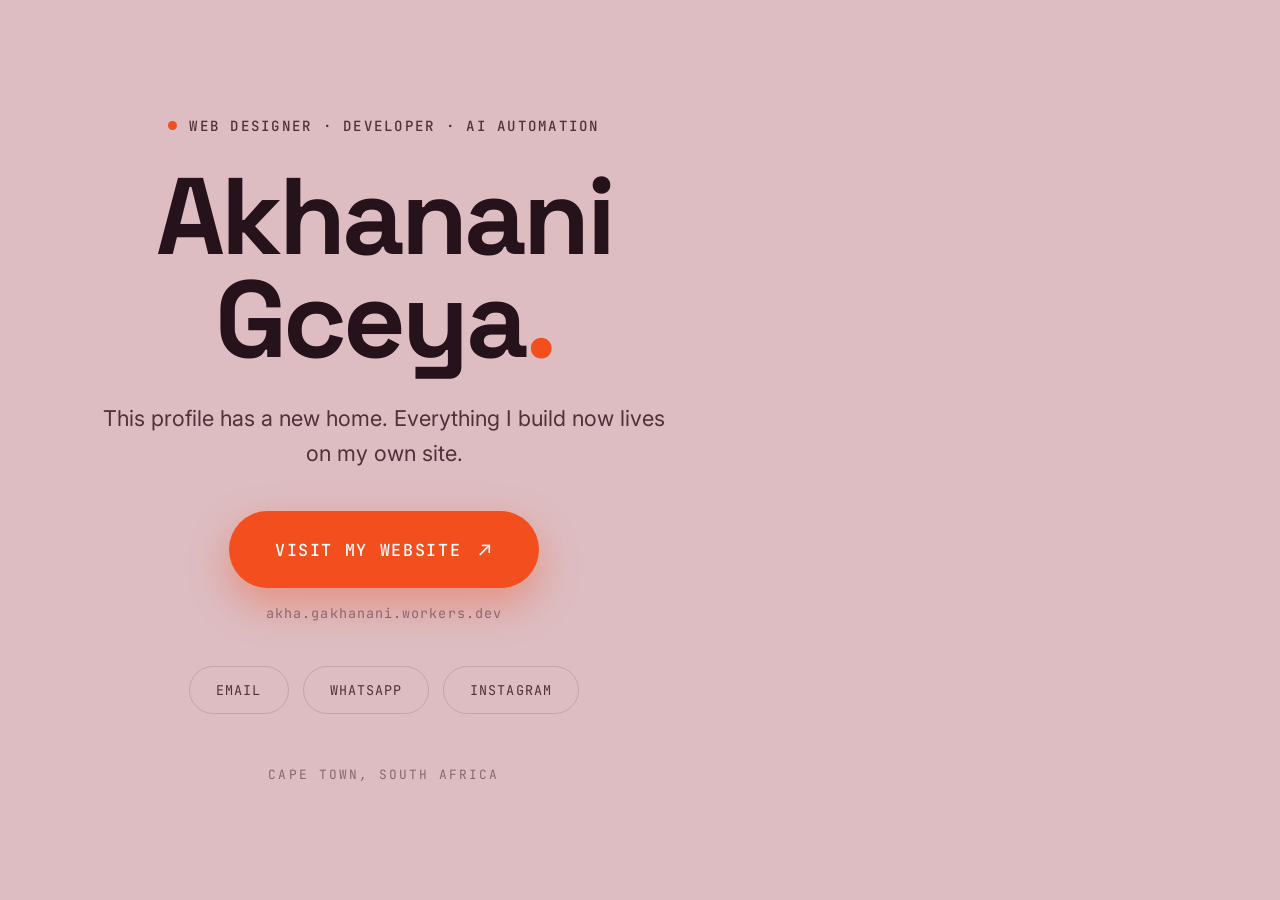
==== commit bd8cec09: "add index files" ====
--- a/index.html
+++ b/index.html
@@ -1,676 +1,64 @@
-<!DOCTYPE html>
-<html lang="en" data-theme="dark">
+<!doctype html>
+<html lang="en">
 <head>
-  <meta charset="UTF-8">
-  <meta name="viewport" content="width=device-width, initial-scale=1.0">
-  <title>Gceya 7 — Akhanani Gceya | Web Designer & Developer</title>
-  <meta name="description" content="Portfolio of Akhanani Gceya — UI/UX Designer, Web Developer, and AI Automation Specialist creating modern digital experiences.">
-  <link rel="preconnect" href="https://fonts.googleapis.com">
-  <link rel="preconnect" href="https://fonts.gstatic.com" crossorigin>
-  <link href="https://fonts.googleapis.com/css2?family=Space+Grotesk:wght@400;500;600;700&family=Inter:wght@300;400;500;600&display=swap" rel="stylesheet">
-  <link rel="stylesheet" href="css/style.css">
+  <meta charset="UTF-8" />
+  <meta name="viewport" content="width=device-width, initial-scale=1, viewport-fit=cover" />
+  <title>Akhanani Gceya — Web Designer &amp; Developer</title>
+  <meta name="description" content="I design, build and automate the web. The full portfolio now lives at akha.gakhanani.workers.dev." />
+
+  <!-- Social preview -->
+  <meta property="og:type" content="profile" />
+  <meta property="og:title" content="Akhanani Gceya" />
+  <meta property="og:description" content="Web designer, developer and AI automation. Visit the new site →" />
+  <meta property="og:image" content="https://gceya7.github.io/assets/og-share.jpg" />
+  <meta property="og:url" content="https://gceya7.github.io/" />
+  <meta name="twitter:card" content="summary_large_image" />
+  <meta name="theme-color" content="#d9bac0" />
+
+  <link rel="icon" href="assets/favicon.svg" type="image/svg+xml" />
+  <link rel="preconnect" href="https://fonts.googleapis.com" />
+  <link rel="preconnect" href="https://fonts.gstatic.com" crossorigin />
+  <link
+    href="https://fonts.googleapis.com/css2?family=Inter:wght@400;500;600&family=JetBrains+Mono:wght@500&family=Space+Grotesk:wght@500;600;700&display=swap"
+    rel="stylesheet"
+  />
+  <link rel="stylesheet" href="style.css" />
+
+  <!-- Preload the art so there's no flash of bare colour -->
+  <link rel="preload" as="image" href="assets/portrait-2000.jpg" imagesrcset="assets/portrait-1100.jpg 1100w, assets/portrait-2000.jpg 2000w" imagesizes="100vw" />
 </head>
 <body>
-  <!-- Custom Cursor -->
-  <div class="cursor-dot" id="cursorDot"></div>
-  <div class="cursor-ring" id="cursorRing"></div>
+  <main class="page">
+    <img
+      class="portrait"
+      src="assets/portrait-1100.jpg"
+      srcset="assets/portrait-1100.jpg 1100w, assets/portrait-2000.jpg 2000w"
+      sizes="100vw"
+      alt="Akhanani Gceya"
+      fetchpriority="high"
+      decoding="async"
+    />
 
-  <!-- Sidebar Navigation -->
-  <nav class="sidebar" id="sidebar">
-    <div class="sidebar-header">
-      <a href="#hero" class="logo"><img src="images/gceya7.svg" alt="Gceya7" style="height:28px"></a>
-    </div>
-    <ul class="nav-links">
-      <li><a href="#hero" class="nav-link active" data-section="hero">
-        <svg viewBox="0 0 24 24" fill="none" stroke="currentColor" stroke-width="2"><path d="M3 9l9-7 9 7v11a2 2 0 0 1-2 2H5a2 2 0 0 1-2-2z"/><polyline points="9 22 9 12 15 12 15 22"/></svg>
-        <span>Home</span>
-      </a></li>
-      <li><a href="#about" class="nav-link" data-section="about">
-        <svg viewBox="0 0 24 24" fill="none" stroke="currentColor" stroke-width="2"><path d="M20 21v-2a4 4 0 0 0-4-4H8a4 4 0 0 0-4 4v2"/><circle cx="12" cy="7" r="4"/></svg>
-        <span>About</span>
-      </a></li>
-      <li><a href="#services" class="nav-link" data-section="services">
-        <svg viewBox="0 0 24 24" fill="none" stroke="currentColor" stroke-width="2"><rect x="2" y="3" width="20" height="14" rx="2" ry="2"/><line x1="8" y1="21" x2="16" y2="21"/><line x1="12" y1="17" x2="12" y2="21"/></svg>
-        <span>Services</span>
-      </a></li>
-      <li><a href="#projects" class="nav-link" data-section="projects">
-        <svg viewBox="0 0 24 24" fill="none" stroke="currentColor" stroke-width="2"><path d="M22 19a2 2 0 0 1-2 2H4a2 2 0 0 1-2-2V5a2 2 0 0 1 2-2h5l2 3h9a2 2 0 0 1 2 2z"/></svg>
-        <span>Projects</span>
-      </a></li>
-      <li><a href="#contact" class="nav-link" data-section="contact">
-        <svg viewBox="0 0 24 24" fill="none" stroke="currentColor" stroke-width="2"><path d="M4 4h16c1.1 0 2 .9 2 2v12c0 1.1-.9 2-2 2H4c-1.1 0-2-.9-2-2V6c0-1.1.9-2 2-2z"/><polyline points="22,6 12,13 2,6"/></svg>
-        <span>Contact</span>
-      </a></li>
-    </ul>
-    <div class="sidebar-footer">
-      <button class="theme-toggle" id="themeToggle" aria-label="Toggle theme">
-        <svg class="icon-sun" viewBox="0 0 24 24" fill="none" stroke="currentColor" stroke-width="2"><circle cx="12" cy="12" r="5"/><line x1="12" y1="1" x2="12" y2="3"/><line x1="12" y1="21" x2="12" y2="23"/><line x1="4.22" y1="4.22" x2="5.64" y2="5.64"/><line x1="18.36" y1="18.36" x2="19.78" y2="19.78"/><line x1="1" y1="12" x2="3" y2="12"/><line x1="21" y1="12" x2="23" y2="12"/><line x1="4.22" y1="19.78" x2="5.64" y2="18.36"/><line x1="18.36" y1="5.64" x2="19.78" y2="4.22"/></svg>
-        <svg class="icon-moon" viewBox="0 0 24 24" fill="none" stroke="currentColor" stroke-width="2"><path d="M21 12.79A9 9 0 1 1 11.21 3 7 7 0 0 0 21 12.79z"/></svg>
-      </button>
-    </div>
-  </nav>
+    <section class="panel" aria-label="Contact and links">
+      <p class="eyebrow"><i></i>Web designer · Developer · AI automation</p>
 
-  <!-- Mobile Header -->
-  <header class="mobile-header" id="mobileHeader">
-    <a href="#hero" class="logo"><img src="images/gceya7.svg" alt="Gceya7" style="height:28px"></a>
-    <div class="mobile-controls">
-      <button class="theme-toggle-mobile" id="themeToggleMobile" aria-label="Toggle theme">
-        <svg class="icon-sun" viewBox="0 0 24 24" fill="none" stroke="currentColor" stroke-width="2"><circle cx="12" cy="12" r="5"/><line x1="12" y1="1" x2="12" y2="3"/><line x1="12" y1="21" x2="12" y2="23"/><line x1="4.22" y1="4.22" x2="5.64" y2="5.64"/><line x1="18.36" y1="18.36" x2="19.78" y2="19.78"/><line x1="1" y1="12" x2="3" y2="12"/><line x1="21" y1="12" x2="23" y2="12"/><line x1="4.22" y1="19.78" x2="5.64" y2="18.36"/><line x1="18.36" y1="5.64" x2="19.78" y2="4.22"/></svg>
-        <svg class="icon-moon" viewBox="0 0 24 24" fill="none" stroke="currentColor" stroke-width="2"><path d="M21 12.79A9 9 0 1 1 11.21 3 7 7 0 0 0 21 12.79z"/></svg>
-      </button>
-      <button class="hamburger" id="hamburger" aria-label="Toggle menu">
-        <span></span><span></span><span></span>
-      </button>
-    </div>
-  </header>
+      <h1>Akhanani<br />Gceya<span class="dot">.</span></h1>
 
-  <!-- Mobile Menu Overlay -->
-  <div class="mobile-menu-overlay" id="mobileOverlay"></div>
-  <div class="mobile-menu" id="mobileMenu">
-    <ul class="mobile-nav-links">
-      <li><a href="#hero" class="mobile-nav-link active">Home</a></li>
-      <li><a href="#about" class="mobile-nav-link">About</a></li>
-      <li><a href="#services" class="mobile-nav-link">Services</a></li>
-      <li><a href="#projects" class="mobile-nav-link">Projects</a></li>
-      <li><a href="#contact" class="mobile-nav-link">Contact</a></li>
-    </ul>
-  </div>
+      <p class="lede">This profile has a new home. Everything I build now lives on my own site.</p>
 
-  <!-- Main Content -->
-  <main class="main-content" id="mainContent">
+      <a class="btn-visit" href="https://akha.gakhanani.workers.dev" target="_blank" rel="noreferrer">
+        Visit my website <span aria-hidden="true">↗</span>
+      </a>
+      <p class="url-sub">akha.gakhanani.workers.dev</p>
 
-    <!-- Hero Section -->
-    <section class="hero section" id="hero">
-      <div class="parallax-bg" data-speed="0.3">
-        <div class="hero-grid"></div>
-      </div>
-      <div class="container hero-container">
-        <div class="hero-text" data-parallax="0.1">
-          <p class="hero-greeting">Hello, I'm</p>
-          <h1 class="hero-name">Akhanani <span>Gceya</span></h1>
-          <h2 class="hero-title">Web Designer, Developer & AI Automation</h2>
-          <p class="hero-desc">I'm a 2nd-year Computer Science student at UWC. I design and build websites, mostly for small businesses and organisations that need an online presence. I'm self-taught in frontend, learning the rest as I go, and building things for real people.</p>
-          <div class="hero-actions">
-            <a href="#projects" class="btn btn-primary">View My Work</a>
-            <a href="#contact" class="btn btn-outline">Get In Touch</a>
-          </div>
-          <div class="hero-stats">
-            <div class="stat"><span class="stat-number" data-count="10">0</span><span class="stat-label">Projects</span></div>
-            <div class="stat"><span class="stat-number" data-count="5">0</span><span class="stat-label">Clients</span></div>
-            <div class="stat"><span class="stat-number" data-count="2">0</span><span class="stat-label">Years Exp</span></div>
-          </div>
-        </div>
-        <div class="hero-image" data-parallax="0.2">
-          <div class="hero-image-wrapper">
-            <img src="images/heroimage.png" alt="Akhanani Gceya portrait" loading="eager">
-            <div class="hero-image-border"></div>
-          </div>
-          <div class="floating-badge badge-1">
-            <svg viewBox="0 0 24 24" fill="none" stroke="currentColor" stroke-width="2"><polyline points="16 18 22 12 16 6"/><polyline points="8 6 2 12 8 18"/></svg>
-            Developer
-          </div>
-          <div class="floating-badge badge-2">
-            <svg viewBox="0 0 24 24" fill="none" stroke="currentColor" stroke-width="2"><path d="M12 2a4 4 0 0 1 4 4c0 1.95-1.4 3.57-3.25 3.92L12 22"/><path d="M12 2a4 4 0 0 0-4 4c0 1.95 1.4 3.57 3.25 3.92"/><circle cx="12" cy="6" r="1"/></svg>
-            AI Automation
-          </div>
-          <div class="floating-badge badge-3">
-            <svg viewBox="0 0 24 24" fill="none" stroke="currentColor" stroke-width="2">
-              <path d="M12 3v18M3 12h18" />
-              <circle cx="12" cy="12" r="9" />
-            </svg>
-            UI/UX Design
-          </div>
-        </div>
-      </div>
-      <div class="scroll-indicator" data-parallax="0.4">
-        <div class="mouse">
-          <div class="wheel"></div>
-        </div>
-        <span>Scroll Down</span>
-      </div>
+      <ul class="contacts">
+        <li><a href="mailto:gakhanani@gmail.com">Email</a></li>
+        <li><a href="https://wa.me/27784886619" target="_blank" rel="noreferrer">WhatsApp</a></li>
+        <li><a href="https://www.instagram.com/akha_gceya7/" target="_blank" rel="noreferrer">Instagram</a></li>
+      </ul>
+
+      <p class="meta">Cape Town, South Africa</p>
     </section>
-
-    <!-- About Section -->
-    <section class="about section" id="about">
-      <div class="container">
-        <div class="section-header fade-in">
-          <span class="section-tag">Get To Know Me</span>
-          <h2 class="section-title">About <span>Me</span></h2>
-        </div>
-        <div class="about-grid">
-          <div class="about-content fade-in">
-            <h3>A Passionate Developer Building Digital Solutions</h3>
-        
-            <p>I've always been the kid who takes things apart to see how they work. That curiosity is what led me to Computer
-              Science — not because someone told me to, but because I genuinely enjoy figuring things out. I started teaching
-              myself programming in high school, and now I'm in my second year at UWC learning the formal side of it.
-            </p>
-        
-            <p>I build websites for real people and real businesses, and every project teaches me something new. I design in
-              Figma, build with HTML, CSS, and JavaScript, and I'm exploring AI automation to work smarter. The end goal is to
-              finish my degree, keep building, and fund my way to becoming a pilot.</p>
-        
-            <div class="about-details">
-              <div class="detail-item">
-                <span class="detail-label">Name:</span>
-                <span class="detail-value">Akhanani Gceya</span>
-              </div>
-              <div class="detail-item">
-                <span class="detail-label">Location:</span>
-                <span class="detail-value">South Africa</span>
-              </div>
-              <div class="detail-item">
-                <span class="detail-label">Study:</span>
-                <span class="detail-value">Computer Science @ UWC</span>
-              </div>
-              <div class="detail-item">
-                <span class="detail-label">Email:</span>
-                <span class="detail-value">gakhanani@gmail.com</span>
-              </div>
-            </div>
-          </div>
-        
-          <div class="skills-grid fade-in">
-            <div class="skill-item">
-              <span class="skill-name">Web Design</span>
-              <div class="skill-bar">
-                <div class="skill-fill" data-width="85"></div>
-              </div>
-            </div>
-        
-            <div class="skill-item">
-              <span class="skill-name">Web Development</span>
-              <div class="skill-bar">
-                <div class="skill-fill" data-width="90"></div>
-              </div>
-            </div>
-        
-            <div class="skill-item">
-              <span class="skill-name">Figma / UI-UX</span>
-              <div class="skill-bar">
-                <div class="skill-fill" data-width="85"></div>
-              </div>
-            </div>
-        
-            <div class="skill-item">
-              <span class="skill-name">Java (OOP)</span>
-              <div class="skill-bar">
-                <div class="skill-fill" data-width="75"></div>
-              </div>
-            </div>
-        
-            <div class="skill-item">
-              <span class="skill-name">AI Automation</span>
-              <div class="skill-bar">
-                <div class="skill-fill" data-width="80"></div>
-              </div>
-            </div>
-          </div>
-        </div>
-        </div>
-      </div>
-    </section>
-
-    <!-- Services Section -->
-    <section class="services section" id="services">
-      <div class="container">
-        <div class="section-header fade-in">
-          <span class="section-tag">What I Offer</span>
-          <h2 class="section-title">My <span>Services</span></h2>
-        </div>
-        <div class="services-grid">
-          <div class="service-card fade-in">
-            <div class="service-icon">
-              <svg viewBox="0 0 24 24" fill="none" stroke="currentColor" stroke-width="1.5"><rect x="3" y="3" width="18" height="18" rx="2"/><path d="M3 9h18"/><path d="M9 21V9"/></svg>
-            </div>
-            <h3>Web Design</h3>
-            <p>I design the layout and look of your site in Figma before any code gets written. You'll see exactly what you're getting before I build it — wireframes, mockups, and interactive prototypes.</p>
-            <ul class="service-features">
-              <li>Figma Prototyping</li>
-              <li>UI/UX Design</li>
-              <li>Responsive Layouts</li>
-              <li>Design Systems</li>
-            </ul>
-          </div>
-          <div class="service-card fade-in">
-            <div class="service-icon">
-              <svg viewBox="0 0 24 24" fill="none" stroke="currentColor" stroke-width="1.5"><polyline points="16 18 22 12 16 6"/><polyline points="8 6 2 12 8 18"/></svg>
-            </div>
-            <h3>Web Development</h3>
-            <p>I turn designs into working, responsive websites. Clean HTML, CSS, and JavaScript — no frameworks, no bloat. Just fast, accessible sites that look great on every device.</p>
-            <ul class="service-features">
-              <li>HTML / CSS</li>
-              <li>Vanilla JavaScript</li>
-              <li>Responsive Design</li>
-              <li>Cross-Browser Support</li>
-            </ul>
-          </div>
-          <div class="service-card fade-in">
-            <div class="service-icon">
-              <svg viewBox="0 0 24 24" fill="none" stroke="currentColor" stroke-width="1.5"><rect x="5" y="2" width="14" height="20" rx="2" ry="2"/><line x1="12" y1="18" x2="12.01" y2="18"/></svg>
-            </div>
-            <h3>App Design</h3>
-            <p>Mobile-first UI designs for apps and mobile experiences. I prototype in Figma so you can tap through the design before a single line of code is written.</p>
-            <ul class="service-features">
-              <li>Mobile UI/UX</li>
-              <li>Figma Prototypes</li>
-              <li>User Flow Mapping</li>
-              <li>Design Handoff</li>
-            </ul>
-          </div>
-          <div class="service-card fade-in">
-            <div class="service-icon">
-              <svg viewBox="0 0 24 24" fill="none" stroke="currentColor" stroke-width="1.5"><path d="M12 2a4 4 0 0 1 4 4c0 1.95-1.4 3.57-3.25 3.92L12 22"/><path d="M12 2a4 4 0 0 0-4 4c0 1.95 1.4 3.57 3.25 3.92"/><circle cx="12" cy="6" r="1"/><path d="M5 12h2"/><path d="M17 12h2"/><path d="M7.5 7.5L9 9"/><path d="M15 15l1.5 1.5"/><path d="M16.5 7.5L15 9"/><path d="M9 15l-1.5 1.5"/></svg>
-            </div>
-            <h3>AI Automation</h3>
-            <p>Leveraging AI tools and workflow automation to streamline repetitive tasks and boost productivity. I help businesses work smarter by setting up AI-powered solutions that save time and effort.</p>
-            <ul class="service-features">
-              <li>AI Workflow Design</li>
-              <li>Chatbot Integration</li>
-              <li>Process Automation</li>
-              <li>AI-Powered Tools</li>
-            </ul>
-          </div>
-        </div>
-      </div>
-    </section>
-
-    <!-- Projects Section -->
-    <section class="projects section" id="projects">
-      <div class="container">
-        <div class="section-header fade-in">
-          <span class="section-tag">My Portfolio</span>
-          <h2 class="section-title">Featured <span>Projects</span></h2>
-        </div>
-        <div class="project-tabs fade-in">
-          <button class="tab-btn active" data-target="java-projects">Java Projects</button>
-          <button class="tab-btn" data-target="web-design">Web Design</button>
-          <button class="tab-btn" data-target="app-design">App Design</button>
-          <button class="tab-btn" data-target="dev-interfaces">Developed Websites</button>
-        </div>
-
-        <!-- Java Projects Tab -->
-        <div class="tab-content active" id="java-projects">
-          <div class="spotify-tracklist">
-            <div class="track-strip">
-              <img src="images/icons/java-icon.svg" alt="Java" class="track-icon">
-              <div class="track-info">
-                <h4>Hotel Management System</h4>
-                <p>A console-based hotel booking system with room types, tiered discounts, and returning customer logic — built for my OOP module at UWC.</p>
-              </div>
-              <div class="track-actions">
-                <a href="hotel-system/" target="_blank" class="track-action view-ui">View UI &#8599;</a>
-                <div class="track-action open-code" data-code="hotel-java-code" data-title="HotelManagement.java">View Code</div>
-              </div>
-            </div>
-            <div class="hidden-code-container">
-              <div id="hotel-java-code">import java.util.ArrayList;
-import java.util.Arrays;
-import java.util.Scanner;
-
-public class hotelcostcalculator {
-    @SuppressWarnings("ConvertToTryWithResources")
-    public static void main(String[] args) {
-        Scanner scanner = new Scanner(System.in);
-
-        ArrayList&lt;String&gt; users = new ArrayList&lt;&gt;(Arrays.asList("AKHANANI GCEYA", "LIONEL MESSI"));
-
-        System.out.println("Welcome to Akha Gceya's Hotel! Please enter your name: ");
-        String userName = scanner.nextLine();
-        System.out.println();
-
-        if (users.contains(userName.toUpperCase())) {
-            System.out.println("Welcome back, " + userName + "! As a valued returning guest, you get an exclusive 3% discount on your total bill.");
-        } else {
-            System.out.println("Hello, " + userName + "! We're excited to have you at Akha Gceya's Hotel and look forward to providing you with excellent service.");
-            users.add(userName);
-        }
-
-        System.out.println();
-        System.out.println("--------------------- MENU ----------------------------");
-        System.out.println("           ROOM TYPE           COST PER ROOM");
-        System.out.println("           Standard            R400");
-        System.out.println("           Standard VIP        R600");
-        System.out.println("           High VIP            R1000");
-        System.out.println("-------------------------------------------------------");
-        System.out.println("-------------------- DISCOUNTS ------------------------");
-        System.out.println("Standard: &gt; 5 rooms (12% off), &gt; 10 rooms (50% off)");
-        System.out.println("Standard VIP: &gt; 2 rooms (10% off), &gt; 5 rooms (30% off), &gt; 10 rooms (50% off)");
-        System.out.println("High VIP: &gt; 2 rooms (10% off), &gt; 10 rooms (40% off)");
-        System.out.println("Returning customers: Extra 3% off the discounted total");
-        System.out.println();
-
-        System.out.println("What type of room would you like to rent? Enter [Standard, Standard VIP, High VIP]: ");
-        String roomType = scanner.nextLine().toLowerCase().replaceAll("\\s", "").trim();
-        System.out.println("How many " + roomType + " rooms would you like to rent? (Enter a number from 1 to 30): ");
-        int roomQty = scanner.nextInt();
-        System.out.println();
-        System.out.println("You have selected " + roomQty + " " + roomType + " room(s). Please wait while we calculate your total cost...");
-
-        double disCost = 0;
-        switch (roomType) {
-            case "standard" -&gt; {
-                if (roomQty &gt; 10) {
-                    int cost = roomQty * 400;
-                    disCost = cost - cost * 0.5;
-                    System.out.println("Original Cost: R" + cost + " | Discounted Cost: R" + disCost);
-                } else if (roomQty &gt; 5) {
-                    int cost = roomQty * 400;
-                    disCost = cost - cost * 0.12;
-                    System.out.println("Original Cost: R" + cost + " | Discounted Cost: R" + disCost);
-                } else {
-                    int cost = roomQty * 400;
-                    disCost = cost;
-                    System.out.println("Total Cost: R" + disCost);
-                }
-            }
-            case "standardvip" -&gt; {
-                if (roomQty &gt; 10) {
-                    int cost = roomQty * 600;
-                    disCost = cost - cost * 0.5;
-                    System.out.println("Original Cost: R" + cost + " | Discounted Cost: R" + disCost);
-                } else if (roomQty &gt; 5) {
-                    int cost = roomQty * 600;
-                    disCost = cost - cost * 0.3;
-                    System.out.println("Original Cost: R" + cost + " | Discounted Cost: R" + disCost);
-                } else if (roomQty &gt; 2) {
-                    int cost = roomQty * 600;
-                    disCost = cost - cost * 0.1;
-                    System.out.println("Original Cost: R" + cost + " | Discounted Cost: R" + disCost);
-                } else {
-                    int cost = roomQty * 600;
-                    disCost = cost;
-                    System.out.println("Total Cost: R" + disCost);
-                }
-            }
-            case "highvip" -&gt; {
-                if (roomQty &gt; 10) {
-                    int cost = roomQty * 1000;
-                    disCost = cost - cost * 0.4;
-                    System.out.println("Original Cost: R" + cost + " | Discounted Cost: R" + disCost);
-                } else if (roomQty &gt; 2) {
-                    int cost = roomQty * 1000;
-                    disCost = cost - cost * 0.1;
-                    System.out.println("Original Cost: R" + cost + " | Discounted Cost: R" + disCost);
-                } else {
-                    int cost = roomQty * 1000;
-                    disCost = cost;
-                    System.out.println("Total Cost: R" + disCost);
-                }
-            }
-            default -&gt; {System.out.println("Invalid Choice!! Try Again");}
-        }
-
-        if (users.contains(userName.toUpperCase())) {
-            System.out.println("As a returning customer, you get an extra 3% off your discounted cost!");
-            double finalCost = disCost - (disCost * 0.03);
-            System.out.println("Final Cost after all discounts: R" + finalCost);
-        } else {
-            System.out.println("Thank you, " + userName + "! We hope to see you again so you can enjoy our 3% returning customer discount.");
-        }
-
-        scanner.close();
-    }
-}</div>
-            </div>
-          </div>
-        </div>
-
-        <!-- Web Design Tab -->
-        <div class="tab-content" id="web-design">
-          <div class="design-grid">
-            <div class="design-card" data-full-image="images/projects/profile-full.png">
-              <img src="images/projects/profile.png" alt="Gceya Profile Thumbnail" class="card-bg">
-              <div class="card-overlay"></div>
-              <div class="card-content">
-                <svg class="figma-icon" viewBox="0 0 38 57" fill="none" xmlns="http://www.w3.org/2000/svg"><path d="M19 28.5C19 23.2533 23.2533 19 28.5 19C33.7467 19 38 23.2533 38 28.5C38 33.7467 33.7467 38 28.5 38C23.2533 38 19 33.7467 19 28.5Z" fill="#1ABCFE"/><path d="M0 47.5C0 42.2533 4.25329 38 9.5 38H19V47.5C19 52.7467 14.7467 57 9.5 57C4.25329 57 0 52.7467 0 47.5Z" fill="#0ACF83"/><path d="M19 0V19H28.5C33.7467 19 38 14.7467 38 9.5C38 4.25329 33.7467 0 28.5 0H19Z" fill="#FF7262"/><path d="M0 9.5C0 14.7467 4.25329 19 9.5 19H19V0H9.5C4.25329 0 0 4.25329 0 9.5Z" fill="#F24E1E"/><path d="M0 28.5C0 33.7467 4.25329 38 9.5 38H19V19H9.5C4.25329 19 0 23.2533 0 28.5Z" fill="#A259FF"/></svg>
-                <div class="card-text">
-                  <h4>Gceya Profile Landing Page</h4>
-                  <p>Web Design</p>
-                </div>
-              </div>
-            </div>
-
-            <div class="design-card" data-full-image="images/projects/raga-full.png">
-              <img src="images/projects/raga.png" alt="RAGA Thumbnail" class="card-bg">
-              <div class="card-overlay"></div>
-              <div class="card-content">
-                <svg class="figma-icon" viewBox="0 0 38 57" fill="none" xmlns="http://www.w3.org/2000/svg"><path d="M19 28.5C19 23.2533 23.2533 19 28.5 19C33.7467 19 38 23.2533 38 28.5C38 33.7467 33.7467 38 28.5 38C23.2533 38 19 33.7467 19 28.5Z" fill="#1ABCFE"/><path d="M0 47.5C0 42.2533 4.25329 38 9.5 38H19V47.5C19 52.7467 14.7467 57 9.5 57C4.25329 57 0 52.7467 0 47.5Z" fill="#0ACF83"/><path d="M19 0V19H28.5C33.7467 19 38 14.7467 38 9.5C38 4.25329 33.7467 0 28.5 0H19Z" fill="#FF7262"/><path d="M0 9.5C0 14.7467 4.25329 19 9.5 19H19V0H9.5C4.25329 0 0 4.25329 0 9.5Z" fill="#F24E1E"/><path d="M0 28.5C0 33.7467 4.25329 38 9.5 38H19V19H9.5C4.25329 19 0 23.2533 0 28.5Z" fill="#A259FF"/></svg>
-                <div class="card-text">
-                  <h4>Raymond Ackerman Golf Academy Landing Page</h4>
-                  <p>Web Design</p>
-                </div>
-              </div>
-            </div>
-
-            <div class="design-card" data-full-image="images/projects/wetutoryoulearn-full.png">
-              <img src="images/projects/wetutoryoulearn.png" alt="Wetutoryoulearn Thumbnail" class="card-bg">
-              <div class="card-overlay"></div>
-              <div class="card-content">
-                <svg class="figma-icon" viewBox="0 0 38 57" fill="none" xmlns="http://www.w3.org/2000/svg"><path d="M19 28.5C19 23.2533 23.2533 19 28.5 19C33.7467 19 38 23.2533 38 28.5C38 33.7467 33.7467 38 28.5 38C23.2533 38 19 33.7467 19 28.5Z" fill="#1ABCFE"/><path d="M0 47.5C0 42.2533 4.25329 38 9.5 38H19V47.5C19 52.7467 14.7467 57 9.5 57C4.25329 57 0 52.7467 0 47.5Z" fill="#0ACF83"/><path d="M19 0V19H28.5C33.7467 19 38 14.7467 38 9.5C38 4.25329 33.7467 0 28.5 0H19Z" fill="#FF7262"/><path d="M0 9.5C0 14.7467 4.25329 19 9.5 19H19V0H9.5C4.25329 0 0 4.25329 0 9.5Z" fill="#F24E1E"/><path d="M0 28.5C0 33.7467 4.25329 38 9.5 38H19V19H9.5C4.25329 19 0 23.2533 0 28.5Z" fill="#A259FF"/></svg>
-                <div class="card-text">
-                  <h4>WeTutorYouLearn Business Page</h4>
-                  <p>Web Design</p>
-                </div>
-              </div>
-            </div>
-          </div>
-        </div>
-
-        <!-- App Design Tab -->
-        <div class="tab-content" id="app-design">
-          <div class="design-grid">
-            <div class="design-card" data-full-image="images/projects/sabrina-full.png">
-              <img src="images/projects/sabrina.png" alt="Music App Thumbnail" class="card-bg">
-              <div class="card-overlay"></div>
-              <div class="card-content">
-                <svg class="figma-icon" viewBox="0 0 38 57" fill="none" xmlns="http://www.w3.org/2000/svg"><path d="M19 28.5C19 23.2533 23.2533 19 28.5 19C33.7467 19 38 23.2533 38 28.5C38 33.7467 33.7467 38 28.5 38C23.2533 38 19 33.7467 19 28.5Z" fill="#1ABCFE"/><path d="M0 47.5C0 42.2533 4.25329 38 9.5 38H19V47.5C19 52.7467 14.7467 57 9.5 57C4.25329 57 0 52.7467 0 47.5Z" fill="#0ACF83"/><path d="M19 0V19H28.5C33.7467 19 38 14.7467 38 9.5C38 4.25329 33.7467 0 28.5 0H19Z" fill="#FF7262"/><path d="M0 9.5C0 14.7467 4.25329 19 9.5 19H19V0H9.5C4.25329 0 0 4.25329 0 9.5Z" fill="#F24E1E"/><path d="M0 28.5C0 33.7467 4.25329 38 9.5 38H19V19H9.5C4.25329 19 0 23.2533 0 28.5Z" fill="#A259FF"/></svg>
-                <div class="card-text">
-                  <h4>Sabrina Carpenter Music UI</h4>
-                  <p>App Design</p>
-                </div>
-              </div>
-            </div>
-          </div>
-        </div>
-
-        <!-- Developed Websites Tab -->
-        <div class="tab-content" id="dev-interfaces">
-          <div class="design-grid">
-            <a href="https://ragaclovelly.co.za" target="_blank" class="live-site-link">
-              <div class="design-card live-site-card">
-                <img src="images/projects/raga.png" alt="RAGA Thumbnail" class="card-bg">
-                <div class="card-overlay live-overlay"></div>
-                <div class="card-content">
-                  <svg class="figma-icon" viewBox="0 0 24 24" fill="currentColor" style="width:28px;height:28px;color:#fff"><path d="M12 0c-6.626 0-12 5.373-12 12 0 5.302 3.438 9.8 8.207 11.387.599.111.793-.261.793-.577v-2.234c-3.338.726-4.033-1.416-4.033-1.416-.546-1.387-1.333-1.756-1.333-1.756-1.089-.745.083-.729.083-.729 1.205.084 1.839 1.237 1.839 1.237 1.07 1.834 2.807 1.304 3.492.997.107-.775.418-1.305.762-1.604-2.665-.305-5.467-1.334-5.467-5.931 0-1.311.469-2.381 1.236-3.221-.124-.303-.535-1.524.117-3.176 0 0 1.008-.322 3.301 1.23.957-.266 1.983-.399 3.003-.404 1.02.005 2.047.138 3.006.404 2.291-1.552 3.297-1.23 3.297-1.23.653 1.653.242 2.874.118 3.176.77.84 1.235 1.911 1.235 3.221 0 4.609-2.807 5.624-5.479 5.921.43.372.823 1.102.823 2.222v3.293c0 .319.192.694.801.576 4.765-1.589 8.199-6.086 8.199-11.386 0-6.627-5.373-12-12-12z"/></svg>
-                  <div class="card-text">
-                    <h4>Raymond Ackerman Golf Academy</h4>
-                    <p class="live-text">Live Website &#8599;</p>
-                  </div>
-                </div>
-              </div>
-            </a>
-
-            <a href="wetutoryoulearn/" target="_blank" class="live-site-link">
-              <div class="design-card live-site-card">
-                <img src="images/projects/wetutoryoulearn.png" alt="WeTutorYouLearn Thumbnail" class="card-bg">
-                <div class="card-overlay live-overlay"></div>
-                <div class="card-content">
-                  <svg class="figma-icon" viewBox="0 0 24 24" fill="currentColor" style="width:28px;height:28px;color:#fff"><path d="M12 0c-6.626 0-12 5.373-12 12 0 5.302 3.438 9.8 8.207 11.387.599.111.793-.261.793-.577v-2.234c-3.338.726-4.033-1.416-4.033-1.416-.546-1.387-1.333-1.756-1.333-1.756-1.089-.745.083-.729.083-.729 1.205.084 1.839 1.237 1.839 1.237 1.07 1.834 2.807 1.304 3.492.997.107-.775.418-1.305.762-1.604-2.665-.305-5.467-1.334-5.467-5.931 0-1.311.469-2.381 1.236-3.221-.124-.303-.535-1.524.117-3.176 0 0 1.008-.322 3.301 1.23.957-.266 1.983-.399 3.003-.404 1.02.005 2.047.138 3.006.404 2.291-1.552 3.297-1.23 3.297-1.23.653 1.653.242 2.874.118 3.176.77.84 1.235 1.911 1.235 3.221 0 4.609-2.807 5.624-5.479 5.921.43.372.823 1.102.823 2.222v3.293c0 .319.192.694.801.576 4.765-1.589 8.199-6.086 8.199-11.386 0-6.627-5.373-12-12-12z"/></svg>
-                  <div class="card-text">
-                    <h4>WeTutorYouLearn Platform</h4>
-                    <p class="live-text">Live Website &#8599;</p>
-                  </div>
-                </div>
-              </div>
-            </a>
-
-            <a href="khumalo" target="_blank" class="live-site-link">
-              <div class="design-card live-site-card">
-                <img src="images/projects/khumalo.png" alt="Khumalo Construction Thumbnail" class="card-bg">
-                <div class="card-overlay live-overlay"></div>
-                <div class="card-content">
-                  <svg class="figma-icon" viewBox="0 0 24 24" fill="currentColor" style="width:28px;height:28px;color:#fff"><path d="M12 0c-6.626 0-12 5.373-12 12 0 5.302 3.438 9.8 8.207 11.387.599.111.793-.261.793-.577v-2.234c-3.338.726-4.033-1.416-4.033-1.416-.546-1.387-1.333-1.756-1.333-1.756-1.089-.745.083-.729.083-.729 1.205.084 1.839 1.237 1.839 1.237 1.07 1.834 2.807 1.304 3.492.997.107-.775.418-1.305.762-1.604-2.665-.305-5.467-1.334-5.467-5.931 0-1.311.469-2.381 1.236-3.221-.124-.303-.535-1.524.117-3.176 0 0 1.008-.322 3.301 1.23.957-.266 1.983-.399 3.003-.404 1.02.005 2.047.138 3.006.404 2.291-1.552 3.297-1.23 3.297-1.23.653 1.653.242 2.874.118 3.176.77.84 1.235 1.911 1.235 3.221 0 4.609-2.807 5.624-5.479 5.921.43.372.823 1.102.823 2.222v3.293c0 .319.192.694.801.576 4.765-1.589 8.199-6.086 8.199-11.386 0-6.627-5.373-12-12-12z"/></svg>
-                  <div class="card-text">
-                    <h4>Khumalo Construction</h4>
-                    <p class="live-text">Live Website &#8599;</p>
-                  </div>
-                </div>
-              </div>
-            </a>
-
-            <a href="habbit-tracker/" target="_blank" class="live-site-link">
-              <div class="design-card live-site-card">
-                <img src="images/projects/habbit.png" alt="Habbit Tracker Thumbnail" class="card-bg">
-                <div class="card-overlay live-overlay"></div>
-                <div class="card-content">
-                  <svg class="figma-icon" viewBox="0 0 24 24" fill="currentColor" style="width:28px;height:28px;color:#fff"><path d="M12 0c-6.626 0-12 5.373-12 12 0 5.302 3.438 9.8 8.207 11.387.599.111.793-.261.793-.577v-2.234c-3.338.726-4.033-1.416-4.033-1.416-.546-1.387-1.333-1.756-1.333-1.756-1.089-.745.083-.729.083-.729 1.205.084 1.839 1.237 1.839 1.237 1.07 1.834 2.807 1.304 3.492.997.107-.775.418-1.305.762-1.604-2.665-.305-5.467-1.334-5.467-5.931 0-1.311.469-2.381 1.236-3.221-.124-.303-.535-1.524.117-3.176 0 0 1.008-.322 3.301 1.23.957-.266 1.983-.399 3.003-.404 1.02.005 2.047.138 3.006.404 2.291-1.552 3.297-1.23 3.297-1.23.653 1.653.242 2.874.118 3.176.77.84 1.235 1.911 1.235 3.221 0 4.609-2.807 5.624-5.479 5.921.43.372.823 1.102.823 2.222v3.293c0 .319.192.694.801.576 4.765-1.589 8.199-6.086 8.199-11.386 0-6.627-5.373-12-12-12z"/></svg>
-                  <div class="card-text">
-                    <h4>Habit Tracker</h4>
-                    <p class="live-text">Live Website &#8599;</p>
-                  </div>
-                </div>
-              </div>
-            </a>
-          </div>
-        </div>
-      </div>
-    </section>
-
-    <!-- Code Modal -->
-    <div id="codeModal" class="modal-overlay">
-      <div class="code-container">
-        <div class="code-header">
-          <span class="mac-btn red"></span>
-          <span class="mac-btn yellow"></span>
-          <span class="mac-btn green"></span>
-          <span id="code-title" class="code-filename">Algorithm.java</span>
-        </div>
-        <pre><code id="code-display">/* Code will load here */</code></pre>
-      </div>
-    </div>
-
-    <!-- Design Lightbox -->
-    <div id="designLightbox" class="modal-overlay">
-      <div class="lightbox-scroll-container">
-        <img src="" alt="Full Design View" id="lightbox-image">
-      </div>
-    </div>
-
-    <!-- Contact Section -->
-    <section class="contact section" id="contact">
-      <div class="container">
-        <div class="section-header fade-in">
-          <span class="section-tag">Let's Connect</span>
-          <h2 class="section-title">Get In <span>Touch</span></h2>
-        </div>
-        <div class="contact-grid">
-          <div class="contact-info fade-in">
-            <h3>Let's work together</h3>
-            <p>I'm always open to discussing new projects, creative ideas, or opportunities. Whether you need a website, app design, or AI-powered automation, let's talk. I try to respond within 24 hours.</p>
-            <div class="contact-items">
-              <div class="contact-item">
-                <div class="contact-icon">
-                  <svg viewBox="0 0 24 24" fill="none" stroke="currentColor" stroke-width="2"><path d="M4 4h16c1.1 0 2 .9 2 2v12c0 1.1-.9 2-2 2H4c-1.1 0-2-.9-2-2V6c0-1.1.9-2 2-2z"/><polyline points="22,6 12,13 2,6"/></svg>
-                </div>
-                <div>
-                  <span class="contact-label">Email</span>
-                  <span class="contact-value">gakhanani@gmail.com</span>
-                </div>
-              </div>
-              <div class="contact-item">
-                <div class="contact-icon">
-                  <svg viewBox="0 0 24 24" fill="none" stroke="currentColor" stroke-width="2"><path d="M21 10c0 7-9 13-9 13s-9-6-9-13a9 9 0 0 1 18 0z"/><circle cx="12" cy="10" r="3"/></svg>
-                </div>
-                <div>
-                  <span class="contact-label">Location</span>
-                  <span class="contact-value">South Africa</span>
-                </div>
-              </div>
-              <div class="contact-item">
-                <div class="contact-icon">
-                  <svg viewBox="0 0 24 24" fill="none" stroke="currentColor" stroke-width="2"><rect x="2" y="7" width="20" height="14" rx="2" ry="2"/><path d="M16 21V5a2 2 0 0 0-2-2h-4a2 2 0 0 0-2 2v16"/></svg>
-                </div>
-                <div>
-                  <span class="contact-label">Availability</span>
-                  <span class="contact-value">Open for freelance</span>
-                </div>
-              </div>
-            </div>
-            <div class="social-links">
-              <a href="https://github.com/gceya7" target="_blank" class="social-link" aria-label="GitHub">
-                <svg viewBox="0 0 24 24" fill="currentColor"><path d="M12 0c-6.626 0-12 5.373-12 12 0 5.302 3.438 9.8 8.207 11.387.599.111.793-.261.793-.577v-2.234c-3.338.726-4.033-1.416-4.033-1.416-.546-1.387-1.333-1.756-1.333-1.756-1.089-.745.083-.729.083-.729 1.205.084 1.839 1.237 1.839 1.237 1.07 1.834 2.807 1.304 3.492.997.107-.775.418-1.305.762-1.604-2.665-.305-5.467-1.334-5.467-5.931 0-1.311.469-2.381 1.236-3.221-.124-.303-.535-1.524.117-3.176 0 0 1.008-.322 3.301 1.23.957-.266 1.983-.399 3.003-.404 1.02.005 2.047.138 3.006.404 2.291-1.552 3.297-1.23 3.297-1.23.653 1.653.242 2.874.118 3.176.77.84 1.235 1.911 1.235 3.221 0 4.609-2.807 5.624-5.479 5.921.43.372.823 1.102.823 2.222v3.293c0 .319.192.694.801.576 4.765-1.589 8.199-6.086 8.199-11.386 0-6.627-5.373-12-12-12z"/></svg>
-              </a>
-              <a href="https://wa.me/+27784886619" target="_blank" class="social-link" aria-label="WhatsApp">
-                <svg viewBox="0 0 24 24" fill="currentColor"><path d="M17.472 14.382c-.297-.149-1.758-.867-2.03-.967-.273-.099-.471-.148-.67.15-.197.297-.767.966-.94 1.164-.173.199-.347.223-.644.075-.297-.15-1.255-.463-2.39-1.475-.883-.788-1.48-1.761-1.653-2.059-.173-.297-.018-.458.13-.606.134-.133.298-.347.446-.52.149-.174.198-.298.298-.497.099-.198.05-.371-.025-.52-.075-.149-.669-1.612-.916-2.207-.242-.579-.487-.5-.669-.51-.173-.008-.371-.01-.57-.01-.198 0-.52.074-.792.372-.272.297-1.04 1.016-1.04 2.479 0 1.462 1.065 2.875 1.213 3.074.149.198 2.096 3.2 5.077 4.487.709.306 1.262.489 1.694.625.712.227 1.36.195 1.871.118.571-.085 1.758-.719 2.006-1.413.248-.694.248-1.289.173-1.413-.074-.124-.272-.198-.57-.347m-5.421 7.403h-.004a9.87 9.87 0 01-5.031-1.378l-.361-.214-3.741.982.998-3.648-.235-.374a9.86 9.86 0 01-1.51-5.26c.001-5.45 4.436-9.884 9.888-9.884 2.64 0 5.122 1.03 6.988 2.898a9.825 9.825 0 012.893 6.994c-.003 5.45-4.437 9.884-9.885 9.884m8.413-18.297A11.815 11.815 0 0012.05 0C5.495 0 .16 5.335.157 11.892c0 2.096.547 4.142 1.588 5.945L.057 24l6.305-1.654a11.882 11.882 0 005.683 1.448h.005c6.554 0 11.89-5.335 11.893-11.893a11.821 11.821 0 00-3.48-8.413z"/></svg>
-              </a>
-              <a href="https://www.instagram.com/akha_gceya7/" target="_blank" class="social-link" aria-label="Instagram">
-                <svg viewBox="0 0 24 24" fill="currentColor"><path d="M12 2.163c3.204 0 3.584.012 4.85.07 3.252.148 4.771 1.691 4.919 4.919.058 1.265.069 1.645.069 4.849 0 3.205-.012 3.584-.069 4.849-.149 3.225-1.664 4.771-4.919 4.919-1.266.058-1.644.07-4.85.07-3.204 0-3.584-.012-4.849-.07-3.26-.149-4.771-1.699-4.919-4.92-.058-1.265-.07-1.644-.07-4.849 0-3.204.013-3.583.07-4.849.149-3.227 1.664-4.771 4.919-4.919 1.266-.057 1.645-.069 4.849-.069zM12 0C8.741 0 8.333.014 7.053.072 2.695.272.273 2.69.073 7.052.014 8.333 0 8.741 0 12c0 3.259.014 3.668.072 4.948.2 4.358 2.618 6.78 6.98 6.98C8.333 23.986 8.741 24 12 24c3.259 0 3.668-.014 4.948-.072 4.354-.2 6.782-2.618 6.979-6.98.059-1.28.073-1.689.073-4.948 0-3.259-.014-3.667-.072-4.947-.196-4.354-2.617-6.78-6.979-6.98C15.668.014 15.259 0 12 0zm0 5.838a6.162 6.162 0 100 12.324 6.162 6.162 0 000-12.324zM12 16a4 4 0 110-8 4 4 0 010 8zm6.406-11.845a1.44 1.44 0 100 2.881 1.44 1.44 0 000-2.881z"/></svg>
-              </a>
-              <a href="mailto:gakhanani@gmail.com" class="social-link" aria-label="Email">
-                <svg viewBox="0 0 24 24" fill="none" stroke="currentColor" stroke-width="2"><path d="M4 4h16c1.1 0 2 .9 2 2v12c0 1.1-.9 2-2 2H4c-1.1 0-2-.9-2-2V6c0-1.1.9-2 2-2z"/><polyline points="22,6 12,13 2,6"/></svg>
-              </a>
-            </div>
-          </div>
-          <form class="contact-form fade-in" id="contactForm" novalidate>
-            <div class="form-group">
-              <label for="name">Full Name</label>
-              <input type="text" id="name" name="name" placeholder="Your name" required>
-              <span class="form-error" id="nameError"></span>
-            </div>
-            <div class="form-group">
-              <label for="email">Email Address</label>
-              <input type="email" id="email" name="email" placeholder="your@email.com" required>
-              <span class="form-error" id="emailError"></span>
-            </div>
-            <div class="form-group">
-              <label for="subject">Subject</label>
-              <input type="text" id="subject" name="subject" placeholder="Project inquiry" required>
-              <span class="form-error" id="subjectError"></span>
-            </div>
-            <div class="form-group">
-              <label for="message">Message</label>
-              <textarea id="message" name="message" rows="5" placeholder="Tell me about your project..." required></textarea>
-              <span class="form-error" id="messageError"></span>
-            </div>
-            <button type="submit" class="btn btn-primary btn-submit">
-              <span class="btn-text">Send Message</span>
-              <span class="btn-loading">
-                <svg viewBox="0 0 24 24" fill="none" stroke="currentColor" stroke-width="2"><path d="M12 2v4M12 18v4M4.93 4.93l2.83 2.83M16.24 16.24l2.83 2.83M2 12h4M18 12h4M4.93 19.07l2.83-2.83M16.24 7.76l2.83-2.83"/></svg>
-              </span>
-            </button>
-            <div class="form-success" id="formSuccess">
-              <svg viewBox="0 0 24 24" fill="none" stroke="currentColor" stroke-width="2"><path d="M22 11.08V12a10 10 0 1 1-5.93-9.14"/><polyline points="22 4 12 14.01 9 11.01"/></svg>
-              <span>Message sent successfully! I'll get back to you soon.</span>
-            </div>
-          </form>
-        </div>
-      </div>
-    </section>
-
-    <!-- Footer -->
-    <footer class="footer" id="footer">
-      <div class="container">
-        <div class="footer-content">
-          <p>&copy; 2026 Gceya 7. All rights reserved. | Designed & Built by Akhanani Gceya</p>
-          <div class="footer-social">
-            <a href="https://github.com/gceya7" target="_blank" aria-label="GitHub"><svg viewBox="0 0 24 24" fill="currentColor"><path d="M12 0c-6.626 0-12 5.373-12 12 0 5.302 3.438 9.8 8.207 11.387.599.111.793-.261.793-.577v-2.234c-3.338.726-4.033-1.416-4.033-1.416-.546-1.387-1.333-1.756-1.333-1.756-1.089-.745.083-.729.083-.729 1.205.084 1.839 1.237 1.839 1.237 1.07 1.834 2.807 1.304 3.492.997.107-.775.418-1.305.762-1.604-2.665-.305-5.467-1.334-5.467-5.931 0-1.311.469-2.381 1.236-3.221-.124-.303-.535-1.524.117-3.176 0 0 1.008-.322 3.301 1.23.957-.266 1.983-.399 3.003-.404 1.02.005 2.047.138 3.006.404 2.291-1.552 3.297-1.23 3.297-1.23.653 1.653.242 2.874.118 3.176.77.84 1.235 1.911 1.235 3.221 0 4.609-2.807 5.624-5.479 5.921.43.372.823 1.102.823 2.222v3.293c0 .319.192.694.801.576 4.765-1.589 8.199-6.086 8.199-11.386 0-6.627-5.373-12-12-12z"/></svg></a>
-            <a href="https://wa.me/+27784886619" target="_blank" aria-label="WhatsApp"><svg viewBox="0 0 24 24" fill="currentColor"><path d="M17.472 14.382c-.297-.149-1.758-.867-2.03-.967-.273-.099-.471-.148-.67.15-.197.297-.767.966-.94 1.164-.173.199-.347.223-.644.075-.297-.15-1.255-.463-2.39-1.475-.883-.788-1.48-1.761-1.653-2.059-.173-.297-.018-.458.13-.606.134-.133.298-.347.446-.52.149-.174.198-.298.298-.497.099-.198.05-.371-.025-.52-.075-.149-.669-1.612-.916-2.207-.242-.579-.487-.5-.669-.51-.173-.008-.371-.01-.57-.01-.198 0-.52.074-.792.372-.272.297-1.04 1.016-1.04 2.479 0 1.462 1.065 2.875 1.213 3.074.149.198 2.096 3.2 5.077 4.487.709.306 1.262.489 1.694.625.712.227 1.36.195 1.871.118.571-.085 1.758-.719 2.006-1.413.248-.694.248-1.289.173-1.413-.074-.124-.272-.198-.57-.347m-5.421 7.403h-.004a9.87 9.87 0 01-5.031-1.378l-.361-.214-3.741.982.998-3.648-.235-.374a9.86 9.86 0 01-1.51-5.26c.001-5.45 4.436-9.884 9.888-9.884 2.64 0 5.122 1.03 6.988 2.898a9.825 9.825 0 012.893 6.994c-.003 5.45-4.437 9.884-9.885 9.884m8.413-18.297A11.815 11.815 0 0012.05 0C5.495 0 .16 5.335.157 11.892c0 2.096.547 4.142 1.588 5.945L.057 24l6.305-1.654a11.882 11.882 0 005.683 1.448h.005c6.554 0 11.89-5.335 11.893-11.893a11.821 11.821 0 00-3.48-8.413z"/></svg></a>
-            <a href="https://www.instagram.com/akha_gceya7/" target="_blank" aria-label="Instagram"><svg viewBox="0 0 24 24" fill="currentColor"><path d="M12 2.163c3.204 0 3.584.012 4.85.07 3.252.148 4.771 1.691 4.919 4.919.058 1.265.069 1.645.069 4.849 0 3.205-.012 3.584-.069 4.849-.149 3.225-1.664 4.771-4.919 4.919-1.266.058-1.644.07-4.85.07-3.204 0-3.584-.012-4.849-.07-3.26-.149-4.771-1.699-4.919-4.92-.058-1.265-.07-1.644-.07-4.849 0-3.204.013-3.583.07-4.849.149-3.227 1.664-4.771 4.919-4.919 1.266-.057 1.645-.069 4.849-.069zM12 0C8.741 0 8.333.014 7.053.072 2.695.272.273 2.69.073 7.052.014 8.333 0 8.741 0 12c0 3.259.014 3.668.072 4.948.2 4.358 2.618 6.78 6.98 6.98C8.333 23.986 8.741 24 12 24c3.259 0 3.668-.014 4.948-.072 4.354-.2 6.782-2.618 6.979-6.98.059-1.28.073-1.689.073-4.948 0-3.259-.014-3.667-.072-4.947-.196-4.354-2.617-6.78-6.979-6.98C15.668.014 15.259 0 12 0zm0 5.838a6.162 6.162 0 100 12.324 6.162 6.162 0 000-12.324zM12 16a4 4 0 110-8 4 4 0 010 8zm6.406-11.845a1.44 1.44 0 100 2.881 1.44 1.44 0 000-2.881z"/></svg></a>
-            <a href="mailto:gakhanani@gmail.com" aria-label="Email"><svg viewBox="0 0 24 24" fill="none" stroke="currentColor" stroke-width="2"><path d="M4 4h16c1.1 0 2 .9 2 2v12c0 1.1-.9 2-2 2H4c-1.1 0-2-.9-2-2V6c0-1.1.9-2 2-2z"/><polyline points="22,6 12,13 2,6"/></svg></a>
-          </div>
-        </div>
-      </div>
-    </footer>
-
-    <!-- Back to Top -->
-    <button class="back-to-top" id="backToTop" aria-label="Back to top">
-      <svg viewBox="0 0 24 24" fill="none" stroke="currentColor" stroke-width="2"><polyline points="18 15 12 9 6 15"/></svg>
-    </button>
-
-
   </main>
-
-  <script src="js/main.js"></script>
 </body>
 </html>
--- a/style.css
+++ b/style.css
@@ -0,0 +1,251 @@
+/* Gceya 7 — GitHub profile promo page
+   One section: the portrait fills the screen, the empty half of the photo
+   becomes a panel with contacts and a single call to action. Pure CSS,
+   no build step, no JS — this is the whole site. */
+
+:root {
+  --pink: #ddbdc2; /* panel surface — lifted slightly off the photo's own #d0a7ad for contrast */
+  --pink-edge: rgba(221, 189, 194, 0); /* transparent end of the blend, same hue */
+  --ink: #26121a;
+  --ink-2: #513039;
+  --muted: #8a6670;
+  --accent: #f24e1e;
+  --line: rgba(38, 18, 26, 0.14);
+  --font-display: 'Space Grotesk', system-ui, sans-serif;
+  --font-body: 'Inter', system-ui, sans-serif;
+  --font-mono: 'JetBrains Mono', ui-monospace, monospace;
+}
+
+* {
+  box-sizing: border-box;
+}
+
+html,
+body {
+  margin: 0;
+  height: 100%;
+  background: var(--pink);
+  color: var(--ink);
+  font-family: var(--font-body);
+  -webkit-font-smoothing: antialiased;
+}
+
+a {
+  color: inherit;
+}
+
+::selection {
+  background: var(--accent);
+  color: #fff;
+}
+
+/* ───────────── layout: desktop — photo full-bleed, panel as a left column ───────────── */
+
+.page {
+  position: relative;
+  width: 100%;
+  height: 100svh;
+  overflow: hidden;
+}
+
+.portrait {
+  position: absolute;
+  inset: 0;
+  width: 100%;
+  height: 100%;
+  object-fit: cover;
+  object-position: 80% 50%;
+  display: block;
+}
+
+.panel {
+  position: absolute;
+  inset: 0 auto 0 0;
+  width: min(60vw, 900px);
+  min-width: 460px;
+  display: flex;
+  flex-direction: column;
+  align-items: center;
+  justify-content: center;
+  text-align: center;
+  gap: 30px;
+  padding: 48px clamp(40px, 7vw, 110px);
+  background: linear-gradient(to right, var(--pink) 0%, var(--pink) 80%, var(--pink-edge) 100%);
+}
+
+/* ───────────── content ───────────── */
+
+.eyebrow {
+  display: inline-flex;
+  align-items: center;
+  gap: 12px;
+  margin: 0;
+  font-family: var(--font-mono);
+  font-size: clamp(13px, 1.1vw, 16px);
+  font-weight: 500;
+  letter-spacing: 0.16em;
+  text-transform: uppercase;
+  color: var(--ink-2);
+}
+.eyebrow i {
+  display: inline-block;
+  width: 9px;
+  height: 9px;
+  border-radius: 50%;
+  background: var(--accent);
+  font-style: normal;
+}
+
+h1 {
+  margin: 0;
+  font-family: var(--font-display);
+  font-weight: 700;
+  font-size: clamp(60px, 8.5vw, 116px);
+  line-height: 0.95;
+  letter-spacing: -0.035em;
+  color: var(--ink);
+}
+h1 .dot {
+  color: var(--accent);
+}
+
+.lede {
+  margin: 0;
+  max-width: 48ch;
+  font-size: clamp(18px, 1.7vw, 23px);
+  line-height: 1.6;
+  color: var(--ink-2);
+}
+
+.btn-visit {
+  display: inline-flex;
+  align-items: center;
+  gap: 18px;
+  margin-top: 10px;
+  text-decoration: none;
+  font-family: var(--font-mono);
+  font-weight: 500;
+  font-size: clamp(15px, 1.3vw, 18px);
+  letter-spacing: 0.1em;
+  text-transform: uppercase;
+  color: #fff;
+  background: var(--accent);
+  padding: clamp(22px, 2vw, 30px) clamp(38px, 3.6vw, 54px);
+  border-radius: 999px;
+  box-shadow: 0 16px 40px rgba(242, 78, 30, 0.4);
+  transition: transform 0.25s cubic-bezier(0.2, 0.7, 0.1, 1), box-shadow 0.25s;
+}
+.btn-visit span {
+  font-size: 1.2em;
+  transition: transform 0.25s;
+}
+.btn-visit:hover {
+  transform: translateY(-2px);
+  box-shadow: 0 18px 40px rgba(242, 78, 30, 0.48);
+}
+.btn-visit:hover span {
+  transform: translate(2px, -2px);
+}
+.btn-visit:active {
+  transform: translateY(0) scale(0.98);
+}
+.btn-visit:focus-visible {
+  outline: 2px solid var(--ink);
+  outline-offset: 4px;
+}
+
+.url-sub {
+  margin: -14px 0 0;
+  font-family: var(--font-mono);
+  font-size: clamp(13px, 1.05vw, 15px);
+  letter-spacing: 0.08em;
+  color: var(--muted);
+}
+
+.contacts {
+  display: flex;
+  flex-wrap: wrap;
+  justify-content: center;
+  gap: 14px;
+  margin: 14px 0 0;
+  padding: 0;
+  list-style: none;
+}
+.contacts a {
+  display: inline-block;
+  text-decoration: none;
+  font-family: var(--font-mono);
+  font-size: clamp(13px, 1.05vw, 15px);
+  letter-spacing: 0.08em;
+  text-transform: uppercase;
+  color: var(--ink-2);
+  border: 1px solid var(--line);
+  border-radius: 999px;
+  padding: 14px 26px;
+  transition: color 0.2s, border-color 0.2s, background 0.2s;
+}
+.contacts a:hover {
+  color: var(--ink);
+  border-color: var(--ink-2);
+  background: rgba(38, 18, 26, 0.06);
+}
+
+.meta {
+  margin: 22px 0 0;
+  font-family: var(--font-mono);
+  font-size: clamp(12px, 1vw, 14px);
+  letter-spacing: 0.16em;
+  text-transform: uppercase;
+  color: var(--muted);
+}
+
+/* ───────────── mobile: no photo — the panel alone fills the screen ─────────────
+   The portrait only reads as a composition at wide/landscape sizes where
+   there's room for its own empty half; cropped into a thin band above the
+   fold on a phone it just pushes the actual content (and the button) down.
+   Below the breakpoint we drop it and let the panel be the whole page. */
+
+@media (max-width: 760px), (max-aspect-ratio: 4/5) {
+  html,
+  body {
+    height: auto;
+  }
+  .page {
+    height: auto;
+    min-height: 100svh;
+    overflow: visible;
+    display: flex;
+    flex-direction: column;
+  }
+  .portrait {
+    display: none;
+  }
+  .panel {
+    position: relative;
+    inset: auto;
+    width: 100%;
+    min-width: 0;
+    min-height: 100svh;
+    flex: 1;
+    gap: 22px;
+    padding: 56px 28px;
+    background: var(--pink);
+  }
+  h1 {
+    font-size: clamp(44px, 14vw, 68px);
+  }
+  .lede {
+    max-width: 34ch;
+    font-size: 18px;
+  }
+  .btn-visit {
+    padding: 22px 36px;
+  }
+}
+
+@media (prefers-reduced-motion: reduce) {
+  .btn-visit,
+  .btn-visit span {
+    transition: none;
+  }
+}
